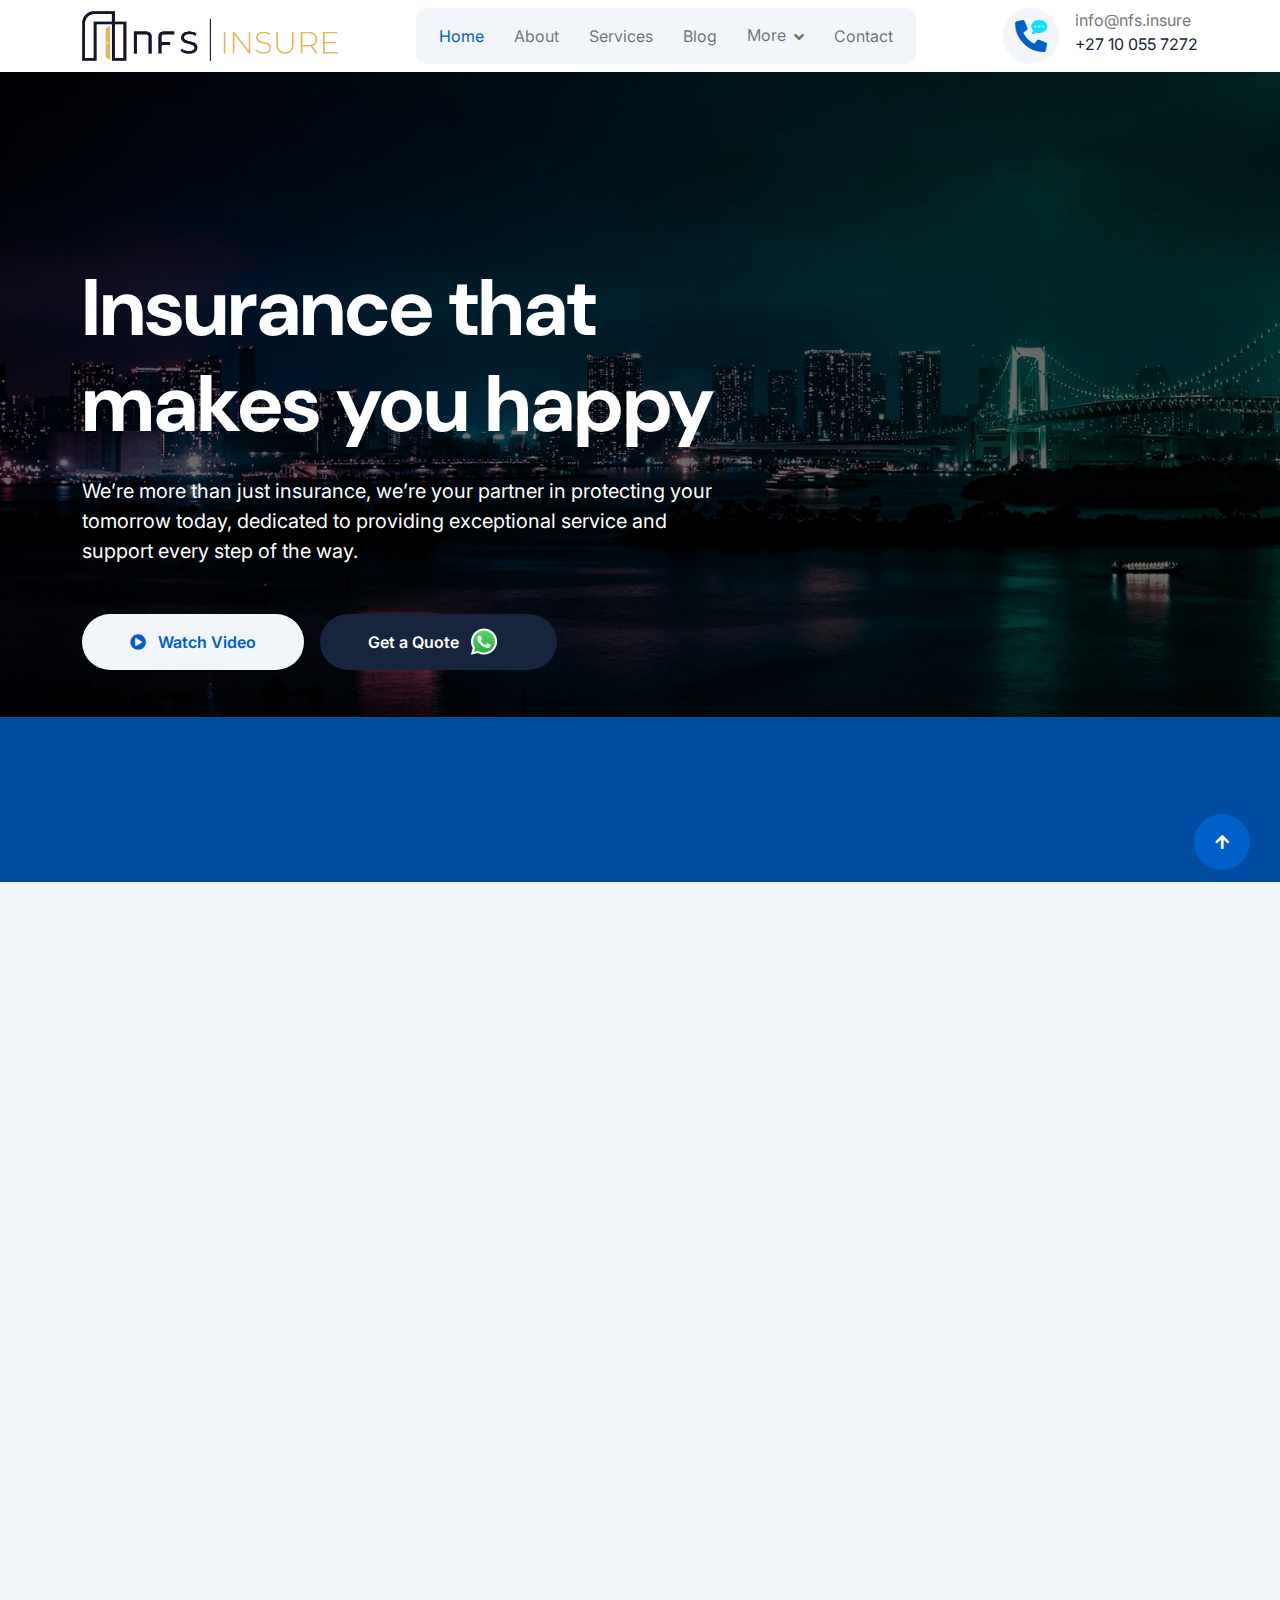
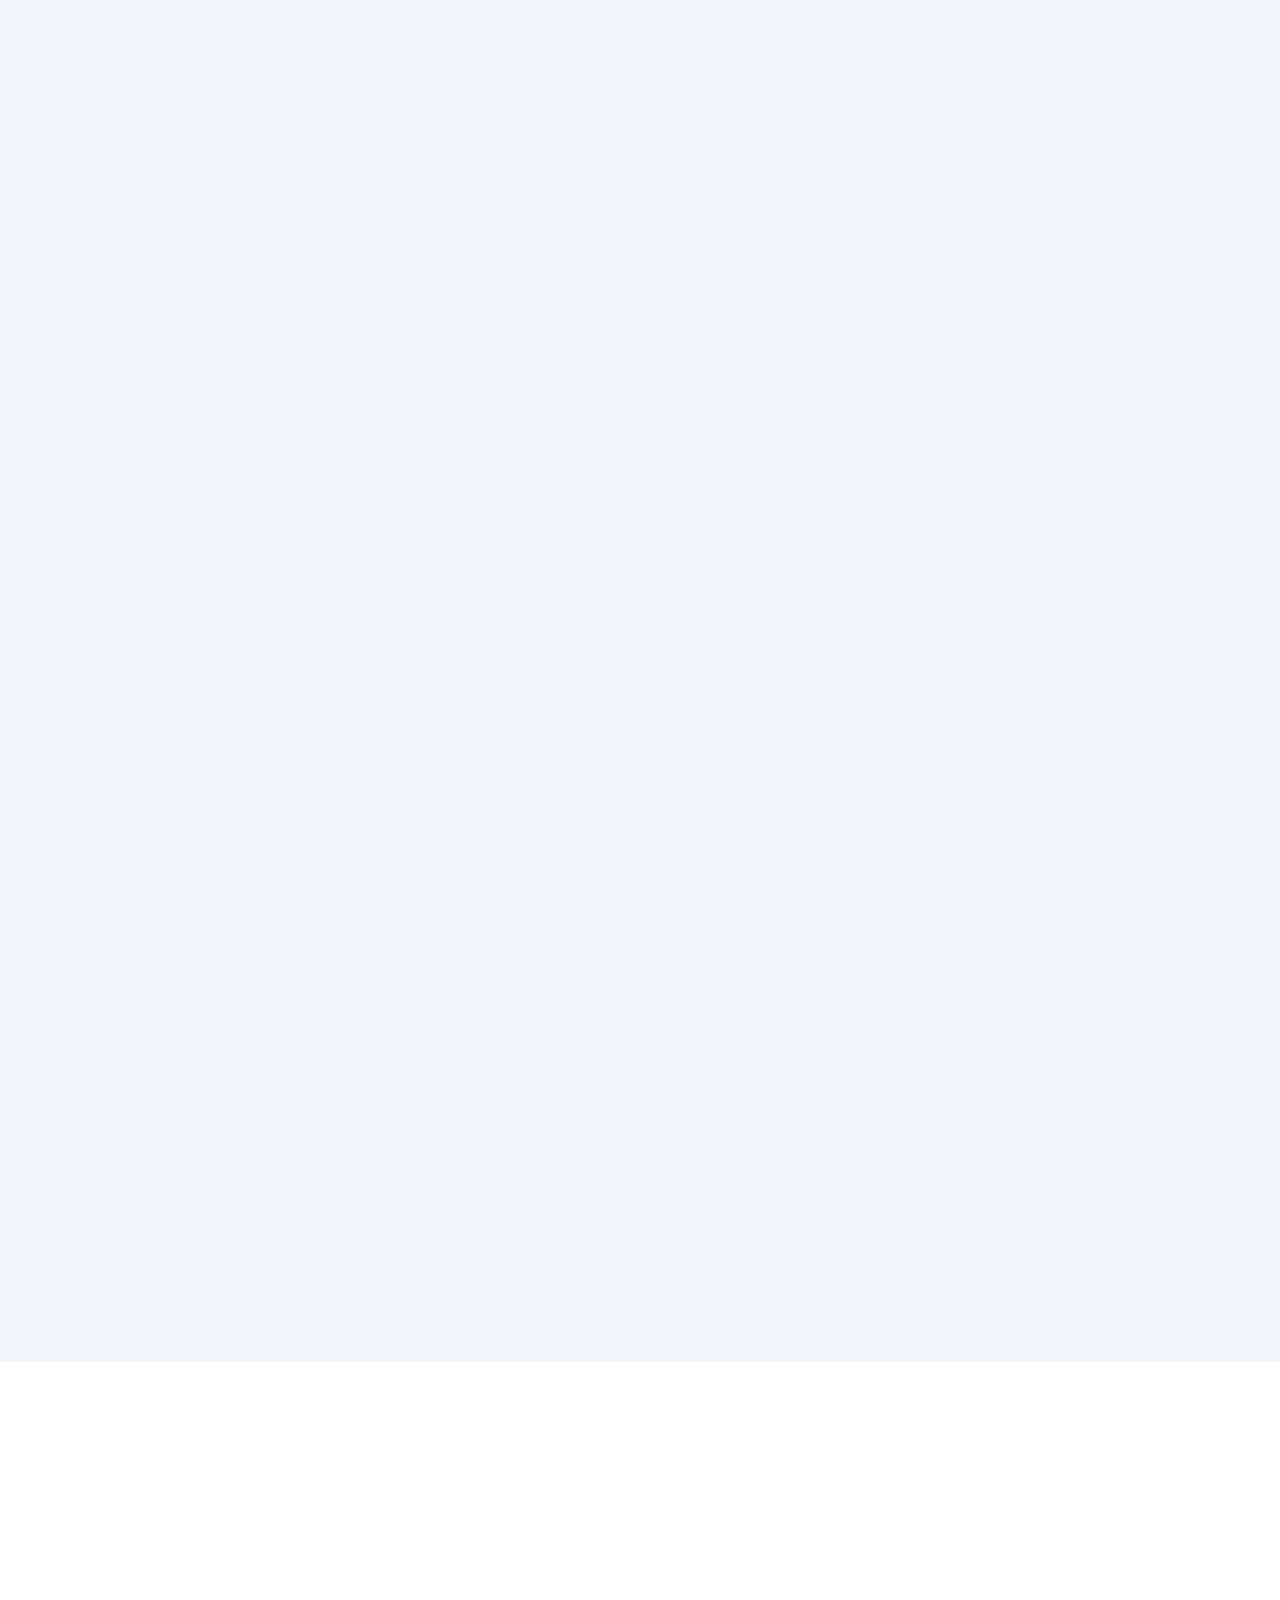
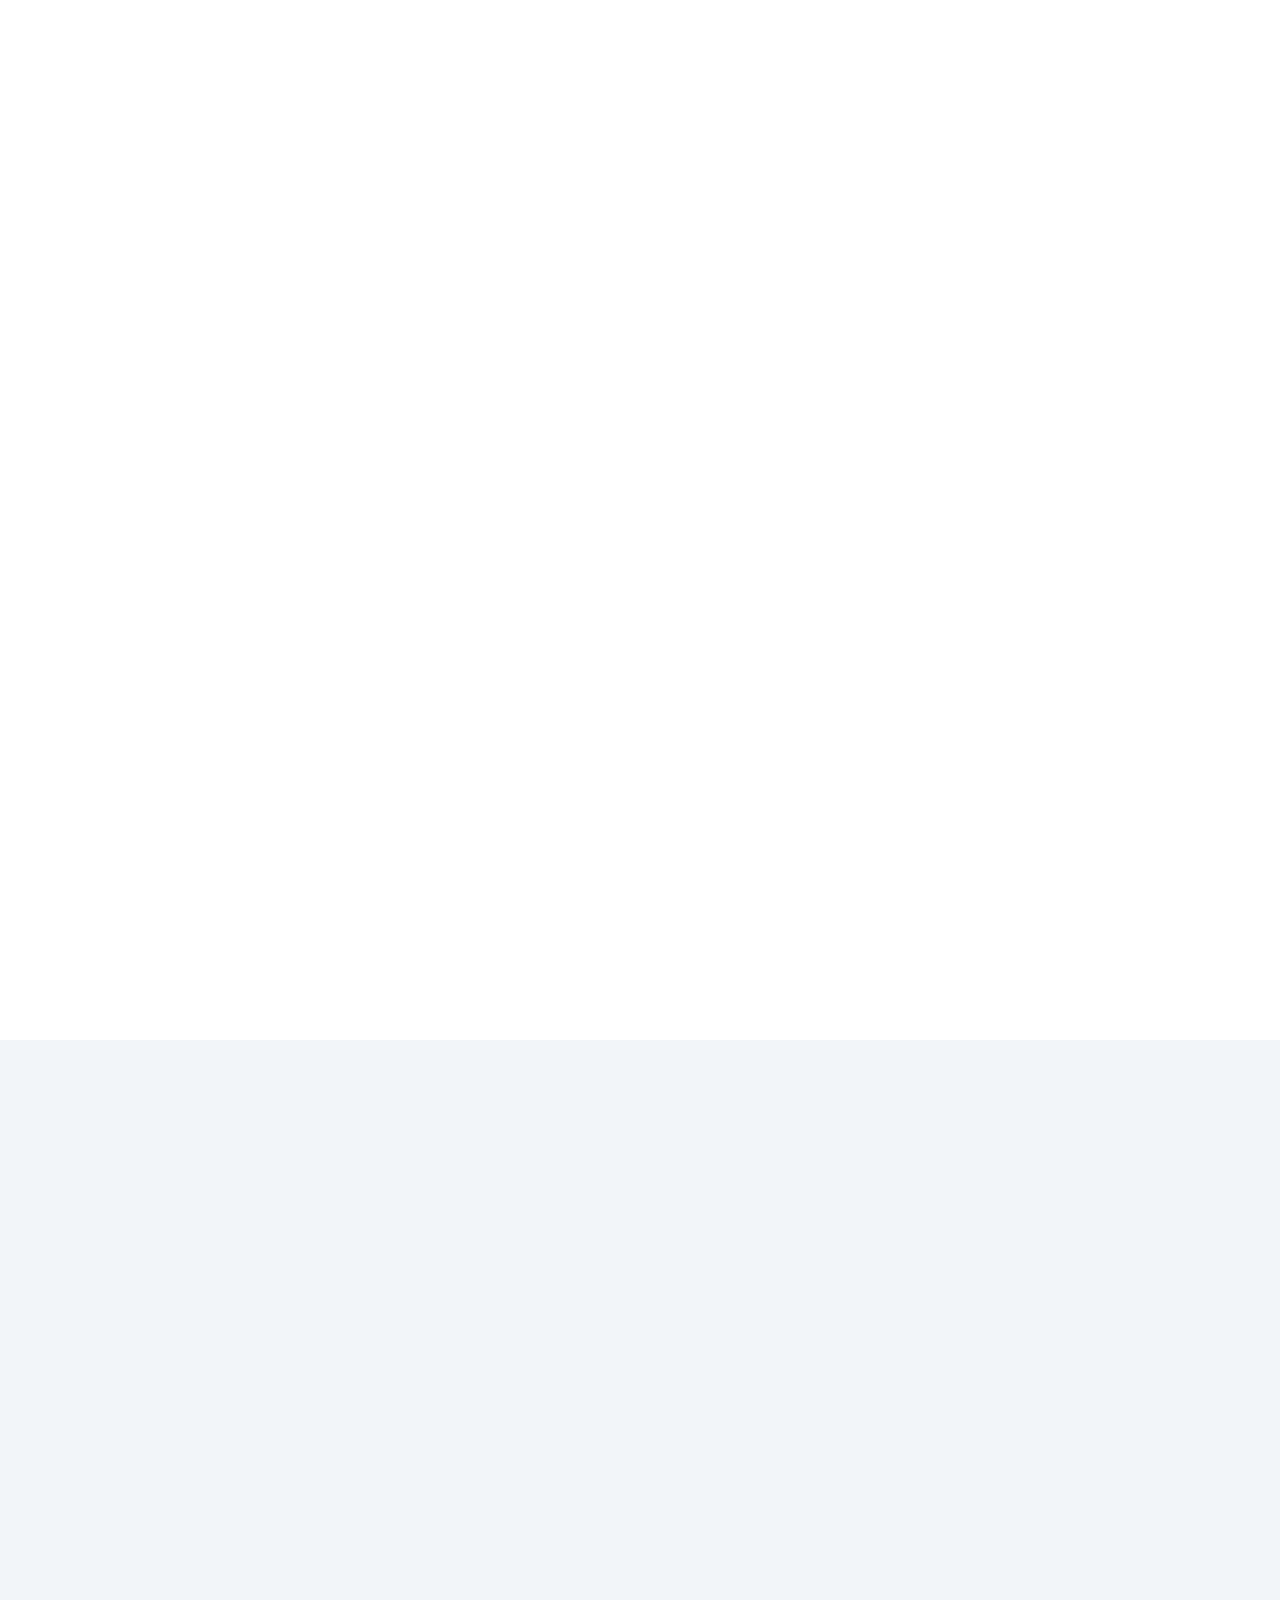
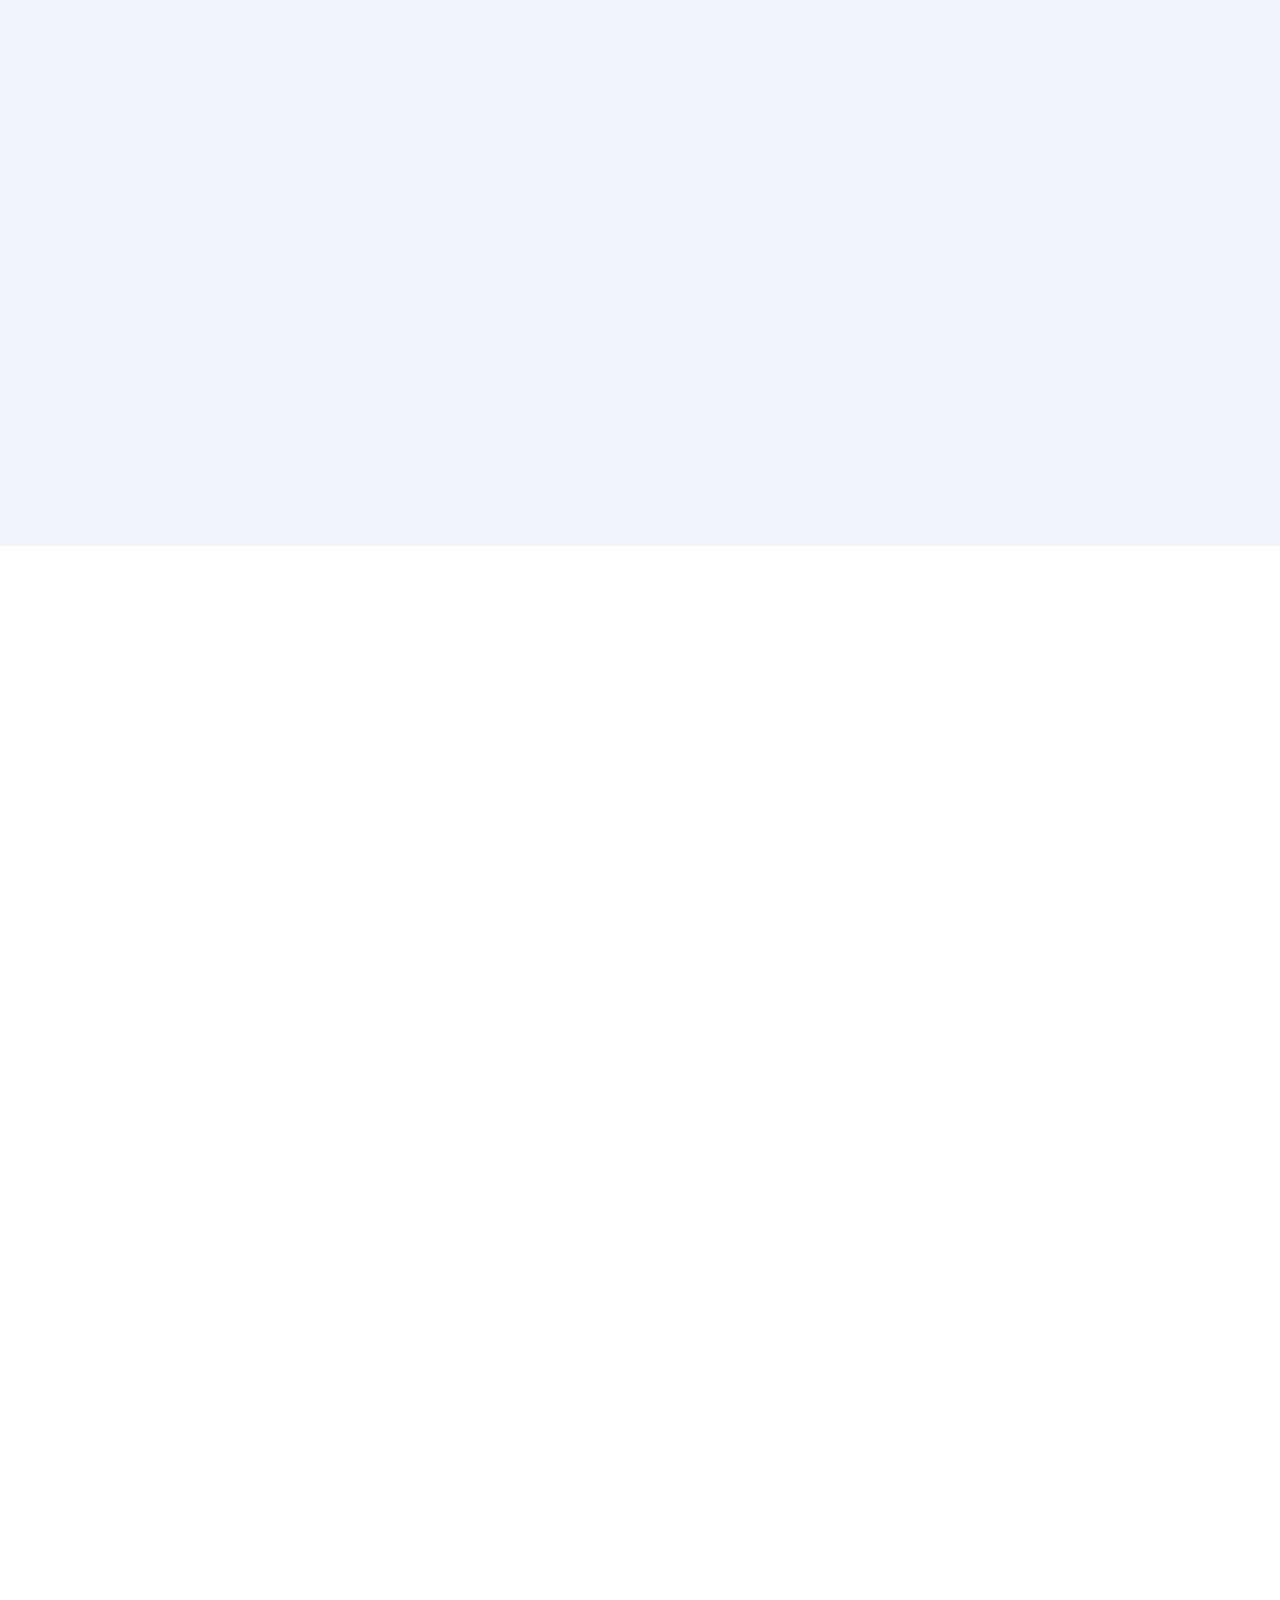
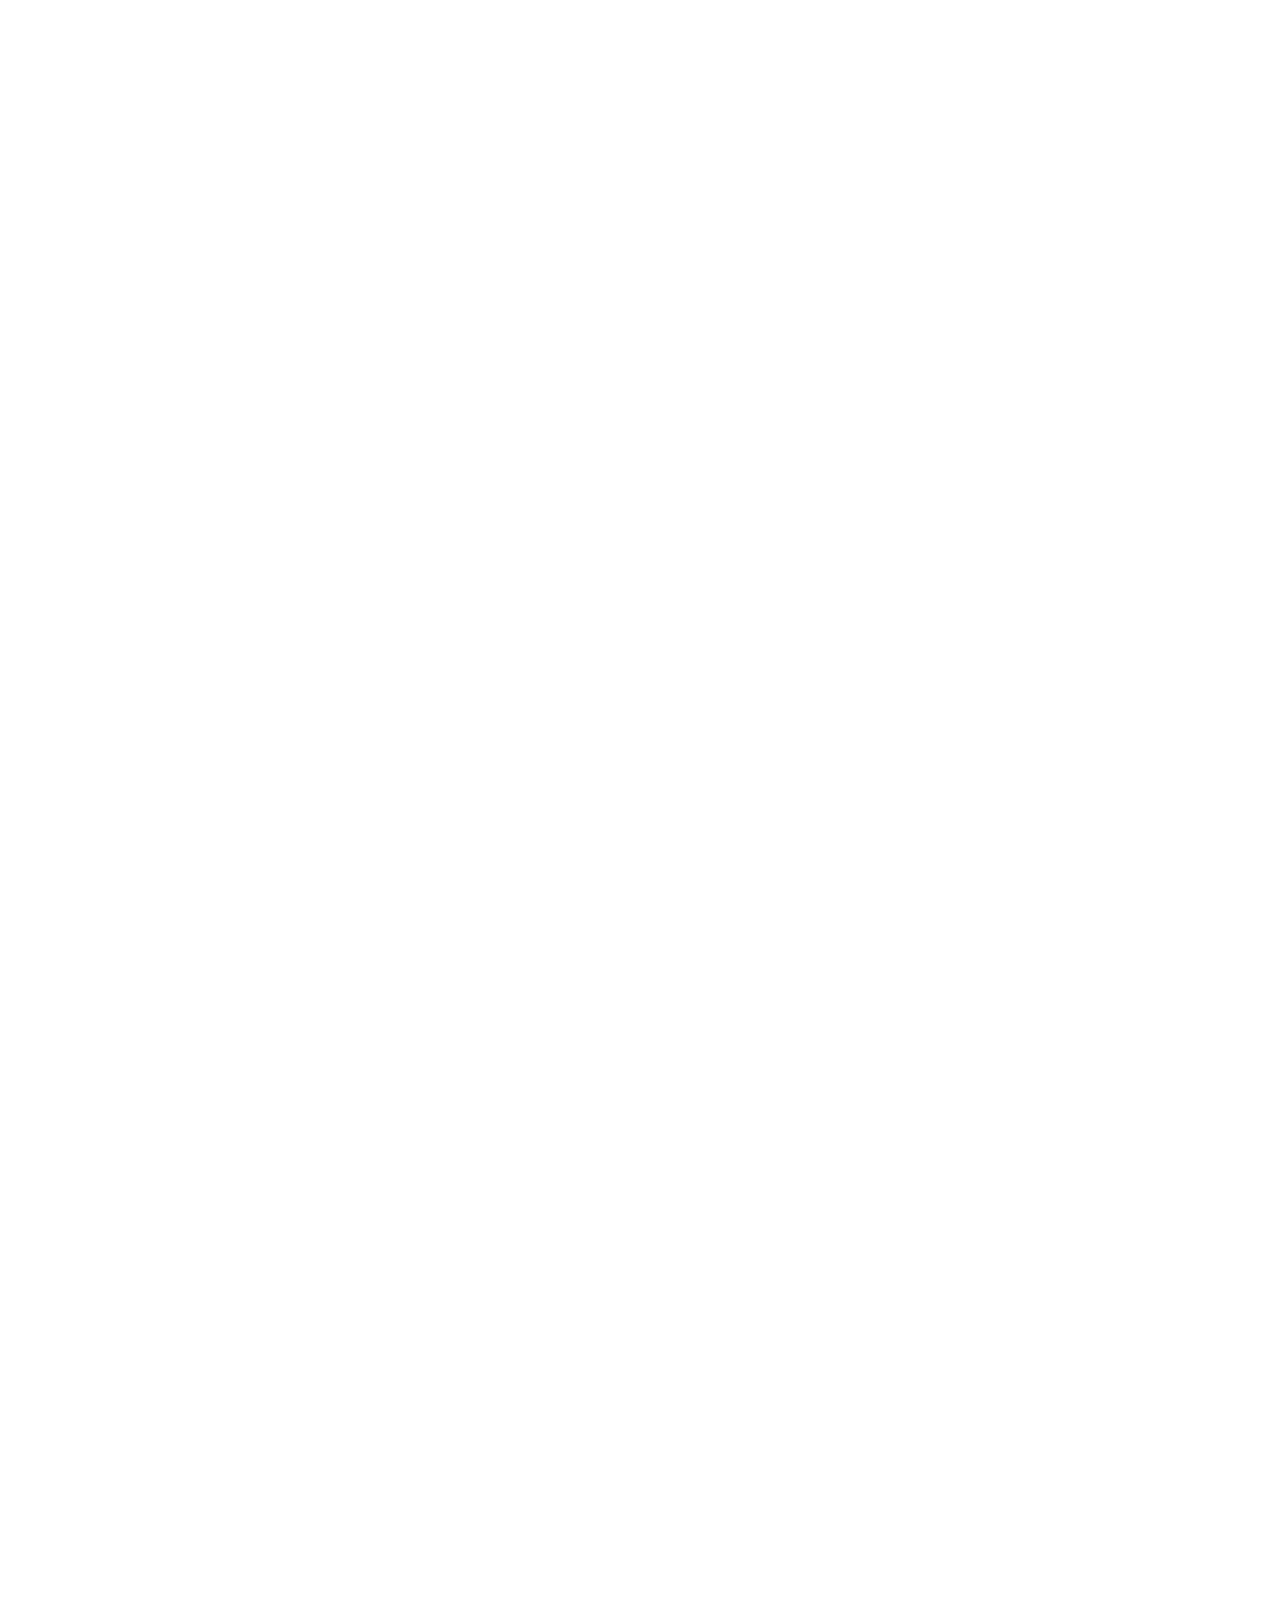
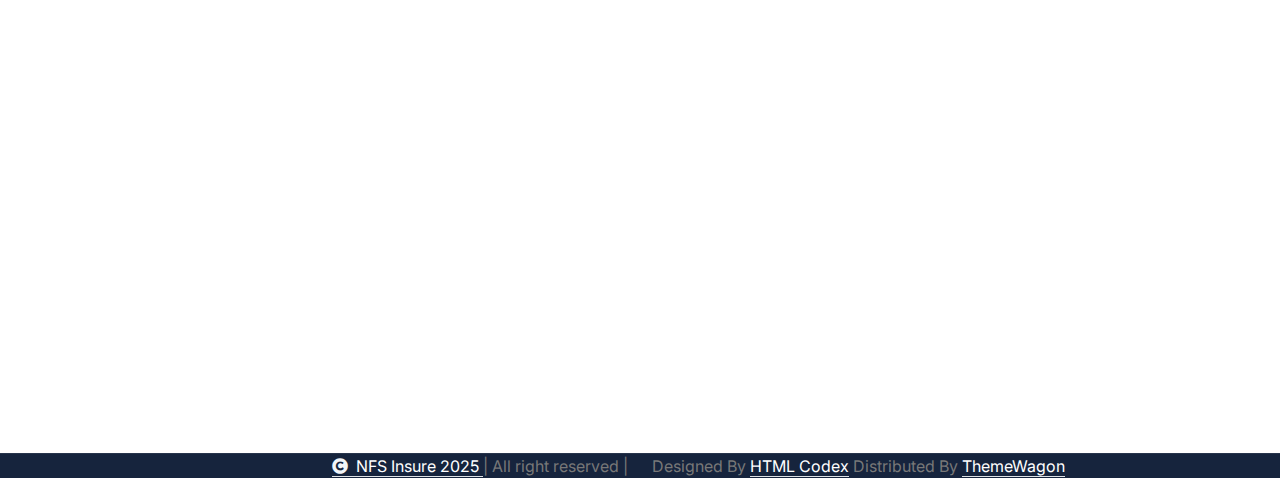
==== index.html @ 6686528e "remove teams dropdown" ====
<!DOCTYPE html>
<html lang="en">

<head>
    <meta charset="utf-8">
    <title>NFS - Insurance</title>
    <meta content="width=device-width, initial-scale=1.0" name="viewport">
    <meta content="" name="keywords">
    <meta content="" name="description">

    <!-- Google Web Fonts -->
    <link rel="preconnect" href="https://fonts.googleapis.com">
    <link rel="preconnect" href="https://fonts.gstatic.com" crossorigin>
    <link
        href="https://fonts.googleapis.com/css2?family=DM+Sans:ital,opsz,wght@0,9..40,100..1000;1,9..40,100..1000&family=Inter:slnt,wght@-10..0,100..900&display=swap"
        rel="stylesheet">

    <!-- Icon Font Stylesheet -->
    <link rel="stylesheet" href="https://use.fontawesome.com/releases/v5.15.4/css/all.css" />
    <link href="https://cdn.jsdelivr.net/npm/bootstrap-icons@1.4.1/font/bootstrap-icons.css" rel="stylesheet">

    <!-- Libraries Stylesheet -->
    <link rel="stylesheet" href="lib/animate/animate.min.css" />
    <link href="lib/lightbox/css/lightbox.min.css" rel="stylesheet">
    <link href="lib/owlcarousel/assets/owl.carousel.min.css" rel="stylesheet">


    <!-- Customized Bootstrap Stylesheet -->
    <link href="css/bootstrap.min.css" rel="stylesheet">

    <!-- Template Stylesheet -->
    <link href="css/style.css" rel="stylesheet">
</head>

<body>

    <!-- Spinner Start -->
    <div id="spinner"
        class="show bg-white position-fixed translate-middle w-100 vh-100 top-50 start-50 d-flex align-items-center justify-content-center">
        <div class="spinner-border text-primary" style="width: 3rem; height: 3rem;" role="status">
            <span class="sr-only">Loading...</span>
        </div>
    </div>
    <!-- Spinner End -->

    <!-- Navbar & Hero Start -->
    <div class="container-fluid nav-bar px-0 px-lg-4 py-lg-0">
        <div class="container">
            <nav class="navbar navbar-expand-lg navbar-light">
                <a href="#" class="navbar-brand p-0">
                    <img src="img/NFS_Insure_Logo_Blue_Mustard_Combination@2x.png" alt="Logo">
                </a>
                <button class="navbar-toggler" type="button" data-bs-toggle="collapse" data-bs-target="#navbarCollapse">
                    <span class="fa fa-bars"></span>
                </button>
                <div class="collapse navbar-collapse" id="navbarCollapse">
                    <div class="navbar-nav mx-0 mx-lg-auto">
                        <a href="index.html" class="nav-item nav-link active">Home</a>
                        <a href="about.html" class="nav-item nav-link">About</a>
                        <a href="service.html" class="nav-item nav-link">Services</a>
                        <a href="blog.html" class="nav-item nav-link">Blog</a>
                        <div class="nav-item dropdown">
                            <a href="#" class="nav-link" data-bs-toggle="dropdown">
                                <span class="dropdown-toggle">More</span>
                            </a>
                            <div class="dropdown-menu">
                                <a href="feature.html" class="dropdown-item">Our Features</a>
                                <a href="testimonial.html" class="dropdown-item">Testimonial</a>
                                <a href="FAQ.html" class="dropdown-item">FAQs</a>
                            </div>
                        </div>
                        <a href="contact.html" class="nav-item nav-link">Contact</a>
                    </div>
                </div>
                <div class="d-none d-xl-flex flex-shrink-0 ps-4">
                    <a href="#" class="btn btn-light btn-lg-square rounded-circle position-relative wow tada"
                        data-wow-delay=".9s">
                        <i class="fa fa-phone-alt fa-2x"></i>
                        <div class="position-absolute" style="top: 7px; right: 12px;">
                            <span><i class="fa fa-comment-dots text-secondary"></i></span>
                        </div>
                    </a>
                    <div class="d-flex flex-column ms-3">
                        <span>info@nfs.insure</span>
                        <a href="tel:+27 10 055 7272"><span class="text-dark">+27 10 055 7272</span></a>
                    </div>
                </div>
            </nav>
        </div>
    </div>
    <!-- Navbar & Hero End -->

    <!-- Modal Search Start -->
    <div class="modal fade" id="searchModal" tabindex="-1" aria-labelledby="exampleModalLabel" aria-hidden="true">
        <div class="modal-dialog modal-fullscreen">
            <div class="modal-content rounded-0">
                <div class="modal-header">
                    <h5 class="modal-title" id="exampleModalLabel">Search by keyword</h5>
                    <button type="button" class="btn-close" data-bs-dismiss="modal" aria-label="Close"></button>
                </div>
                <div class="modal-body d-flex align-items-center bg-primary">
                    <div class="input-group w-75 mx-auto d-flex">
                        <input type="search" class="form-control p-3" placeholder="keywords"
                            aria-describedby="search-icon-1">
                        <span id="search-icon-1" class="btn bg-light border nput-group-text p-3"><i
                                class="fa fa-search"></i></span>
                    </div>
                </div>
            </div>
        </div>
    </div>
    <!-- Modal Search End -->

    <!-- Carousel Start -->
    <div class="header-carousel owl-carousel">
        <div class="header-carousel-item bg-primary">
            <div class="carousel-caption">
                <div class="container">
                    <div class="row g-4 align-items-center">
                        <div class="col-lg-7 animated fadeInLeft">
                            <div class="text-sm-center text-md-start">
                                <h1 class="display-1 text-white mb-4">Insurance that makes you happy</h1>
                                <p class="mb-5 fs-5">We’re more than just insurance, we’re your partner in protecting
                                    your tomorrow today, dedicated to providing exceptional service and support every
                                    step of the way.
                                </p>
                                <div class="d-flex justify-content-center justify-content-md-start flex-shrink-0 mb-4">
                                    <a class="btn btn-light rounded-pill py-3 px-4 px-md-5 me-2" href="#"><i
                                            class="fas fa-play-circle me-2"></i> Watch Video</a>
                                    <a class="btn btn-dark rounded-pill px-4 px-md-5 ms-2" onclick="openWA()">
                                        <span class="d-flex align-items-center">
                                            Get a Quote
                                            <img src="img/WhatsApp-Logo.svg" alt="WhatsApp"
                                                style="height: 44px; width: 50px;">
                                        </span>
                                    </a>
                                </div>
                            </div>
                        </div>
                    </div>
                </div>
            </div>
        </div>
    </div>
    <!-- Carousel End -->

    <!-- Feature Start -->
    <div class="container-fluid feature bg-light py-5">
        <div class="container py-5">
            <div class="text-center mx-auto pb-5 wow fadeInUp" data-wow-delay="0.02s" style="max-width: 800px;">
                <h4 class="text-primary">Our Features</h4>
                <h1 class="display-4 mb-4">Building a Brighter Tomorrow with NFS Insure</h1>
                <p class="mb-0">At NFS Insure, we believe that insurance is more than just a policy - it's a promise of
                    protection and security for a better future. Our mission is to provide you with peace of mind,
                    knowing that you're covered in times of uncertainty.</p>
                <br>
                <p class="mb-0"></p>We're dedicated to being there for you when it matters most, offering personalized
                support and expert guidance to help you navigate life's challenges. Whether you're looking to safeguard
                your loved ones, protect your assets, or simply ensure a secure tomorrow, we're here to assist you every
                step of the way.</p>
                <br>
                <p class="mb-0"></p>Trust NFS Insure to help you build a brighter future. Get in touch with us today to
                discover how our insurance solutions can provide you with the protection and reassurance you deserve.
                </p>
            </div>
            <div class="row g-4">
                <div class="col-md-6 col-lg-6 col-xl-3 wow fadeInUp" data-wow-delay="0.02s">
                    <div class="feature-item p-4 pt-0">
                        <div class="feature-icon p-4 mb-4">
                            <i class="far fa-handshake fa-3x"></i>
                        </div>
                        <h4 class="mb-4">Join the NFS Insure Family.</h4>
                        <p class="mb-4">Being part of the NFS Insure family means being part of a community that
                            prioritizes protection, security, and financial freedom.
                        </p>
                    </div>
                </div>
                <div class="col-md-6 col-lg-6 col-xl-3 wow fadeInUp" data-wow-delay="0.04s">
                    <div class="feature-item p-4 pt-0">
                        <div class="feature-icon p-4 mb-4">
                            <i class="fa fa-dollar-sign fa-3x"></i>
                        </div>
                        <h4 class="mb-4">Start Your Financial Freedom Today.</h4>
                        <p class="mb-4">Ready to take control of your finances and secure your future? At NFS Insure,
                            we're dedicated to helping you achieve financial freedom.
                        </p>
                    </div>
                </div>
                <div class="col-md-6 col-lg-6 col-xl-3 wow fadeInUp" data-wow-delay="0.06s">
                    <div class="feature-item p-4 pt-0">
                        <div class="feature-icon p-4 mb-4">
                            <i class="fa fa-bullseye fa-3x"></i>
                        </div>
                        <h4 class="mb-4">Passionate About Insurance?</h4>
                        <p class="mb-4">Join our dynamic team at NFS Insure! If you're passionate about insurance and
                            <span id="read-more" style="display: none;">
                            dedicated to delivering exceptional customer service, we want to hear from you. Send your CV
                            to hr@nfs.insure and take the first step towards an exciting career in insurance.
                            </span>
                        </p>
                        <a class="btn btn-primary rounded-pill py-2 px-4" onclick="toggleReadMore(this)">Learn More</a>
                    </div>
                </div>
                <div class="col-md-6 col-lg-6 col-xl-3 wow fadeInUp" data-wow-delay="0.08s">
                    <div class="feature-item p-4 pt-0">
                        <div class="feature-icon p-4 mb-4">
                            <i class="fa fa-headphones fa-3x"></i>
                        </div>
                        <h4 class="mb-4">24/7 Online Support at NFS Insure.</h4>
                        <p class="mb-4">At NFS Insure, we're committed to providing you with exceptional support whenever you need it.</p>
                        <span id="read-more" style="display: none;">
                            <p>Our 24/7 online support portal allows you to:</p>
                            <ul>
                                <p class="text-dark"><i class="fa fa-check text-primary me-3"></i>Submit claims and track their status</p>
                                <p class="text-dark"><i class="fa fa-check text-primary me-3"></i>Access your policy documents and details.</p>
                                <p class="text-dark"><i class="fa fa-check text-primary me-3"></i>Get answers to frequently asked questions.</p>
                            </ul>
                        </span>
                        <a class="btn btn-primary rounded-pill py-2 px-4" onclick="toggleReadMore(this)">Learn More</a>
                    </div>
                </div>
            </div>
        </div>
    </div>
    <!-- Feature End -->

    <!-- About Start -->
    <div class="container-fluid bg-light about pb-5">
        <div class="container pb-5">
            <div class="row g-5">
                <div class="col-xl-6 wow fadeInLeft" data-wow-delay="0.02s">
                    <div class="about-item-content bg-white rounded p-5 h-100">
                        <h4 class="text-primary">About Our Company</h4>
                        <h1 class="display-4 mb-4">High Range of Exploring Protection</h1>
                        <p>NFS Insure (Pty) Ltd is a licensed financial services provider authorised to sell long-term
                            insurance subcategory A, operating under the regulatory oversight of the Financial Sector
                            Conduct Authority (FSCA). Our mission is to deliver comprehensive insurance solutions that
                            meet the evolving needs of our clients, integrating Health Insurance, Long-Term Insurance,
                            and Health Service Benefits, while upholding the highest standards of integrity,
                            transparency, and customer service.
                        </p>
                        <p>Through strategic partnerships, innovative technology, and a commitment to regulatory
                            compliance, we aim to establish ourselves as a trusted advisor in the South African
                            insurance market, driving sustainable growth and value creation for all stakeholders.
                        </p>
                        <p class="text-dark"><i class="fa fa-check text-primary me-3"></i>We can save your money.</p>
                        <p class="text-dark"><i class="fa fa-check text-primary me-3"></i>Wide range of plans</p>
                        <p class="text-dark mb-4"><i class="fa fa-check text-primary me-3"></i>Our insurances is
                            flexible</p>
                    </div>
                </div>
                <div class="col-xl-6 wow fadeInRight" data-wow-delay="0.02s">
                    <div class="bg-white rounded p-5 h-100">
                        <div class="row g-4 justify-content-center">
                            <div class="col-12">
                                <div class="rounded bg-light">
                                    <img src="img/about-1.png" class="img-fluid rounded w-100" alt="">
                                </div>
                            </div>
                            <div class="col-sm-6">
                                <div class="counter-item bg-light rounded p-3 h-100">
                                    <div class="counter-counting">
                                        <span class="text-primary fs-2 fw-bold" data-toggle="counter-up">90</span>
                                        <span class="h1 fw-bold text-primary">+</span>
                                    </div>
                                    <h4 class="mb-0 text-dark">Life Insurance</h4>
                                </div>
                            </div>
                            <div class="col-sm-6">
                                <div class="counter-item bg-light rounded p-3 h-100">
                                    <div class="counter-counting">
                                        <span class="text-primary fs-2 fw-bold" data-toggle="counter-up">90</span>
                                        <span class="h1 fw-bold text-primary">+</span>
                                    </div>
                                    <h4 class="mb-0 text-dark">Health Insurance</h4>
                                </div>
                            </div>
                            <div class="col-sm-6">
                                <div class="counter-item bg-light rounded p-3 h-100">
                                    <div class="counter-counting">
                                        <span class="text-primary fs-2 fw-bold" data-toggle="counter-up">35</span>
                                        <span class="h1 fw-bold text-primary">+</span>
                                    </div>
                                    <h4 class="mb-0 text-dark">Car Insurance</h4>
                                </div>
                            </div>
                            <div class="col-sm-6">
                                <div class="counter-item bg-light rounded p-3 h-100">
                                    <div class="counter-counting">
                                        <span class="text-primary fs-2 fw-bold" data-toggle="counter-up">50</span>
                                        <span class="h1 fw-bold text-primary">+</span>
                                    </div>
                                    <h4 class="mb-0 text-dark">Home Insurance</h4>
                                </div>
                            </div>
                        </div>
                    </div>
                </div>
            </div>
        </div>
    </div>
    <!-- About End -->

    <!-- Service Start -->
    <div class="container-fluid service py-5">
        <div class="container py-5">
            <div class="text-center mx-auto pb-5 wow fadeInUp" data-wow-delay="0.02s" style="max-width: 800px;">
                <h4 class="text-primary">Our Services</h4>
                <h1 class="display-4 mb-4">Empowering Your Financial Freedom</h1>
                <p class="mb-0">At NFS Insure, we believe that everyone deserves to achieve their aspirations and secure
                    their future. That's why we're dedicated to providing innovative insurance solutions that protect
                    your tomorrow, today.
                </p><br>
                <p class="mb-0">As a licensed financial services provider (FSP: 53910) and registered credit provider
                    (NCRCP12678), you can trust that our expertise and guidance will help you make informed decisions
                    about your financial well-being.
                </p><br>
                <p class="mb-0">We're proud to be a B-BBEE Level 1 Contributor, demonstrating our commitment to economic
                    empowerment and social responsibility.
                </p><br>
                <p class="mb-0">Join us on your journey to financial freedom. Let's secure your future, together.
                </p>
            </div>
            <div class="row g-4 justify-content-center">
                <div class="col-md-6 col-lg-6 col-xl-3 wow fadeInUp" data-wow-delay="0.02s">
                    <div class="service-item">
                        <div class="service-img">
                            <img src="img/blog-3.png" class="img-fluid rounded-top w-100" alt="">
                            <div class="service-icon p-3">
                                <i class="fa fa-users fa-2x"></i>
                            </div>
                        </div>
                        <div class="service-content p-4">
                            <div class="service-content-inner">
                                <a href="#" class="d-inline-block h4 mb-4">Long-term Insurance Subcategory A</a>
                                <p class="text-dark"><i class="fa fa-check text-primary me-3"></i>Life insurance</p>
                                <p class="text-dark"><i class="fa fa-check text-primary me-3"></i>Disability insurance
                                </p>
                                <p class="text-dark"><i class="fa fa-check text-primary me-3"></i>Critical illness
                                    insurance</p>
                                <p class="text-dark"><i class="fa fa-check text-primary me-3"></i>Funeral insurance</p>
                            </div>
                        </div>
                    </div>
                </div>
                <div class="col-md-6 col-lg-6 col-xl-3 wow fadeInUp" data-wow-delay="0.04s">
                    <div class="service-item">
                        <div class="service-img">
                            <img src="img/blog-4.png" class="img-fluid rounded-top w-100" alt="">
                            <div class="service-icon p-3">
                                <i class="fa fa-hospital fa-2x"></i>
                            </div>
                        </div>
                        <div class="service-content p-4">
                            <div class="service-content-inner">
                                <a href="#" class="d-inline-block h4 mb-4">Health Service Benefits</a>
                                <p class="text-dark"><i class="fa fa-check text-primary me-3"></i>Medical aid schemes
                                </p>
                                <p class="text-dark"><i class="fa fa-check text-primary me-3"></i>Health insurance</p>
                                <p class="text-dark"><i class="fa fa-check text-primary me-3"></i>Hospital plans</p>
                                <p class="text-dark"><i class="fa fa-check text-primary me-3"></i>Gap cover</p>
                            </div>
                        </div>
                    </div>
                </div>
                <div class="col-md-6 col-lg-6 col-xl-3 wow fadeInUp" data-wow-delay="0.06s">
                    <div class="service-item">
                        <div class="service-img">
                            <img src="img/blog-2.png" class="img-fluid rounded-top w-100" alt="">
                            <div class="service-icon p-3">
                                <i class="fa fa-car fa-2x"></i>
                            </div>
                        </div>
                        <div class="service-content p-4">
                            <div class="service-content-inner">
                                <a href="#" class="d-inline-block h4 mb-4">Short-term Insurance Personal Lines A1</a>
                                <p class="text-dark"><i class="fa fa-check text-primary me-3"></i>Home contents
                                    insurance</p>
                                <p class="text-dark"><i class="fa fa-check text-primary me-3"></i>Building insurance</p>
                                <p class="text-dark"><i class="fa fa-check text-primary me-3 mb-5"></i>Personal accident
                                    insurance</p>
                            </div>
                        </div>
                    </div>
                </div>
                <div class="col-md-6 col-lg-6 col-xl-3 wow fadeInUp" data-wow-delay="0.08s">
                    <div class="service-item">
                        <div class="service-img">
                            <img src="img/blog-3.png" class="img-fluid rounded-top w-100" alt="">
                            <div class="service-icon p-3">
                                <i class="fa fa-home fa-2x"></i>
                            </div>
                        </div>
                        <div class="service-content p-4">
                            <div class="service-content-inner">
                                <a href="#" class="d-inline-block h4 mb-4">Long-term Insurance Subcategory C</a>
                                <p class="text-dark"><i class="fa fa-check text-primary me-3"></i>Group life insurance
                                </p>
                                <p class="text-dark"><i class="fa fa-check text-primary me-3"></i>Group disability
                                    insurance</p>
                                <p class="text-dark"><i class="fa fa-check text-primary me-3 mb-4"></i>Group critical
                                    illness insurance</p>
                            </div>
                        </div>
                    </div>
                </div>
            </div>
        </div>
    </div>
    <!-- Service End -->

    <!-- FAQs Start -->
    <div class="container-fluid faq-section bg-light py-5">
        <div class="container py-5">
            <div class="row g-5 align-items-center">
                <div class="col-xl-6 wow fadeInLeft" data-wow-delay="0.02s">
                    <div class="h-100">
                        <div class="mb-5">
                            <h4 class="text-primary">Some Important FAQ's</h4>
                            <h1 class="display-4 mb-0">Common Frequently Asked Questions</h1>
                        </div>
                        <div class="accordion" id="accordionExample">
                            <div class="accordion-item">
                                <h2 class="accordion-header" id="headingOne">
                                    <button class="accordion-button border-0" type="button" data-bs-toggle="collapse"
                                        data-bs-target="#collapseOne" aria-expanded="true" aria-controls="collapseOne">
                                        Q: What does NFS Insure do?
                                    </button>
                                </h2>
                                <div id="collapseOne" class="accordion-collapse collapse show active"
                                    aria-labelledby="headingOne" data-bs-parent="#accordionExample">
                                    <div class="accordion-body rounded">
                                        A: NFS Insure is a licensed financial services provider specializing in insurance solutions, including life insurance, medical insurance, and personal lines.
                                    </div>
                                </div>
                            </div>
                            <div class="accordion-item">
                                <h2 class="accordion-header" id="headingTwo">
                                    <button class="accordion-button collapsed" type="button" data-bs-toggle="collapse"
                                        data-bs-target="#collapseTwo" aria-expanded="false" aria-controls="collapseTwo">
                                        Q: Is NFS Insure a licensed insurance provider?
                                    </button>
                                </h2>
                                <div id="collapseTwo" class="accordion-collapse collapse" aria-labelledby="headingTwo"
                                    data-bs-parent="#accordionExample">
                                    <div class="accordion-body">
                                        A: Yes, NFS Insure is a licensed Financial Services Provider (FSP 53910) and is authorized to provide insurance products and services.
                                    </div>
                                </div>
                            </div>
                            <div class="accordion-item">
                                <h2 class="accordion-header" id="headingThree">
                                    <button class="accordion-button collapsed" type="button" data-bs-toggle="collapse"
                                        data-bs-target="#collapseThree" aria-expanded="false"
                                        aria-controls="collapseThree">
                                        Q: What types of insurance does NFS Insure offer?
                                    </button>
                                </h2>
                                <div id="collapseThree" class="accordion-collapse collapse"
                                    aria-labelledby="headingThree" data-bs-parent="#accordionExample">
                                    <div class="accordion-body">
                                        A: We offer a range of insurance products, including life insurance, medical insurance, and personal lines (e.g., home, vehicle, and contents insurance).
                                    </div>
                                </div>
                            </div>
                            <div class="accordion-item">
                                <h2 class="accordion-header" id="heading4">
                                    <button class="accordion-button collapsed" type="button" data-bs-toggle="collapse"
                                        data-bs-target="#collapse4" aria-expanded="false"
                                        aria-controls="collapse4">
                                        Q: How do I get a quote from NFS Insure?
                                    </button>
                                </h2>
                                <div id="collapse4" class="accordion-collapse collapse"
                                    aria-labelledby="heading4" data-bs-parent="#accordionExample">
                                    <div class="accordion-body">
                                        A: You can request a quote by contacting us through our website, emailing us directly, or calling our office.
                                    </div>
                                </div>
                            </div>
                            <div class="accordion-item">
                                <h2 class="accordion-header" id="heading5">
                                    <button class="accordion-button collapsed" type="button" data-bs-toggle="collapse"
                                        data-bs-target="#collapse5" aria-expanded="false"
                                        aria-controls="collapse5">
                                        Q: Can I purchase insurance policies online?
                                    </button>
                                </h2>
                                <div id="collapse5" class="accordion-collapse collapse"
                                    aria-labelledby="heading5" data-bs-parent="#accordionExample">
                                    <div class="accordion-body">
                                        A: Currently, our insurance policies are not available for online purchase. However, our team is available to assist you with your insurance needs.
                                    </div>
                                </div>
                            </div>
                            <div class="accordion-item">
                                <h2 class="accordion-header" id="heading6">
                                    <button class="accordion-button collapsed" type="button" data-bs-toggle="collapse"
                                        data-bs-target="#collapse6" aria-expanded="false"
                                        aria-controls="collapse6">
                                        Q: How do I file a claim with NFS Insure?
                                    </button>
                                </h2>
                                <div id="collapse6" class="accordion-collapse collapse"
                                    aria-labelledby="heading6" data-bs-parent="#accordionExample">
                                    <div class="accordion-body">
                                        A: To file a claim, please contact our office directly, and our claims team will guide you through the process.
                                    </div>
                                </div>
                            </div>
                            <div class="accordion-item">
                                <h2 class="accordion-header" id="heading7">
                                    <button class="accordion-button collapsed" type="button" data-bs-toggle="collapse"
                                        data-bs-target="#collapse7" aria-expanded="false"
                                        aria-controls="collapse7">
                                        Q: What is the process for canceling or changing my insurance policy?
                                    </button>
                                </h2>
                                <div id="collapse7" class="accordion-collapse collapse"
                                    aria-labelledby="heading7" data-bs-parent="#accordionExample">
                                    <div class="accordion-body">
                                        A: Please contact our office, and our team will assist you with canceling or making changes to your insurance policy.
                                    </div>
                                </div>
                            </div>
                            <div class="accordion-item">
                                <h2 class="accordion-header" id="heading8">
                                    <button class="accordion-button collapsed" type="button" data-bs-toggle="collapse"
                                        data-bs-target="#collapse8" aria-expanded="false"
                                        aria-controls="collapse8">
                                        Q: Does NFS Insure offer any discounts or promotions?
                                    </button>
                                </h2>
                                <div id="collapse8" class="accordion-collapse collapse"
                                    aria-labelledby="heading8" data-bs-parent="#accordionExample">
                                    <div class="accordion-body">
                                        A: Yes, we occasionally offer discounts and promotions. Please contact our office for more information.
                                    </div>
                                </div>
                            </div>
                            <div class="accordion-item">
                                <h2 class="accordion-header" id="heading9">
                                    <button class="accordion-button collapsed" type="button" data-bs-toggle="collapse"
                                        data-bs-target="#collapse9" aria-expanded="false"
                                        aria-controls="collapse9">
                                        Q: How do I access my insurance policy documents?
                                    </button>
                                </h2>
                                <div id="collapse9" class="accordion-collapse collapse"
                                    aria-labelledby="heading9" data-bs-parent="#accordionExample">
                                    <div class="accordion-body">
                                        A: Your policy documents will be emailed to you upon policy issuance. If you need to access your documents again, please contact our office.
                                    </div>
                                </div>
                            </div>
                            <div class="accordion-item">
                                <h2 class="accordion-header" id="heading10">
                                    <button class="accordion-button collapsed" type="button" data-bs-toggle="collapse"
                                        data-bs-target="#collapse10" aria-expanded="false"
                                        aria-controls="collapse10">
                                        Q: What if I have a complaint about my insurance policy or service?
                                    </button>
                                </h2>
                                <div id="collapse10" class="accordion-collapse collapse"
                                    aria-labelledby="heading10" data-bs-parent="#accordionExample">
                                    <div class="accordion-body">
                                        A: We take all complaints seriously. Please contact our office, and our team will work to resolve your issue promptly and fairly.
                                    </div>
                                </div>
                            </div>
                        </div>
                    </div>
                </div>
                <div class="col-xl-6 wow fadeInRight" data-wow-delay="0.04s">
                    <img src="img/carousel-2.png" class="img-fluid w-100" alt="">
                </div>
            </div>
        </div>
    </div>
    <!-- FAQs End -->

    <!-- Blog Start -->
    <div class="container-fluid blog py-5">
        <div class="container py-5">
            <div class="text-center mx-auto pb-5 wow fadeInUp" data-wow-delay="0.02s" style="max-width: 800px;">
                <h4 class="text-primary">From Blog</h4>
                <h1 class="display-4 mb-4">News And Updates</h1>
                <p class="mb-0">Welcome to the NFS Insure blog, your premier destination for staying ahead of the curve
                    in the ever-evolving insurance landscape! Here, we're passionate about empowering you with the
                    knowledge and insights you need to make informed decisions about your insurance coverage.
                    From breaking down complex regulatory updates to sharing expert tips on optimizing insurance
                    processes, our comprehensive guides and in-depth articles cover it all. Whether you're an insurance
                    professional, a business owner, or simply looking to protect your personal assets, our blog is
                    dedicated to providing you with the expertise and analysis you need to stay informed and confident.
                    So, join us on this journey into the world of insurance, and discover how NFS Insure can help you
                    navigate the complexities of risk management and protection. Stay informed, stay empowered!
                </p>
            </div>
            <div class="row g-4 justify-content-center">
                <div class="col-lg-6 col-xl-4 wow fadeInUp" data-wow-delay="0.02s">
                    <div class="blog-item">
                        <div class="blog-img">
                            <img src="img/blog-1.png" class="img-fluid rounded-top w-100" alt="">
                            <div class="blog-categiry py-2 px-4">
                                <span>Business</span>
                            </div>
                        </div>
                        <div class="blog-content p-4">
                            <div class="blog-comment d-flex justify-content-between mb-3">
                                <div class="small"><span class="fa fa-user text-primary"></span> Asanda G</div>
                                <div class="small"><span class="fa fa-calendar text-primary"></span> 16 April 2024</div>
                            </div>
                            <a href="#" class="h4 d-inline-block mb-3">What Do These Updates Mean for You?</a>
                            <p class="mb-3">As a client of NFS Insure, you can rest assured that we are committed to
                                complying with all regulatory requirements. However, it's essential to understand how
                                these updates may impact your financial decisions and insurance policies.
                            <p class="text-dark"><i class="fa fa-check text-primary me-3"></i>Data Protection: The POPI
                                Act emphasizes the importance of data protection. Ensure that you understand how your
                                personal information is being processed and protected.</p>
                            <p class="text-dark"><i class="fa fa-check text-primary me-3"></i>Financial Advice: The FAIS
                                Amendment Act introduces stricter requirements for financial advisors. When seeking
                                financial advice, ensure that your advisor is compliant with the new regulations.</p>
                            <p class="text-dark"><i class="fa fa-check text-primary me-3"></i>Conduct Standard: The
                                FSCA's Conduct Standard emphasizes the importance of fair treatment and transparency.
                                Expect your financial institution to prioritize your needs and provide clear and honest
                                communication.</p>
                            </p>
                        </div>
                    </div>
                </div>
                <div class="col-lg-6 col-xl-4 wow fadeInUp" data-wow-delay="0.04s">
                    <div class="blog-item">
                        <div class="blog-img">
                            <img src="img/blog-2.png" class="img-fluid rounded-top w-100" alt="">
                            <div class="blog-categiry py-2 px-4">
                                <span>Business</span>
                            </div>
                        </div>
                        <div class="blog-content p-4">
                            <div class="blog-comment d-flex justify-content-between mb-3">
                                <div class="small"><span class="fa fa-user text-primary"></span> NFS Insure Management
                                </div>
                                <div class="small"><span class="fa fa-calendar text-primary"></span> 06 Jan 2025</div>
                            </div>
                            <a href="#" class="h4 d-inline-block mb-3">Empowering Businesses, Enriching Communities: NFS
                                Insure's Impact on Joy Nannies</a>
                            <p class="mb-3">At NFS Insure, we're passionate about empowering businesses to succeed. Our
                                mission goes beyond providing insurance solutions - we're dedicated to making a positive
                                impact on the communities we serve.
                                We're thrilled to share a remarkable success story of how NFS Insure has helped Joy
                                Nannies Replace Agencies achieve their goals. Through our comprehensive financial
                                advisory services and business mentorship programs, we've enabled Joy Nannies to
                                overcome challenges and establish a thriving business.
                            <p class="text-dark"><i class="fa fa-check text-primary me-3"></i>From Concept to Reality:
                                Joy Nannies Replace Agencies approached NFS Insure seeking guidance on navigating the
                                complexities of starting a new business. Our team of experts provided tailored financial
                                advice, helping them develop a robust business plan, secure funding, and establish a
                                solid operational foundation.</p>
                            <span id="read-more" style="display: none;">
                                <p class="text-dark"><i class="fa fa-check text-primary me-3"></i>Empowering Job Creation:
                                    Today, Joy Nannies Replace Agencies is not only up and running but also creating
                                    employment opportunities for others. Their success is a testament to the power of
                                    collaboration, mentorship, and innovative thinking.</p>
                                <p class="text-dark"><i class="fa fa-check text-primary me-3"></i>Protecting Your Tomorrow,
                                    Today:
                                    At NFS Insure, we're proud to have played a role in Joy Nannies' journey. Our commitment
                                    to empowering businesses and enriching communities is reflected in our motto:
                                    #ProtectingYourTomorrowToday.
                                    We look forward to continuing our support for Joy Nannies Replace Agencies and other
                                    entrepreneurial ventures, helping them build a brighter, more secure future.</p>
                                </p>
                            </span>
                            <a class="btn btn-primary rounded-pill py-2 px-4 text-white" onclick="toggleReadMore(this)">Learn More</a>
                        </div>
                    </div>
                </div>
                <div class="col-lg-6 col-xl-4 wow fadeInUp" data-wow-delay="0.06s">
                    <div class="blog-item">
                        <div class="blog-img">
                            <img src="img/blog-3.png" class="img-fluid rounded-top w-100" alt="">
                            <div class="blog-categiry py-2 px-4">
                                <span>Business</span>
                            </div>
                        </div>
                        <div class="blog-content p-4">
                            <div class="blog-comment d-flex justify-content-between mb-3">
                                <div class="small"><span class="fa fa-user text-primary"></span> NFS Insure Stakeholders </div>
                                <div class="small"><span class="fa fa-calendar text-primary"></span> 05 Dec 2024</div>
                            </div>
                            <a href="#" class="h4 d-inline-block mb-3">Personalized Insurance</a>
                            <p class="mb-3">At NFS Insure, we specialize in crafting personalized insurance solutions to safeguard your future. Our areas of expertise include:</p>
                            <p class="text-dark"><i class="fa fa-check text-primary me-3"></i>Tailored Group Schemes: Customized insurance plans for businesses and organizations</p>
                            <p class="text-dark"><i class="fa fa-check text-primary me-3"></i>Medical Insurance: Comprehensive medical coverage for individuals and families
                            </p>
                            <p class="text-dark"><i class="fa fa-check text-primary me-3"></i>Personal Lines: Insurance solutions for personal assets, such as homes, vehicles, and more</p>
                            </p>
                        </div>
                    </div>
                </div>
            </div>
        </div>
    </div>
    <!-- Blog End -->

    <!-- Team Start
        <div class="container-fluid team pb-5">
            <div class="container pb-5">
                <div class="text-center mx-auto pb-5 wow fadeInUp" data-wow-delay="0.02s" style="max-width: 800px;">
                    <h4 class="text-primary">Our Team</h4>
                    <h1 class="display-4 mb-4">Meet Our Expert Team Members</h1>
                    <p class="mb-0">Lorem ipsum dolor, sit amet consectetur adipisicing elit. Tenetur adipisci facilis cupiditate recusandae aperiam temporibus corporis itaque quis facere, numquam, ad culpa deserunt sint dolorem autem obcaecati, ipsam mollitia hic.
                    </p>
                </div>
                <div class="row g-4">
                    <div class="col-md-6 col-lg-6 col-xl-3 wow fadeInUp" data-wow-delay="0.02s">
                        <div class="team-item">
                            <div class="team-img">
                                <img src="img/team-1.jpg" class="img-fluid rounded-top w-100" alt="">
                                <div class="team-icon">
                                    <a class="btn btn-primary btn-sm-square rounded-pill mb-2" href=""><i class="fab fa-facebook-f"></i></a>
                                    <a class="btn btn-primary btn-sm-square rounded-pill mb-2" href=""><i class="fab fa-twitter"></i></a>
                                    <a class="btn btn-primary btn-sm-square rounded-pill mb-2" href=""><i class="fab fa-linkedin-in"></i></a>
                                    <a class="btn btn-primary btn-sm-square rounded-pill mb-0" href=""><i class="fab fa-instagram"></i></a>
                                </div>
                            </div>
                            <div class="team-title p-4">
                                <h4 class="mb-0">David James</h4>
                                <p class="mb-0">Manager</p>
                            </div>
                        </div>
                    </div>
                    <div class="col-md-6 col-lg-6 col-xl-3 wow fadeInUp" data-wow-delay="0.04s">
                        <div class="team-item">
                            <div class="team-img">
                                <img src="img/team-2.jpg" class="img-fluid rounded-top w-100" alt="">
                                <div class="team-icon">
                                    <a class="btn btn-primary btn-sm-square rounded-pill mb-2" href=""><i class="fab fa-facebook-f"></i></a>
                                    <a class="btn btn-primary btn-sm-square rounded-pill mb-2" href=""><i class="fab fa-twitter"></i></a>
                                    <a class="btn btn-primary btn-sm-square rounded-pill mb-2" href=""><i class="fab fa-linkedin-in"></i></a>
                                    <a class="btn btn-primary btn-sm-square rounded-pill mb-0" href=""><i class="fab fa-instagram"></i></a>
                                </div>
                            </div>
                            <div class="team-title p-4">
                                <h4 class="mb-0">David James</h4>
                                <p class="mb-0">Manager</p>
                            </div>
                        </div>
                    </div>
                    <div class="col-md-6 col-lg-6 col-xl-3 wow fadeInUp" data-wow-delay="0.06s">
                        <div class="team-item">
                            <div class="team-img">
                                <img src="img/team-3.jpg" class="img-fluid rounded-top w-100" alt="">
                                <div class="team-icon">
                                    <a class="btn btn-primary btn-sm-square rounded-pill mb-2" href=""><i class="fab fa-facebook-f"></i></a>
                                    <a class="btn btn-primary btn-sm-square rounded-pill mb-2" href=""><i class="fab fa-twitter"></i></a>
                                    <a class="btn btn-primary btn-sm-square rounded-pill mb-2" href=""><i class="fab fa-linkedin-in"></i></a>
                                    <a class="btn btn-primary btn-sm-square rounded-pill mb-0" href=""><i class="fab fa-instagram"></i></a>
                                </div>
                            </div>
                            <div class="team-title p-4">
                                <h4 class="mb-0">David James</h4>
                                <p class="mb-0">Manager</p>
                            </div>
                        </div>
                    </div>
                    <div class="col-md-6 col-lg-6 col-xl-3 wow fadeInUp" data-wow-delay="0.08s">
                        <div class="team-item">
                            <div class="team-img">
                                <img src="img/team-4.jpg" class="img-fluid rounded-top w-100" alt="">
                                <div class="team-icon">
                                    <a class="btn btn-primary btn-sm-square rounded-pill mb-2" href=""><i class="fab fa-facebook-f"></i></a>
                                    <a class="btn btn-primary btn-sm-square rounded-pill mb-2" href=""><i class="fab fa-twitter"></i></a>
                                    <a class="btn btn-primary btn-sm-square rounded-pill mb-2" href=""><i class="fab fa-linkedin-in"></i></a>
                                    <a class="btn btn-primary btn-sm-square rounded-pill mb-0" href=""><i class="fab fa-instagram"></i></a>
                                </div>
                            </div>
                            <div class="team-title p-4">
                                <h4 class="mb-0">David James</h4>
                                <p class="mb-0">Manager</p>
                            </div>
                        </div>
                    </div>
                </div>
            </div>
        </div>
        Team End -->

    <!-- Testimonial Start -->
    <div class="container-fluid testimonial pb-5">
        <div class="container pb-5">
            <div class="text-center mx-auto pb-5 wow fadeInUp" data-wow-delay="0.02s" style="max-width: 800px;">
                <h4 class="text-primary">Testimonial</h4>
                <h1 class="display-4 mb-4">What Our Customers Are Saying</h1>
            </div>
            <div class="owl-carousel testimonial-carousel wow fadeInUp" data-wow-delay="0.02s">
                <div class="testimonial-item bg-light rounded">
                    <div class="row g-0">
                        <div class="d-flex flex-column my-auto text-start p-4">
                            <h4 class="text-dark mb-0">Thabo M</h4>
                            <p class="mb-3">Business Owner</p>
                            <div class="d-flex text-primary mb-3">
                                <i class="fas fa-star"></i>
                                <i class="fas fa-star"></i>
                                <i class="fas fa-star"></i>
                                <i class="fas fa-star"></i>
                                <i class="fas fa-star"></i>
                            </div>
                            <p class="mb-0">"I was blown away by the exceptional service I received from NFS Insure.
                                Their team went above and beyond to ensure I had the right coverage for my business. I
                                highly recommend them to anyone looking for reliable and personalized insurance
                                solutions."
                            </p>
                        </div>
                    </div>
                </div>
                <div class="testimonial-item bg-light rounded">
                    <div class="row g-0">
                        <div class="d-flex flex-column my-auto text-start p-4">
                            <h4 class="text-dark mb-0">Nandi P</h4>
                            <p class="mb-3">Individual Client</p>
                            <div class="d-flex text-primary mb-3">
                                <i class="fas fa-star"></i>
                                <i class="fas fa-star"></i>
                                <i class="fas fa-star"></i>
                                <i class="fas fa-star"></i>
                                <i class="fas fa-star text-body"></i>
                            </div>
                            <p class="mb-0">"I've been with NFS Insure for years, and I've never been disappointed.
                                Their medical insurance plans are comprehensive and affordable. The claims process is
                                seamless, and their customer support is top-notch. I have complete peace of mind knowing
                                I'm protected by NFS Insure."
                            </p>
                        </div>
                    </div>
                </div>
                <div class="testimonial-item bg-light rounded">
                    <div class="row g-0">
                        <div class="d-flex flex-column my-auto text-start p-4">
                            <h4 class="text-dark mb-0">Sipho M</h4>
                            <p class="mb-3">Business Owner</p>
                            <div class="d-flex text-primary mb-3">
                                <i class="fas fa-star"></i>
                                <i class="fas fa-star"></i>
                                <i class="fas fa-star"></i>
                                <i class="fas fa-star"></i>
                                <i class="fas fa-star text-body"></i>
                            </div>
                            <p class="mb-0">"As a business owner, it's essential to have a reliable insurance partner.
                                NFS Insure has been instrumental in helping me navigate the complex world of insurance.
                                Their tailored group schemes are innovative and cost-effective. I appreciate their
                                professionalism, expertise, and dedication to customer satisfaction."
                            </p>
                        </div>
                    </div>
                </div>
            </div>
        </div>
    </div>
    <!-- Testimonial End -->


    <!-- Footer Start -->
    <div class="container-fluid footer py-5 wow fadeIn" data-wow-delay="0.02s">
        <div class="container py-5">
            <div class="row g-5">
                <div class="col-xl-9">
                    <div class="mb-5">
                        <div class="row g-4">
                            <div class="col-md-6 col-lg-6 col-xl-5">
                                <div>
                                    <a href="index.html" class="p-0">
                                        <img style="height: 50px;margin-bottom: 10px;"
                                            src="img/NFS_Insure_Logo_Off-white_Mustard_Combination@2x.png" alt="Logo">
                                    </a>
                                    <p class="text-white"><strong style="color: burlywood;">Trading hours </strong>: Monday - Friday (09:00-17:00)
                                        <br>
                                        <strong style="color: burlywood;">Saturday </strong>: (closed)
                                        <br>
                                        <strong style="color: burlywood;">Sunday </strong>: (closed)
                                        <br>
                                        <strong style="color: burlywood;">Public Holiday </strong>: (closed)
                                    </p>
                                </div>
                            </div>
                            <div class="col-md-6 col-lg-6 col-xl-3">
                                <div class="footer-item">
                                    <h4 class="text-white mb-4">Useful Links</h4>
                                    <a href="#"><i class="fas fa-angle-right me-2"></i> About Us</a>
                                    <a href="#"><i class="fas fa-angle-right me-2"></i> Features</a>
                                    <a href="#"><i class="fas fa-angle-right me-2"></i> Services</a>
                                    <a href="#"><i class="fas fa-angle-right me-2"></i> FAQ's</a>
                                    <a href="#"><i class="fas fa-angle-right me-2"></i> Blogs</a>
                                    <a href="#"><i class="fas fa-angle-right me-2"></i> Contact</a>
                                </div>
                            </div>
                            <div class="col-md-6 col-lg-6 col-xl-4">
                                <div class="footer-item">
                                    <h4 class="mb-4 text-white">Instagram</h4>
                                    <div class="row g-3">
                                        <div class="col-4">
                                            <div class="footer-instagram rounded">
                                                <img src="img/instagram-footer-1.jpg" class="img-fluid w-100" alt="">
                                                <div class="footer-search-icon">
                                                    <a href="img/instagram-footer-1.jpg"
                                                        data-lightbox="footerInstagram-1" class="my-auto"><i
                                                            class="fas fa-link text-white"></i></a>
                                                </div>
                                            </div>
                                        </div>
                                        <div class="col-4">
                                            <div class="footer-instagram rounded">
                                                <img src="img/instagram-footer-2.jpg" class="img-fluid w-100" alt="">
                                                <div class="footer-search-icon">
                                                    <a href="img/instagram-footer-2.jpg"
                                                        data-lightbox="footerInstagram-2" class="my-auto"><i
                                                            class="fas fa-link text-white"></i></a>
                                                </div>
                                            </div>
                                        </div>
                                        <div class="col-4">
                                            <div class="footer-instagram rounded">
                                                <img src="img/instagram-footer-3.jpg" class="img-fluid w-100" alt="">
                                                <div class="footer-search-icon">
                                                    <a href="img/instagram-footer-3.jpg"
                                                        data-lightbox="footerInstagram-3" class="my-auto"><i
                                                            class="fas fa-link text-white"></i></a>
                                                </div>
                                            </div>
                                        </div>
                                        <div class="col-4">
                                            <div class="footer-instagram rounded">
                                                <img src="img/instagram-footer-4.jpg" class="img-fluid w-100" alt="">
                                                <div class="footer-search-icon">
                                                    <a href="img/instagram-footer-4.jpg"
                                                        data-lightbox="footerInstagram-4" class="my-auto"><i
                                                            class="fas fa-link text-white"></i></a>
                                                </div>
                                            </div>
                                        </div>
                                        <div class="col-4">
                                            <div class="footer-instagram rounded">
                                                <img src="img/instagram-footer-5.jpg" class="img-fluid w-100" alt="">
                                                <div class="footer-search-icon">
                                                    <a href="img/instagram-footer-5.jpg"
                                                        data-lightbox="footerInstagram-5" class="my-auto"><i
                                                            class="fas fa-link text-white"></i></a>
                                                </div>
                                            </div>
                                        </div>
                                        <div class="col-4">
                                            <div class="footer-instagram rounded">
                                                <img src="img/instagram-footer-6.jpg" class="img-fluid w-100" alt="">
                                                <div class="footer-search-icon">
                                                    <a href="img/instagram-footer-6.jpg"
                                                        data-lightbox="footerInstagram-6" class="my-auto"><i
                                                            class="fas fa-link text-white"></i></a>
                                                </div>
                                            </div>
                                        </div>
                                    </div>
                                </div>
                            </div>
                        </div>
                    </div>
                    <div class="pt-5" style="border-top: 1px solid rgba(255, 255, 255, 0.08);">
                        <div class="row g-0">
                            <div class="col-12">
                                <div class="row g-4">
                                    <div class="col-lg-6 col-xl-4">
                                        <div class="d-flex">
                                            <div class="btn-xl-square bg-primary text-white rounded p-4 me-4">
                                                <i class="fas fa-map-marker-alt fa-2x"></i>
                                            </div>
                                            <div>
                                                <h4 class="text-white">Address</h4>
                                                <p class="mb-0">Eagle Canyon Office Park,
                                                    Corner Christiaan De Wet Street
                                                    and Dolfyn Street,
                                                    Randpark Ridge,
                                                    2154
                                                </p>
                                            </div>
                                        </div>
                                    </div>
                                    <div class="col-lg-6 col-xl-4">
                                        <div class="d-flex">
                                            <div class="btn-xl-square bg-primary text-white rounded p-4 me-4">
                                                <i class="fas fa-envelope fa-2x"></i>
                                            </div>
                                            <div>
                                                <h4 class="text-white">Mail Us</h4>
                                                <p class="mb-0">info@nfs.insure</p>
                                            </div>
                                        </div>
                                    </div>
                                    <div class="col-lg-6 col-xl-4">
                                        <div class="d-flex">
                                            <div class="btn-xl-square bg-primary text-white rounded p-4 me-4">
                                                <i class="fa fa-phone-alt fa-2x"></i>
                                            </div>
                                            <div>
                                                <h4 class="text-white">Telephone</h4>
                                                <p class="mb-0">+27 10 055 7272</p>
                                            </div>
                                        </div>
                                    </div>
                                </div>
                            </div>
                        </div>
                    </div>
                </div>

                <div class="col-xl-3">
                    <div class="footer-item">
                        <h4 class="text-white mb-4">Our Promise</h4>
                        <p class="text-white mb-3">Protecting your tomorrow, today.</p>
                        <div class="d-flex flex-shrink-0">
                            <div class="footer-btn">
                                <a href="#" class="btn btn-lg-square rounded-circle position-relative wow tada"
                                    data-wow-delay=".9s">
                                    <i class="fa fa-phone-alt fa-2x"></i>
                                    <div class="position-absolute" style="top: 2px; right: 12px;">
                                        <span><i class="fa fa-comment-dots text-secondary"></i></span>
                                    </div>
                                </a>
                            </div>
                            <div class="d-flex flex-column ms-3 flex-shrink-0">
                                <span class="text-light">info@nfs.insure</span>
                                <a href="tel:+27 10 055 7272"><span class="text-light">+27 10 055 7272</span></a>
                            </div>
                        </div>
                    </div>
                </div>
            </div>
        </div>
    </div>
    <!-- Footer End -->

    <!-- Copyright Start -->
    <div class="container-fluid copyright">
        <div class="container">
            <div class="row g-4 align-items-center">
                <div class="col-md-6 text-center text-md-end mb-md-0">
                    <span class="text-body"><a href="#" class="border-bottom text-white"><i
                                class="fas fa-copyright text-light me-2"></i>NFS Insure 2025 </a>| All right reserved
                        |</span>
                </div>
                <div class="col-md-6 text-center text-md-start text-body">
                    Designed By <a class="border-bottom text-white" href="https://htmlcodex.com">HTML Codex</a>
                    Distributed By <a class="border-bottom text-white" href="https://themewagon.com">ThemeWagon</a>
                </div>
            </div>
        </div>
    </div>
    <!-- Copyright End -->


    <!-- Back to Top -->
    <a href="#" class="btn btn-primary btn-lg-square rounded-circle back-to-top"><i class="fa fa-arrow-up"></i></a>


    <!-- JavaScript Libraries -->
    <script src="https://ajax.googleapis.com/ajax/libs/jquery/3.6.4/jquery.min.js"></script>
    <script src="https://cdn.jsdelivr.net/npm/bootstrap@5.0.0/dist/js/bootstrap.bundle.min.js"></script>
    <script src="lib/wow/wow.min.js"></script>
    <script src="lib/easing/easing.min.js"></script>
    <script src="lib/waypoints/waypoints.min.js"></script>
    <script src="lib/counterup/counterup.min.js"></script>
    <script src="lib/lightbox/js/lightbox.min.js"></script>
    <script src="lib/owlcarousel/owl.carousel.min.js"></script>


    <!-- Template Javascript -->
    <script src="js/main.js"></script>

    <script>
        function openWA() {
            if (isMobile()) {
                window.open('https://api.whatsapp.com/send?phone=27656363032&text=Good+day+NFS+Insure')
            } else {
                window.open('https://web.whatsapp.com/send?phone=27656363032&text=Good+day+NFS+Insure')
            }
        }

        function isMobile() {
            let check = false;
            (function (a) { if (/(android|bb\d+|meego).+mobile|avantgo|bada\/|blackberry|blazer|compal|elaine|fennec|hiptop|iemobile|ip(hone|od)|iris|kindle|lge |maemo|midp|mmp|mobile.+firefox|netfront|opera m(ob|in)i|palm( os)?|phone|p(ixi|re)\/|plucker|pocket|psp|series(4|6)0|symbian|treo|up\.(browser|link)|vodafone|wap|windows ce|xda|xiino/i.test(a) || /1207|6310|6590|3gso|4thp|50[1-6]i|770s|802s|a wa|abac|ac(er|oo|s\-)|ai(ko|rn)|al(av|ca|co)|amoi|an(ex|ny|yw)|aptu|ar(ch|go)|as(te|us)|attw|au(di|\-m|r |s )|avan|be(ck|ll|nq)|bi(lb|rd)|bl(ac|az)|br(e|v)w|bumb|bw\-(n|u)|c55\/|capi|ccwa|cdm\-|cell|chtm|cldc|cmd\-|co(mp|nd)|craw|da(it|ll|ng)|dbte|dc\-s|devi|dica|dmob|do(c|p)o|ds(12|\-d)|el(49|ai)|em(l2|ul)|er(ic|k0)|esl8|ez([4-7]0|os|wa|ze)|fetc|fly(\-|_)|g1 u|g560|gene|gf\-5|g\-mo|go(\.w|od)|gr(ad|un)|haie|hcit|hd\-(m|p|t)|hei\-|hi(pt|ta)|hp( i|ip)|hs\-c|ht(c(\-| |_|a|g|p|s|t)|tp)|hu(aw|tc)|i\-(20|go|ma)|i230|iac( |\-|\/)|ibro|idea|ig01|ikom|im1k|inno|ipaq|iris|ja(t|v)a|jbro|jemu|jigs|kddi|keji|kgt( |\/)|klon|kpt |kwc\-|kyo(c|k)|le(no|xi)|lg( g|\/(k|l|u)|50|54|\-[a-w])|libw|lynx|m1\-w|m3ga|m50\/|ma(te|ui|xo)|mc(01|21|ca)|m\-cr|me(rc|ri)|mi(o8|oa|ts)|mmef|mo(01|02|bi|de|do|t(\-| |o|v)|zz)|mt(50|p1|v )|mwbp|mywa|n10[0-2]|n20[2-3]|n30(0|2)|n50(0|2|5)|n7(0(0|1)|10)|ne((c|m)\-|on|tf|wf|wg|wt)|nok(6|i)|nzph|o2im|op(ti|wv)|oran|owg1|p800|pan(a|d|t)|pdxg|pg(13|\-([1-8]|c))|phil|pire|pl(ay|uc)|pn\-2|po(ck|rt|se)|prox|psio|pt\-g|qa\-a|qc(07|12|21|32|60|\-[2-7]|i\-)|qtek|r380|r600|raks|rim9|ro(ve|zo)|s55\/|sa(ge|ma|mm|ms|ny|va)|sc(01|h\-|oo|p\-)|sdk\/|se(c(\-|0|1)|47|mc|nd|ri)|sgh\-|shar|sie(\-|m)|sk\-0|sl(45|id)|sm(al|ar|b3|it|t5)|so(ft|ny)|sp(01|h\-|v\-|v )|sy(01|mb)|t2(18|50)|t6(00|10|18)|ta(gt|lk)|tcl\-|tdg\-|tel(i|m)|tim\-|t\-mo|to(pl|sh)|ts(70|m\-|m3|m5)|tx\-9|up(\.b|g1|si)|utst|v400|v750|veri|vi(rg|te)|vk(40|5[0-3]|\-v)|vm40|voda|vulc|vx(52|53|60|61|70|80|81|83|85|98)|w3c(\-| )|webc|whit|wi(g |nc|nw)|wmlb|wonu|x700|yas\-|your|zeto|zte\-/i.test(a.substr(0, 4))) check = true; })(navigator.userAgent || navigator.vendor || window.opera);
            return check;
        };

        function toggleReadMore(button) {
            var readMoreContent = button.parentElement.querySelector('#read-more');
            if (readMoreContent.style.display === "none" || readMoreContent.style.display === "") {
                readMoreContent.style.display = "block";
                button.textContent = "Less";
            } else {
                readMoreContent.style.display = "none";
                button.textContent = "Learn More";
            }
        }
    </script>
</body>

</html>
---- css/style.css ----
/*** Spinner Start ***/
#spinner {
    opacity: 0;
    visibility: hidden;
    transition: opacity .05s ease-out, visibility 0s linear .05s;
    z-index: 99999;
}

#spinner.show {
    transition: opacity .05s ease-out, visibility 0s linear 0s;
    visibility: visible;
    opacity: 1;
}
/*** Spinner End ***/

.back-to-top {
    position: fixed;
    right: 30px;
    bottom: 30px;
    transition: 0.05s;
    z-index: 99;
}


/*** Button Start ***/
.btn {
    font-weight: 600;
    transition: .05s;
}

.btn-square {
    width: 32px;
    height: 32px;
}

.btn-sm-square {
    width: 34px;
    height: 34px;
}

.btn-md-square {
    width: 44px;
    height: 44px;
}

.btn-lg-square {
    width: 56px;
    height: 56px;
}

.btn-xl-square {
    width: 66px;
    height: 66px;
}

.btn-square,
.btn-sm-square,
.btn-md-square,
.btn-lg-square,
.btn-xl-square {
    padding: 0;
    display: flex;
    align-items: center;
    justify-content: center;
    font-weight: normal;
}

.btn.btn-primary {
    color: var(--bs-white);
    border: none;
}

.btn.btn-primary:hover {
    background: var(--bs-dark);
    color: var(--bs-white);
}

.btn.btn-light {
    color: var(--bs-primary);
    border: none;
}

.btn.btn-light:hover {
    color: var(--bs-white);
    background: var(--bs-dark);
}

.btn.btn-dark {
    color: var(--bs-white);
    border: none;
}

.btn.btn-dark:hover {
    color: var(--bs-primary);
    background: var(--bs-light);
}


/*** Topbar Start ***/ 
.topbar .dropdown-toggle::after {
    border: none;
    content: "\f107";
    font-family: "Font Awesome 5 Free";
    font-weight: 600;
    vertical-align: middle;
    margin-left: 8px;
    color: var(--bs-primary);
}

.topbar .dropdown .dropdown-menu a:hover {
    background: var(--bs-primary);
    color: var(--bs-white);
}

.topbar .dropdown .dropdown-menu {
    transform: rotateX(0deg);
    visibility: visible;
    background: var(--bs-light);
    padding-top: 10px;
    border: 0;
    transition: .05s;
    opacity: 1;
}
/*** Topbar End ***/


/*** Navbar Start ***/
.nav-bar {
    background: var(--bs-white);
    transition: 0.1s;
}

.navbar-light .navbar-brand img {
    max-height: 60px;
    transition: .05s;
}

.nav-bar .navbar-light .navbar-brand img {
    max-height: 50px;
}

.navbar .navbar-nav .nav-item .nav-link {
    padding: 0;
}

.navbar .navbar-nav .nav-item {
    display: flex;
    align-items: center;
    padding: 15px;
}

.navbar-light .navbar-nav .nav-item:hover,
.navbar-light .navbar-nav .nav-item.active,
.navbar-light .navbar-nav .nav-item:hover .nav-link,
.navbar-light .navbar-nav .nav-item.active .nav-link {
    color: var(--bs-primary);
}

@media (max-width: 991px) {

    .navbar .navbar-nav .nav-link {
        padding: 0;
    }

    .navbar .navbar-nav .nav-item {
        display: flex;
        padding: 20px;
        flex-direction: column;
        justify-content: start;
        align-items: start;
    }

    .navbar .navbar-nav .nav-btn {
        display: flex;
        justify-content: start;
    }

    .navbar .navbar-nav {
        width: 80%;
        display: flex;
        margin-top: 20px;
        padding-bottom: 20px;
        background: var(--bs-light);
        border-radius: 10px;
    }

    .navbar.navbar-expand-lg .navbar-toggler {
        padding: 8px 15px;
        border: 1px solid var(--bs-primary);
        color: var(--bs-primary);
    }
}

.navbar .dropdown-toggle::after {
    border: none;
    content: "\f107";
    font-family: "Font Awesome 5 Free";
    font-weight: 600;
    vertical-align: middle;
    margin-left: 8px;
}

.dropdown .dropdown-menu .dropdown-item:hover {
    background: var(--bs-primary);
    color: var(--bs-white);
}

@media (min-width: 992px) {
    .navbar .nav-btn {
        display: flex;
        align-items: center;
        justify-content: end;
    }

    .navbar .navbar-nav {
        width: 80%;
        display: flex;
        justify-content: center;
        align-items: center;
        background: var(--bs-light);
        border-radius: 10px;
    }

    .navbar .navbar-nav .nav-btn {
        width: 100%;
        display: flex;
        margin-left: auto;
    }

    .navbar .nav-item .dropdown-menu {
        display: block;
        visibility: hidden;
        top: 100%;
        transform: rotateX(-75deg);
        transform-origin: 0% 0%;
        border: 0;
        border-radius: 10px;
        transition: .05s;
        opacity: 0;
    }

    .navbar .nav-item:hover .dropdown-menu {
        transform: rotateX(0deg);
        visibility: visible;
        margin-top: 20px;
        background: var(--bs-light);
        transition: .05s;
        opacity: 1;
    }
}
/*** Navbar End ***/


/*** Carousel Hero Header Start ***/
.header-carousel .header-carousel-item {
    background-image: url(../img/bg01.jpg);
    height: 90vh;
    background-repeat: no-repeat;
    background-size: cover;
    background-position: 0 -165px;
}

.header-carousel .owl-nav .owl-prev,
.header-carousel .owl-nav .owl-next {
    position: absolute;
    width: 60px;
    height: 60px;
    border-radius: 60px;
    background: var(--bs-light);
    color: var(--bs-primary);
    font-size: 26px;
    display: flex;
    align-items: center;
    justify-content: center;
    transition: 0.05s;
}

.header-carousel .owl-nav .owl-prev {
    bottom: 30px;
    left: 50%;
    transform: translateX(-50%);
    margin-left: 30px;
}
.header-carousel .owl-nav .owl-next {
    bottom: 30px;
    right: 50%;
    transform: translateX(-50%);
    margin-right: 30px;
}

.header-carousel .owl-nav .owl-prev:hover,
.header-carousel .owl-nav .owl-next:hover {
    box-shadow: inset 0 0 100px 0 var(--bs-secondary);
    color: var(--bs-white);
}

.header-carousel .header-carousel-item .carousel-caption {
    position: absolute;
    width: 100%;
    height: 100%;
    left: 0;
    bottom: 0;
    background: rgba(0, 0, 0, .2);
    display: flex;
    align-items: center;
}

@media (max-width: 991px) {
    .header-carousel .header-carousel-item .carousel-caption {
        padding-top: 45px;
    }

    .header-carousel .header-carousel-item {
        background-image: url(../img/bg01.jpg);
        height: 50vh;
        background-repeat: no-repeat;
        background-size: cover;
        background-position: 0 0px;
    }
}

@media (max-width: 767px) {
    .header-carousel .header-carousel-item {
        background-image: url(../img/bg01.jpg);
        height: 50vh;
        background-repeat: no-repeat;
        background-size: cover;
        background-position: 0 0px;
    }

    .header-carousel .owl-nav .owl-prev {
        bottom: -30px;
        left: 50%;
        transform: translateX(-50%);
        margin-left: -45px;
    }

    .header-carousel .owl-nav .owl-next {
        bottom: -30px;
        left: 50%;
        transform: translateX(-50%);
        margin-left: 45px;
    }
}
/*** Carousel Hero Header End ***/


/*** Single Page Hero Header Start ***/
.bg-breadcrumb {
    position: relative;
    overflow: hidden;
    background: linear-gradient(rgba(1, 95, 201, 0.9), rgba(0, 0, 0, 0.2)), url(../img/bg-breadcrumb.jpg);
    background-position: center center;
    background-repeat: no-repeat;
    background-size: cover;
    padding: 60px 0 60px 0;
    transition: 0.05s;
}

.bg-breadcrumb .breadcrumb {
    position: relative;
}

.bg-breadcrumb .breadcrumb .breadcrumb-item a {
    color: var(--bs-white);
}
/*** Single Page Hero Header End ***/


/*** Feature Start ***/
.feature .feature-item {
    border-radius: 10px;
    background: var(--bs-white);
    transition: 0.4s;
}

.feature .feature-item:hover {
    background: var(--bs-primary);
}

.feature .feature-item .feature-icon {
    position: relative;
    width: 100px;
    display: inline-flex;
    align-items: center;
    justify-content: center;
    border-bottom-left-radius: 10px;
    border-bottom-right-radius: 10px;
    background: var(--bs-light);
}

.feature .feature-item:hover .feature-icon i {
    z-index: 9;
}

.feature .feature-item .feature-icon::after {
    content: "";
    position: absolute;
    width: 100%;
    height: 0;
    top: 0;
    left: 0;
    border-bottom-left-radius: 10px;
    border-bottom-right-radius: 10px;
    background: var(--bs-dark);
    transition: 0.4s;
    z-index: 1;
}

.feature .feature-item:hover .feature-icon::after {
    height: 100%;
}

.feature .feature-item .feature-icon {
    color: var(--bs-primary);
}

.feature .feature-item .feature-icon,
.feature .feature-item h4,
.feature .feature-item p {
    transition: 0.4s;
}

.feature .feature-item:hover .feature-icon {
    color: var(--bs-white);
}
.feature .feature-item:hover h4,
.feature .feature-item:hover p {
    color: var(--bs-white);
}

.feature .feature-item:hover a.btn {
    background: var(--bs-white);
    color: var(--bs-primary);
}

.feature .feature-item:hover a.btn:hover {
    background: var(--bs-dark);
    color: var(--bs-white);
}
/*** Feature End ***/


/*** Service Start ***/
.service .service-item {
    border-radius: 10px;
}
.service .service-item .service-img {
    position: relative;
    overflow: hidden;
    border-top-left-radius: 10px;
    border-top-right-radius: 10px;
}

.service .service-item .service-img img {
    transition: 0.05s;
}

.service .service-item:hover .service-img img {
    transform: scale(1.1);
}

.service .service-item .service-img::after {
    content: "";
    position: absolute;
    width: 100%;
    height: 0;
    top: 0;
    left: 0;
    border-top-left-radius: 10px;
    border-top-right-radius: 10px;
    background: rgba(1, 95, 201, .2);
    transition: 0.05s;
    z-index: 1;
}

.service .service-item:hover .service-img::after {
    height: 100%;
}

.service .service-item .service-img .service-icon {
    position: absolute;
    width: 70px;
    bottom: 0;
    right: 25px;
    border-top-left-radius: 10px;
    border-top-right-radius: 10px;
    background: var(--bs-light);
    display: flex;
    align-items: center;
    justify-content: center;
    transition: 0.05s;
    z-index: 9;
}

.service .service-item .service-img .service-icon i {
    color: var(--bs-primary);
    transition: 0.05s;
}

.service .service-item:hover .service-img .service-icon i {
    transform: rotateX(360deg);
    color: var(--bs-white);
}

.service .service-item:hover .service-img .service-icon {
    bottom: 0;
    color: var(--bs-white);
    background: var(--bs-primary);
}

.service .service-content {
    position: relative;
    border-bottom-left-radius: 10px;
    border-bottom-right-radius: 10px;
    background: var(--bs-light);
}

.service .service-item .service-content .service-content-inner {
    position: relative;
    z-index: 9;
}

.service .service-item .service-content .service-content-inner .h4,
.service .service-item .service-content .service-content-inner p {
    transition: 0.05s;
}

.service .service-item:hover .service-content .service-content-inner .h4,
.service .service-item:hover .service-content .service-content-inner p {
    color: var(--bs-white);
}

.service .service-item:hover .service-content .service-content-inner .btn.btn-primary {
    color: var(--bs-primary);
    background: var(--bs-white);
}

.service .service-item:hover .service-content .service-content-inner .btn.btn-primary:hover {
    color: var(--bs-white);
    background: var(--bs-dark);
}

.service .service-item:hover .service-content .service-content-inner .h4:hover {
    color: var(--bs-dark);
}

.service .service-item .service-content::after {
    content: "";
    position: absolute;
    width: 100%;
    height: 0;
    bottom: 0;
    left: 0;
    border-bottom-left-radius: 10px;
    border-bottom-right-radius: 10px;
    background: var(--bs-primary);
    transition: 0.05s;
    z-index: 1;
}

.service .service-item:hover .service-content::after {
    height: 100%;
}
/*** Service End ***/


/*** FAQs Start ***/
.faq-section .accordion .accordion-item .accordion-header .accordion-button {
    color: var(--bs-white);
    background: rgba(1, 95, 201, .8);
    font-size: 18px;
}

.faq-section .accordion .accordion-item .accordion-header .accordion-button.collapsed {
    color: var(--bs-primary);
    background: var(--bs-light);
}
/*** FAQs End ***/


/*** Blog Start ***/
.blog .blog-item {
    border-radius: 10px;
    transition: 0.05s;
}

.blog .blog-item:hover {
    box-shadow: 0 0 45px rgba(0, 0, 0, .1);
}

.blog .blog-item:hover .blog-content {
    background: var(--bs-white);
}

.blog .blog-item .blog-img {
    border-top-left-radius: 10px;
    border-top-right-radius: 10px;
    position: relative;
    overflow: hidden;
}

.blog .blog-item .blog-img img {
    transition: 0.05s;
}

.blog .blog-item:hover .blog-img img {
    transform: scale(1.2);
}

.blog .blog-item .blog-img::after {
    content: "";
    position: absolute;
    width: 100%;
    height: 0;
    top: 0;
    left: 0;
    border-top-left-radius: 10px;
    border-top-right-radius: 10px;
    background: rgba(1, 95, 201, .2);
    transition: 0.05s;
    z-index: 1;
}

.blog .blog-item:hover .blog-img::after {
    height: 100%;
}

.blog .blog-item .blog-img .blog-categiry {
    position: absolute;
    bottom: 0;
    right: 0;
    border-top-left-radius: 10px;
    display: inline-flex;
    color: var(--bs-white);
    background: var(--bs-primary);
    z-index: 9;
}

.blog .blog-item .blog-content {
    border-bottom-left-radius: 10px;
    border-bottom-right-radius: 10px;
    background: var(--bs-light);
}

.blog .blog-item .blog-content a.btn {
    color: var(--bs-dark);
}

.blog .blog-item:hover .blog-content a.btn:hover {
    color: var(--bs-primary);
}
/*** Blog End ***/


/*** Team Start ***/
.team .team-item .team-img {
    position: relative;
    overflow: hidden;
    border-top-left-radius: 10px;
    border-top-right-radius: 10px;
} 

.team .team-item .team-img img {
    transition: 0.05s;
}

.team .team-item:hover .team-img img {
    transform: scale(1.1);
}

.team .team-item .team-img::after {
    content: "";
    position: absolute;
    width: 100%;
    height: 0;
    top: 0;
    left: 0;
    border-top-left-radius: 10px;
    border-top-right-radius: 10px;
    transition: 0.05s;
}

.team .team-item:hover .team-img::after {
    height: 100%;
    background: rgba(255, 255, 255, 0.3);
}

.team .team-item .team-img .team-icon {
    position: absolute;
    bottom: 20px;
    right: 20px;
    margin-bottom: -100%;
    transition: 0.05s;
    z-index: 9;
}

.team .team-item:hover .team-img .team-icon {
    margin-bottom: 0;
}

.team .team-item .team-title {
    color: var(--bs-white);
    background: var(--bs-primary);
    border-bottom-left-radius: 10px;
    border-bottom-right-radius: 10px;
    transition: 0.05s;
}

.team .team-item .team-title h4 {
    color: var(--bs-white);
}

.team .team-item:hover .team-title {
    background: var(--bs-dark);
}
/*** Team End ***/


/*** Testimonial Start ***/
.testimonial-carousel .owl-stage-outer {
    margin-top: 58px;
    margin-right: -1px;
}

.testimonial .owl-nav .owl-prev {
    position: absolute;
    top: -58px;
    left: 0;
    background: var(--bs-primary);
    color: var(--bs-white);
    padding: 5px 30px;
    border-radius: 30px;
    transition: 0.05s;
}

.testimonial .owl-nav .owl-prev:hover {
    background: var(--bs-dark);
    color: var(--bs-white);
}

.testimonial .owl-nav .owl-next {
    position: absolute;
    top: -58px;
    right: 0;
    background: var(--bs-primary);
    color: var(--bs-white);
    padding: 5px 30px;
    border-radius: 30px;
    transition: 0.05s;
}

.testimonial .owl-nav .owl-next:hover {
    background: var(--bs-dark);
    color: var(--bs-white);
}
/*** Testimonial End ***/


/*** Contact Start ***/
.contact .contact-img {
    position: relative;
}

.contact .contact-img::after {
    content: "";
    position: absolute;
    width: 100%;
    height: 100%;
    top: 0;
    left: 0;
    border-radius: 30% 70% 70% 30% / 30% 30% 70% 70%;
    background: rgba(255, 255, 255, 0.9);
    z-index: 1;
    animation-name: image-efects;
    animation-duration: 10s;
    animation-delay: 1s;
    animation-iteration-count: infinite;
    animation-direction: alternate;
    transition: 0.05s
}

@keyframes image-efects {
    0%  {border-radius: 30% 70% 70% 30% / 30% 30% 70% 70%;}

    25% {border-radius: 35% 65% 27% 73% / 71% 25% 75% 29%;}

    50% {border-radius: 41% 59% 45% 55% / 32% 21% 79% 68%;}

    75% {border-radius: 69% 31% 39% 61% / 70% 83% 17% 30%;}

    100% {border-radius: 30% 70% 70% 30% / 30% 30% 70% 70%;}
}

.contact .contact-img .contact-img-inner {
    position: relative;
    z-index: 9;
}
/*** Contact End ***/


/*** Footer Start ***/
.footer {
    background: var(--bs-dark);
}

.footer .footer-item {
    display: flex;
    flex-direction: column;
}

.footer .footer-item a {
    line-height: 35px;
    color: var(--bs-body);
    transition: 0.05s;
}

.footer .footer-item p {
    line-height: 35px;
}

.footer .footer-item a:hover {
    color: var(--bs-primary);
}

.footer .footer-item .footer-btn a,
.footer .footer-item .footer-btn a i {
    transition: 0.05s;
}

.footer .footer-item .footer-btn a:hover {
    background: var(--bs-white);
}

.footer .footer-item .footer-btn a:hover i {
    color: var(--bs-primary);
}


.footer .footer-item .footer-instagram {
    position: relative;
    overflow: hidden;
}

.footer .footer-item .footer-instagram img {
    transition: 0.05s;
}

.footer .footer-item .footer-instagram:hover img {
    transform: scale(1.2);
}

.footer .footer-item .footer-instagram .footer-search-icon {
    position: absolute;
    width: 100%;
    height: 100%;
    top: 0;
    left: 0;
    display: flex;
    align-items: center;
    justify-content: center;
    transition: 0.05s;
    opacity: 0;
}

.footer .footer-item .footer-instagram:hover .footer-search-icon {
    opacity: 1;
    background: rgba(0, 0, 0, .6);
}

.footer .footer-item .footer-btn a {
    background: var(--bs-light);
    color: var(--bs-primary);
}

.footer .footer-item .footer-btn a:hover {
    background: var(--bs-primary);
}

.footer .footer-item .footer-btn a:hover i {
    color: var(--bs-white);
}
/*** Footer End ***/


/*** copyright Start ***/
.copyright {
    background: var(--bs-dark);
    border-top: 1px solid rgba(255, 255, 255, .08);
}
/*** copyright end ***/
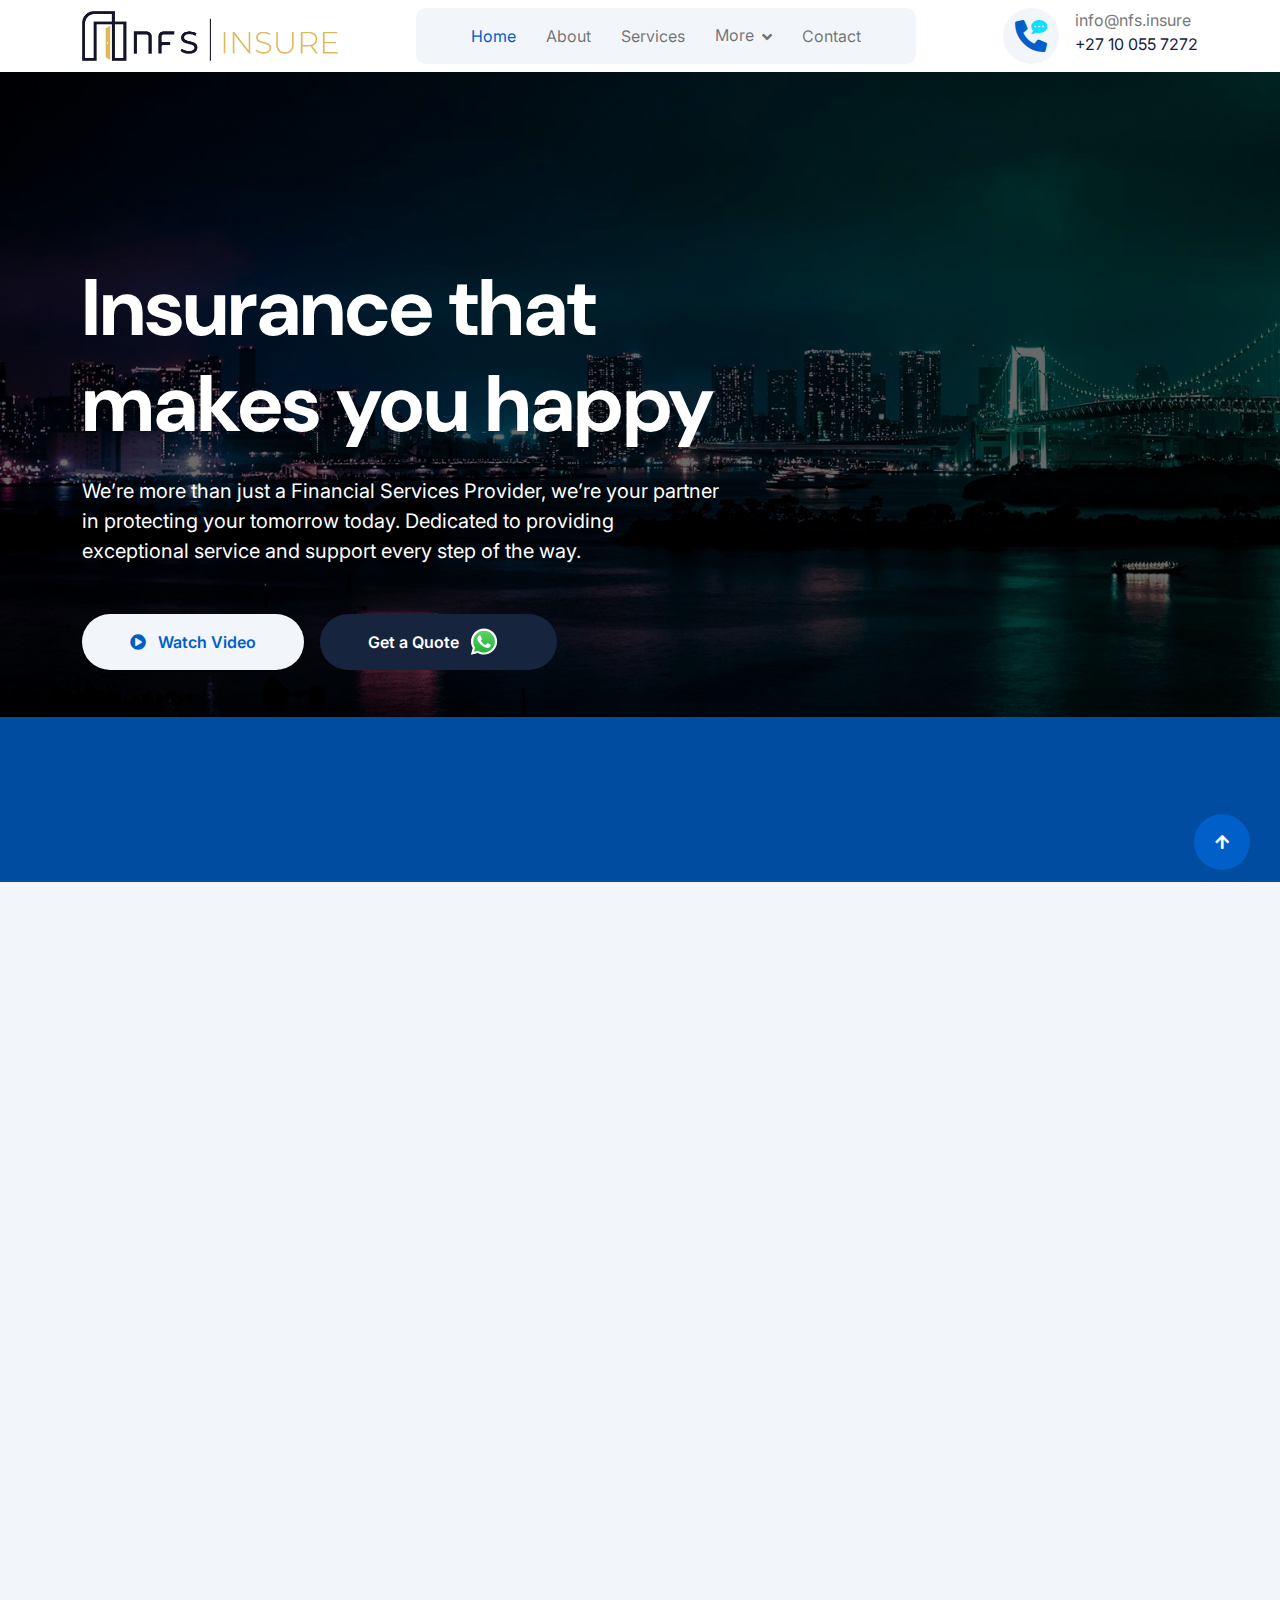
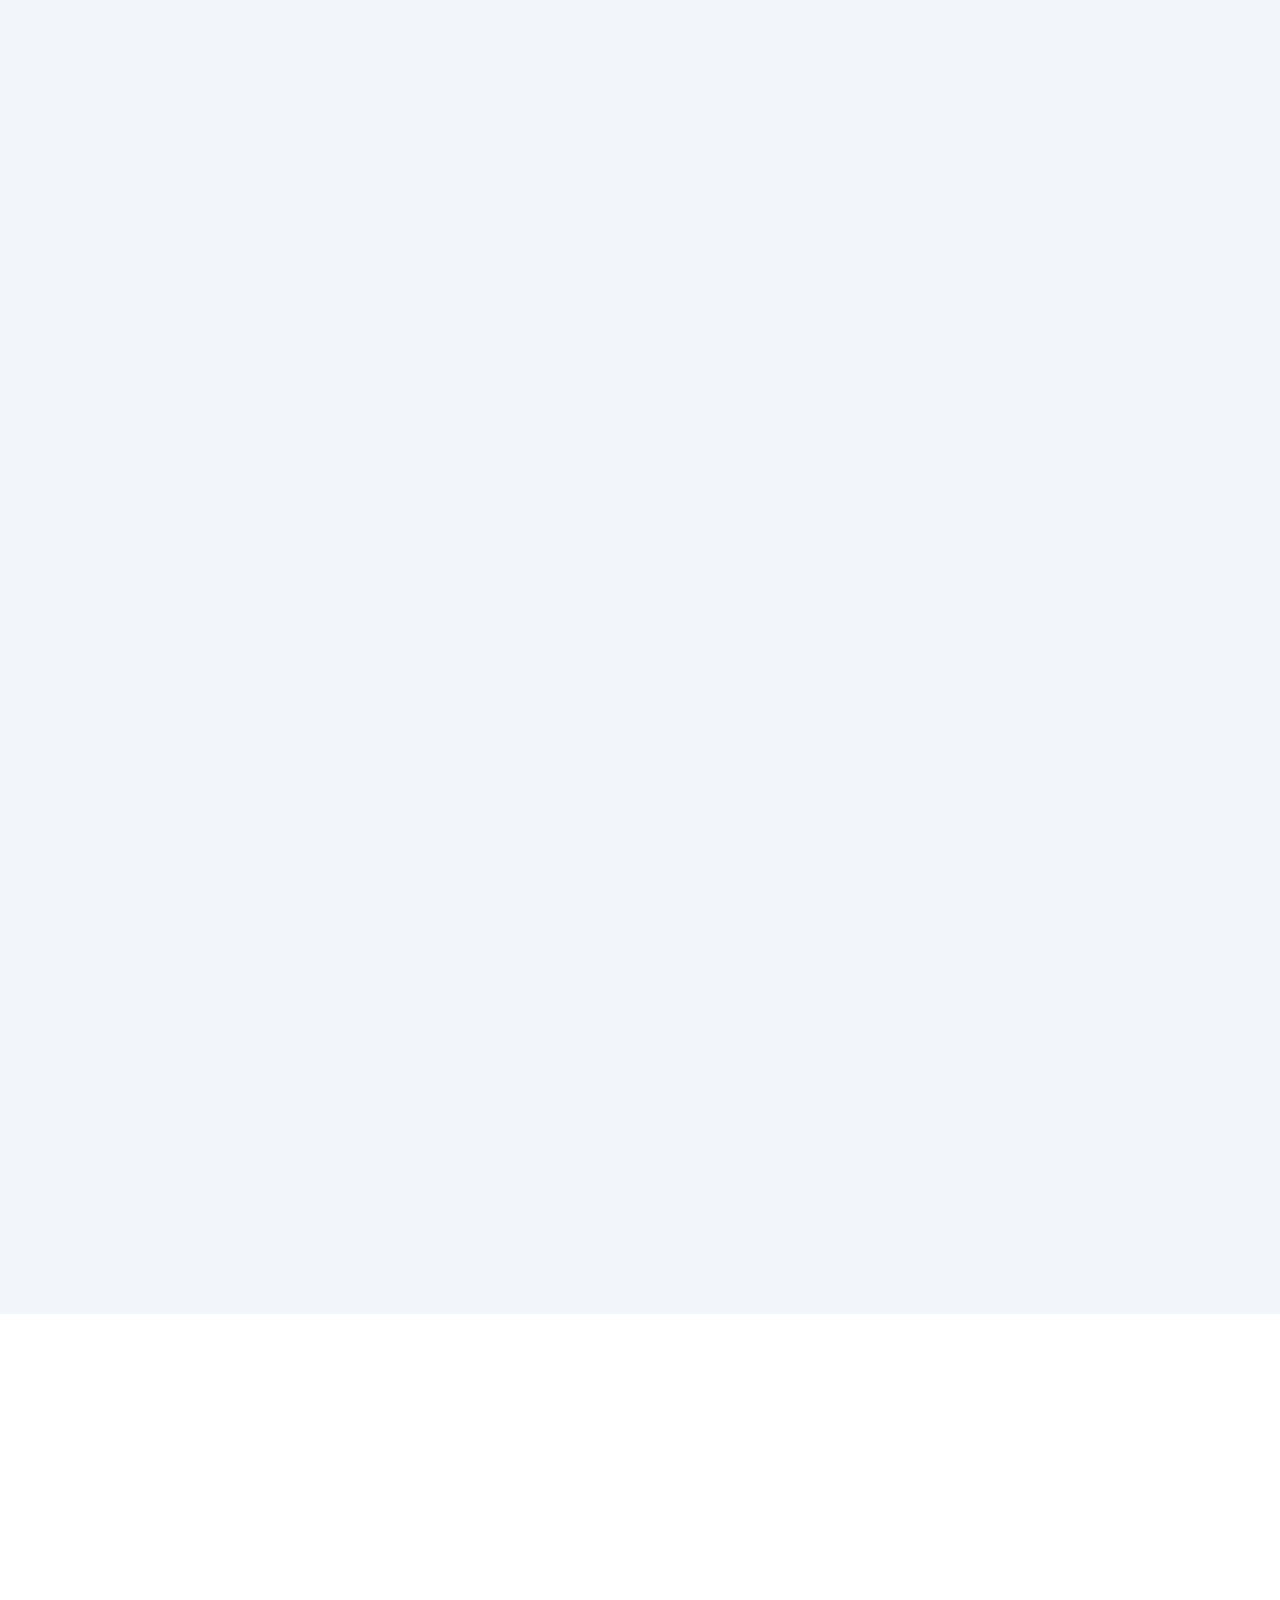
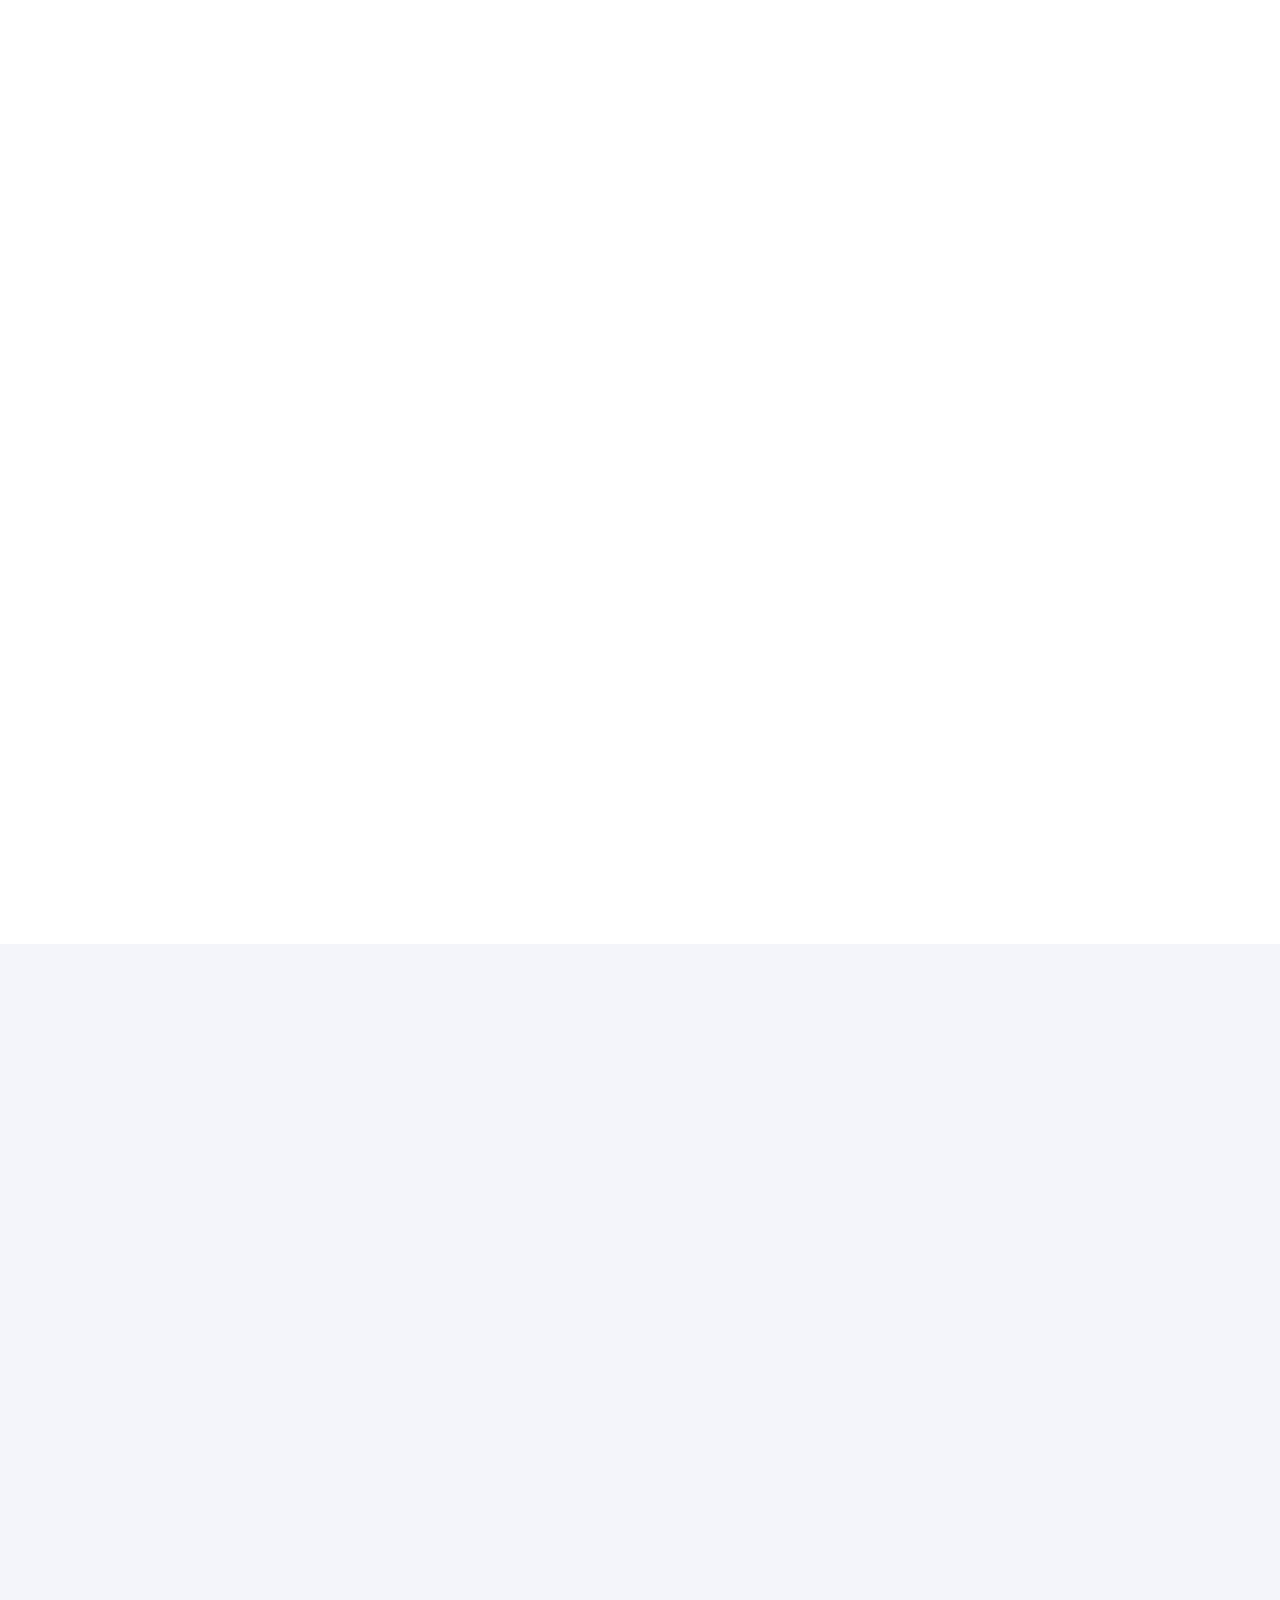
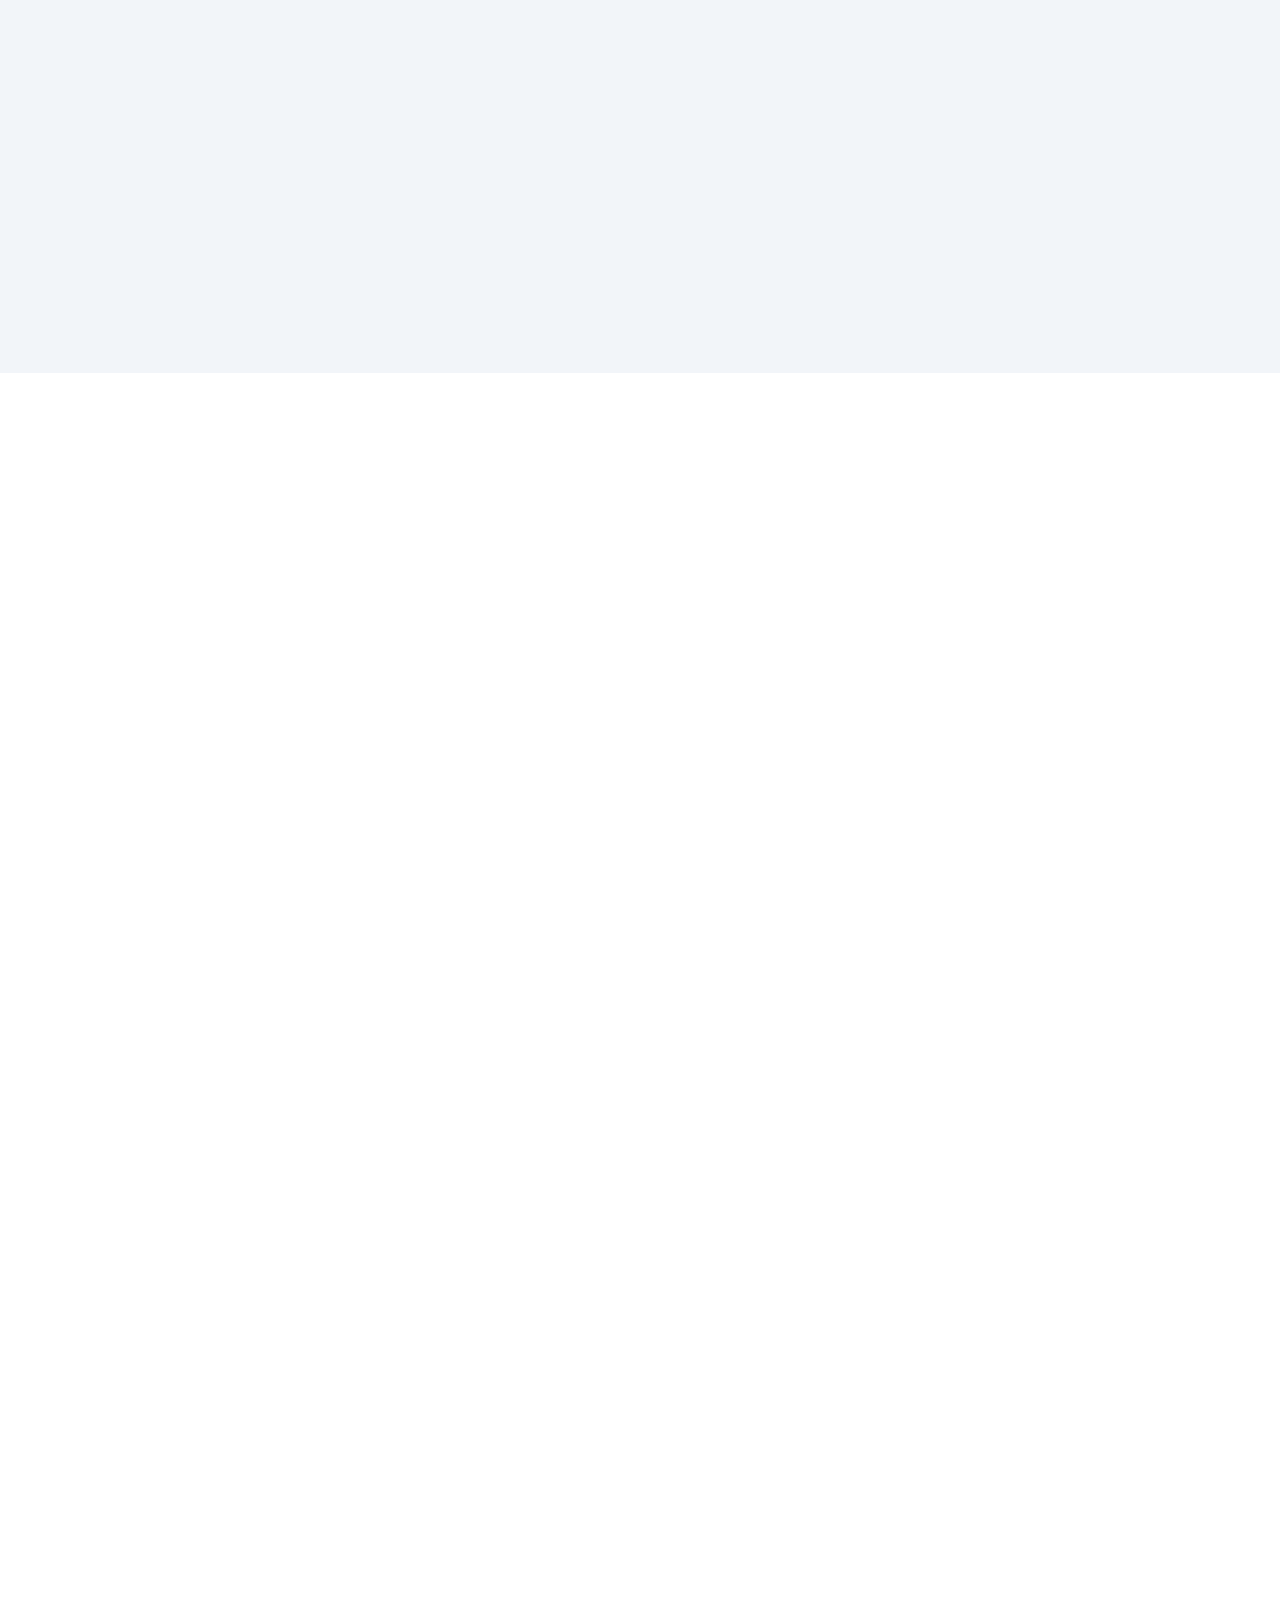
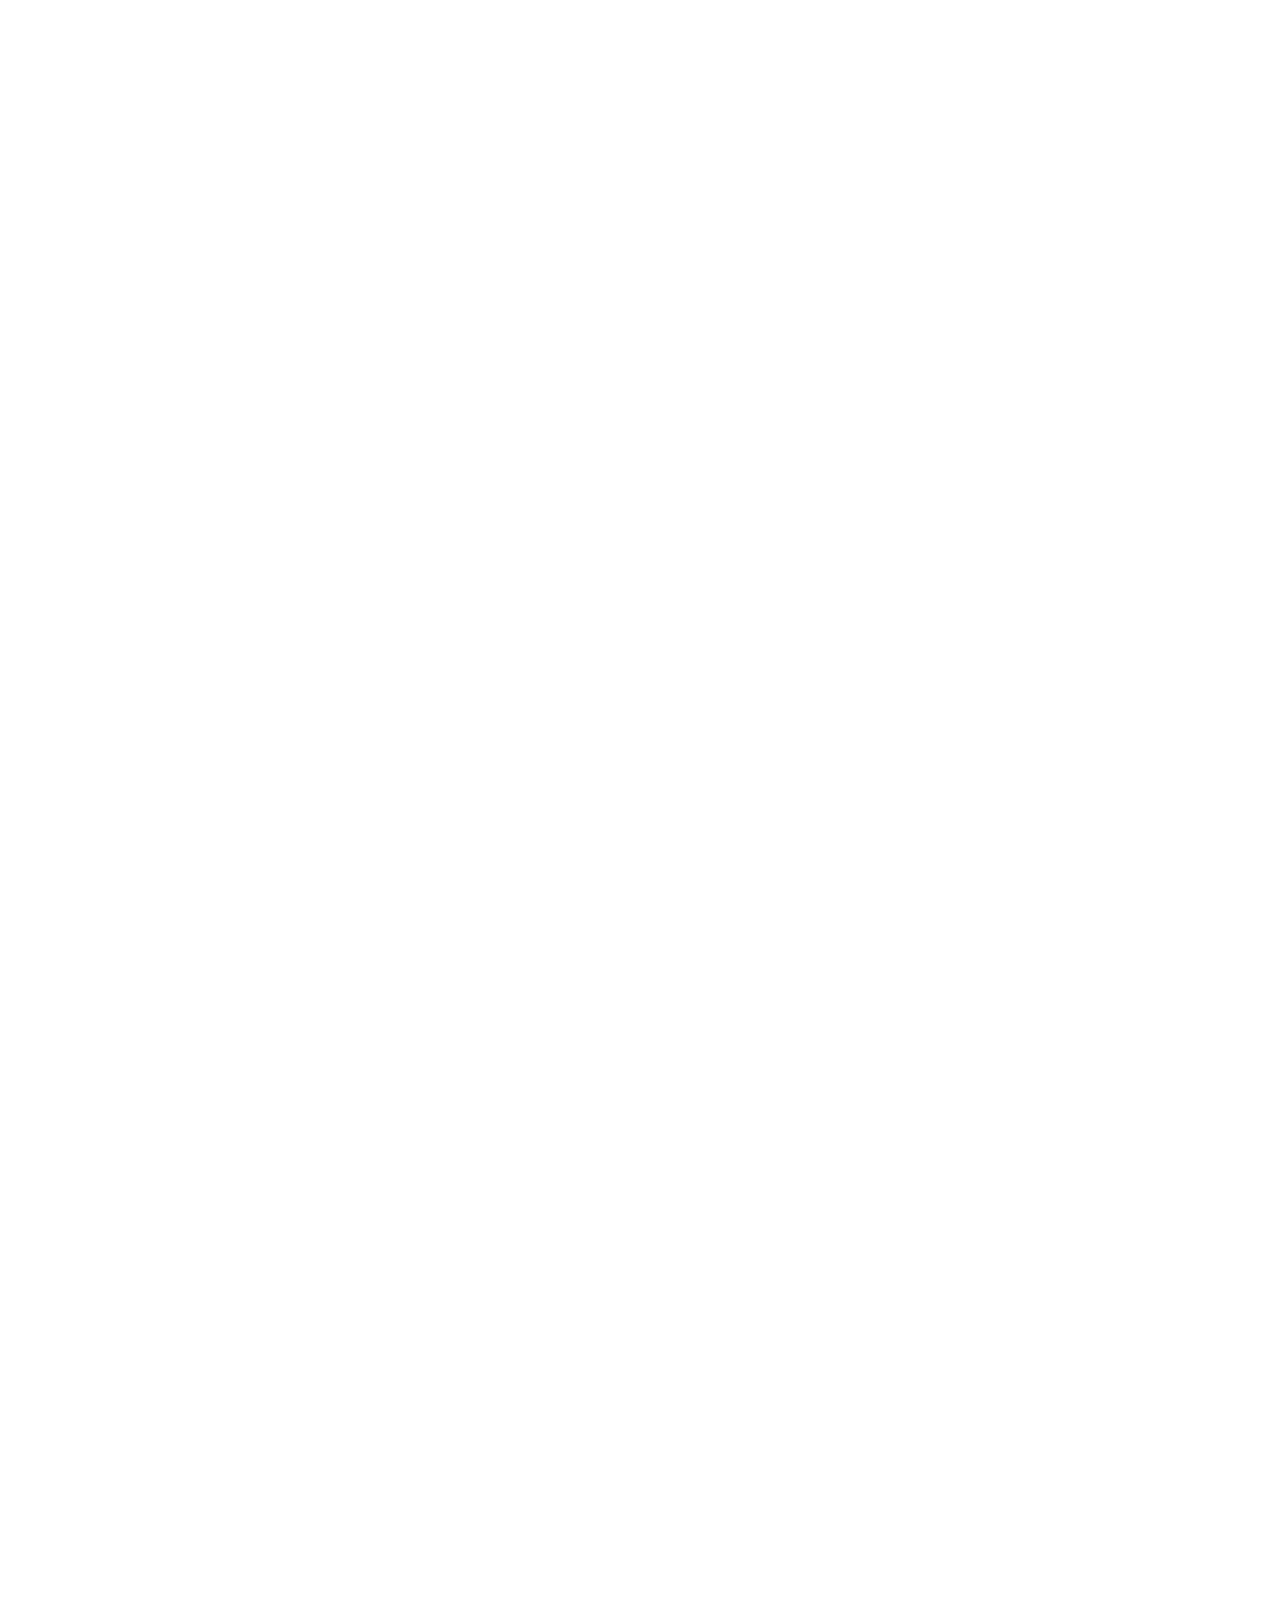
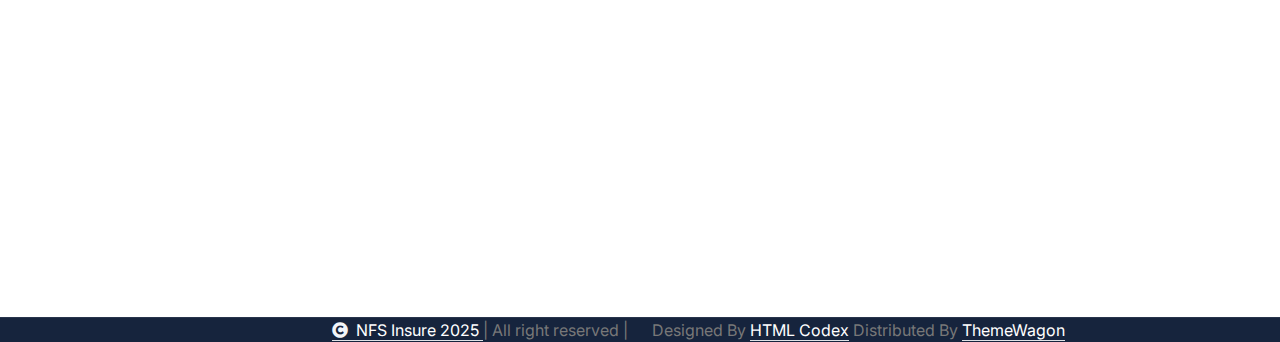
==== commit 8f8b6544: "suggestion changes" ====
--- a/index.html
+++ b/index.html
@@ -58,7 +58,7 @@
                         <a href="index.html" class="nav-item nav-link active">Home</a>
                         <a href="about.html" class="nav-item nav-link">About</a>
                         <a href="service.html" class="nav-item nav-link">Services</a>
-                        <a href="blog.html" class="nav-item nav-link">Blog</a>
+                        <!-- <a href="blog.html" class="nav-item nav-link">Blog</a> -->
                         <div class="nav-item dropdown">
                             <a href="#" class="nav-link" data-bs-toggle="dropdown">
                                 <span class="dropdown-toggle">More</span>
@@ -120,9 +120,8 @@
                         <div class="col-lg-7 animated fadeInLeft">
                             <div class="text-sm-center text-md-start">
                                 <h1 class="display-1 text-white mb-4">Insurance that makes you happy</h1>
-                                <p class="mb-5 fs-5">We’re more than just insurance, we’re your partner in protecting
-                                    your tomorrow today, dedicated to providing exceptional service and support every
-                                    step of the way.
+                                <p class="mb-5 fs-5">We’re more than just a Financial Services Provider, we’re your partner in protecting your
+                                    tomorrow today. Dedicated to providing exceptional service and support every step of the way.
                                 </p>
                                 <div class="d-flex justify-content-center justify-content-md-start flex-shrink-0 mb-4">
                                     <a class="btn btn-light rounded-pill py-3 px-4 px-md-5 me-2" href="#"><i
@@ -171,7 +170,7 @@
                         </div>
                         <h4 class="mb-4">Join the NFS Insure Family.</h4>
                         <p class="mb-4">Being part of the NFS Insure family means being part of a community that
-                            prioritizes protection, security, and financial freedom.
+                            prioritises protection, security, and financial freedom.
                         </p>
                     </div>
                 </div>
@@ -191,14 +190,13 @@
                         <div class="feature-icon p-4 mb-4">
                             <i class="fa fa-bullseye fa-3x"></i>
                         </div>
-                        <h4 class="mb-4">Passionate About Insurance?</h4>
-                        <p class="mb-4">Join our dynamic team at NFS Insure! If you're passionate about insurance and
-                            <span id="read-more" style="display: none;">
-                            dedicated to delivering exceptional customer service, we want to hear from you. Send your CV
-                            to hr@nfs.insure and take the first step towards an exciting career in insurance.
-                            </span>
+                        <h4 class="mb-4">Join The Team</h4>
+                        <p class="mb-4">Join our dynamic team at NFS
+                            Insure! If you&#39;re passionate about
+                            insurance and dedicated to
+                            delivering exceptional customer
+                            service, we want to hear from you.
                         </p>
-                        <a class="btn btn-primary rounded-pill py-2 px-4" onclick="toggleReadMore(this)">Learn More</a>
                     </div>
                 </div>
                 <div class="col-md-6 col-lg-6 col-xl-3 wow fadeInUp" data-wow-delay="0.08s">
@@ -232,21 +230,34 @@
                     <div class="about-item-content bg-white rounded p-5 h-100">
                         <h4 class="text-primary">About Our Company</h4>
                         <h1 class="display-4 mb-4">High Range of Exploring Protection</h1>
-                        <p>NFS Insure (Pty) Ltd is a licensed financial services provider authorised to sell long-term
-                            insurance subcategory A, operating under the regulatory oversight of the Financial Sector
-                            Conduct Authority (FSCA). Our mission is to deliver comprehensive insurance solutions that
-                            meet the evolving needs of our clients, integrating Health Insurance, Long-Term Insurance,
-                            and Health Service Benefits, while upholding the highest standards of integrity,
-                            transparency, and customer service.
+                        <p>NFS Insure (Pty) Ltd is a licensed
+                            Financial Services Provider (FSP
+                            No. 53910) registered with the
+                            Financial Sector Conduct Authority
+                            (FSCA) and The Council for
+                            Medical Schemes (Accreditation
+                            No. ORG53309). Our mission is to
+                            deliver comprehensive insurance
+                            solutions that meet the evolving
+                            needs of our clients, integrating
+                            various products and solutions,
+                            while upholding the highest
+                            standards of integrity,
+                            transparency, and customer
+                            service.
                         </p>
-                        <p>Through strategic partnerships, innovative technology, and a commitment to regulatory
-                            compliance, we aim to establish ourselves as a trusted advisor in the South African
-                            insurance market, driving sustainable growth and value creation for all stakeholders.
+                        <p>Through strategic partnerships,
+                            innovative technology, and a
+                            commitment to regulatory
+                            compliance, we aim to establish
+                            ourselves as a trusted advisor in
+                            the South African insurance
+                            market, driving sustainable growth
+                            and value creation for all
+                            stakeholders.
                         </p>
-                        <p class="text-dark"><i class="fa fa-check text-primary me-3"></i>We can save your money.</p>
-                        <p class="text-dark"><i class="fa fa-check text-primary me-3"></i>Wide range of plans</p>
-                        <p class="text-dark mb-4"><i class="fa fa-check text-primary me-3"></i>Our insurances is
-                            flexible</p>
+                        <p class="text-dark"><i class="fa fa-check text-primary me-3"></i>We can save you money.</p>
+                        <p class="text-dark"><i class="fa fa-check text-primary me-3"></i>Wide range of options</p>
                     </div>
                 </div>
                 <div class="col-xl-6 wow fadeInRight" data-wow-delay="0.02s">
@@ -259,37 +270,21 @@
                             </div>
                             <div class="col-sm-6">
                                 <div class="counter-item bg-light rounded p-3 h-100">
-                                    <div class="counter-counting">
-                                        <span class="text-primary fs-2 fw-bold" data-toggle="counter-up">90</span>
-                                        <span class="h1 fw-bold text-primary">+</span>
-                                    </div>
                                     <h4 class="mb-0 text-dark">Life Insurance</h4>
                                 </div>
                             </div>
                             <div class="col-sm-6">
                                 <div class="counter-item bg-light rounded p-3 h-100">
-                                    <div class="counter-counting">
-                                        <span class="text-primary fs-2 fw-bold" data-toggle="counter-up">90</span>
-                                        <span class="h1 fw-bold text-primary">+</span>
-                                    </div>
                                     <h4 class="mb-0 text-dark">Health Insurance</h4>
                                 </div>
                             </div>
                             <div class="col-sm-6">
                                 <div class="counter-item bg-light rounded p-3 h-100">
-                                    <div class="counter-counting">
-                                        <span class="text-primary fs-2 fw-bold" data-toggle="counter-up">35</span>
-                                        <span class="h1 fw-bold text-primary">+</span>
-                                    </div>
                                     <h4 class="mb-0 text-dark">Car Insurance</h4>
                                 </div>
                             </div>
                             <div class="col-sm-6">
                                 <div class="counter-item bg-light rounded p-3 h-100">
-                                    <div class="counter-counting">
-                                        <span class="text-primary fs-2 fw-bold" data-toggle="counter-up">50</span>
-                                        <span class="h1 fw-bold text-primary">+</span>
-                                    </div>
                                     <h4 class="mb-0 text-dark">Home Insurance</h4>
                                 </div>
                             </div>
@@ -307,22 +302,28 @@
             <div class="text-center mx-auto pb-5 wow fadeInUp" data-wow-delay="0.02s" style="max-width: 800px;">
                 <h4 class="text-primary">Our Services</h4>
                 <h1 class="display-4 mb-4">Empowering Your Financial Freedom</h1>
-                <p class="mb-0">At NFS Insure, we believe that everyone deserves to achieve their aspirations and secure
-                    their future. That's why we're dedicated to providing innovative insurance solutions that protect
-                    your tomorrow, today.
+                <p class="mb-0">At NFS Insure, we believe that
+                    everyone deserves to achieve their
+                    aspirations and secure their future.
+                    That&#39;s why we&#39;re dedicated to
+                    providing innovative insurance
+                    solutions that protect your
+                    tomorrow, today.
                 </p><br>
-                <p class="mb-0">As a licensed financial services provider (FSP: 53910) and registered credit provider
-                    (NCRCP12678), you can trust that our expertise and guidance will help you make informed decisions
+                <p class="mb-0">As a licensed financial services
+                    provider (FSP: 53910) and
+                    registered credit provider
+                    (NCRCP12678), you can trust that
+                    our expertise and guidance will
+                    help you make informed decisions
                     about your financial well-being.
                 </p><br>
                 <p class="mb-0">We're proud to be a B-BBEE Level 1 Contributor, demonstrating our commitment to economic
                     empowerment and social responsibility.
-                </p><br>
-                <p class="mb-0">Join us on your journey to financial freedom. Let's secure your future, together.
                 </p>
             </div>
             <div class="row g-4 justify-content-center">
-                <div class="col-md-6 col-lg-6 col-xl-3 wow fadeInUp" data-wow-delay="0.02s">
+                <div class="col-md-6 col-lg-6 col-xl-2 wow fadeInUp" data-wow-delay="0.02s">
                     <div class="service-item">
                         <div class="service-img">
                             <img src="img/blog-3.png" class="img-fluid rounded-top w-100" alt="">
@@ -332,18 +333,18 @@
                         </div>
                         <div class="service-content p-4">
                             <div class="service-content-inner">
-                                <a href="#" class="d-inline-block h4 mb-4">Long-term Insurance Subcategory A</a>
-                                <p class="text-dark"><i class="fa fa-check text-primary me-3"></i>Life insurance</p>
-                                <p class="text-dark"><i class="fa fa-check text-primary me-3"></i>Disability insurance
+                                <a href="#" class="d-inline-block h4 mb-4">Risk Cover</a>
+                                <p class="text-dark"><i class="fa fa-check text-primary me-3"></i>Life Cover</p>
+                                <p class="text-dark"><i class="fa fa-check text-primary me-3"></i>Critical Illness Cover
                                 </p>
-                                <p class="text-dark"><i class="fa fa-check text-primary me-3"></i>Critical illness
-                                    insurance</p>
-                                <p class="text-dark"><i class="fa fa-check text-primary me-3"></i>Funeral insurance</p>
-                            </div>
-                        </div>
-                    </div>
-                </div>
-                <div class="col-md-6 col-lg-6 col-xl-3 wow fadeInUp" data-wow-delay="0.04s">
+                                <p class="text-dark"><i class="fa fa-check text-primary me-3"></i>Disability Insurance</p>
+                                <p class="text-dark"><i class="fa fa-check text-primary me-3"></i>Income Protection</p>
+                                <p class="text-dark"><i class="fa fa-check text-primary me-3"></i>Funeral Cover</p>
+                            </div>
+                        </div>
+                    </div>
+                </div>
+                <div class="col-md-6 col-lg-6 col-xl-2 wow fadeInUp" data-wow-delay="0.04s">
                     <div class="service-item">
                         <div class="service-img">
                             <img src="img/blog-4.png" class="img-fluid rounded-top w-100" alt="">
@@ -353,17 +354,14 @@
                         </div>
                         <div class="service-content p-4">
                             <div class="service-content-inner">
-                                <a href="#" class="d-inline-block h4 mb-4">Health Service Benefits</a>
-                                <p class="text-dark"><i class="fa fa-check text-primary me-3"></i>Medical aid schemes
+                                <a href="#" class="d-inline-block h4 mb-4">Medical Aid</a>
+                                <p class="text-dark"><i class="fa fa-check text-primary me-3"></i>Various plan options of Individuals and Corporates
                                 </p>
-                                <p class="text-dark"><i class="fa fa-check text-primary me-3"></i>Health insurance</p>
-                                <p class="text-dark"><i class="fa fa-check text-primary me-3"></i>Hospital plans</p>
-                                <p class="text-dark"><i class="fa fa-check text-primary me-3"></i>Gap cover</p>
-                            </div>
-                        </div>
-                    </div>
-                </div>
-                <div class="col-md-6 col-lg-6 col-xl-3 wow fadeInUp" data-wow-delay="0.06s">
+                            </div>
+                        </div>
+                    </div>
+                </div>
+                <div class="col-md-6 col-lg-6 col-xl-2 wow fadeInUp" data-wow-delay="0.06s">
                     <div class="service-item">
                         <div class="service-img">
                             <img src="img/blog-2.png" class="img-fluid rounded-top w-100" alt="">
@@ -373,17 +371,15 @@
                         </div>
                         <div class="service-content p-4">
                             <div class="service-content-inner">
-                                <a href="#" class="d-inline-block h4 mb-4">Short-term Insurance Personal Lines A1</a>
-                                <p class="text-dark"><i class="fa fa-check text-primary me-3"></i>Home contents
-                                    insurance</p>
-                                <p class="text-dark"><i class="fa fa-check text-primary me-3"></i>Building insurance</p>
-                                <p class="text-dark"><i class="fa fa-check text-primary me-3 mb-5"></i>Personal accident
-                                    insurance</p>
-                            </div>
-                        </div>
-                    </div>
-                </div>
-                <div class="col-md-6 col-lg-6 col-xl-3 wow fadeInUp" data-wow-delay="0.08s">
+                                <a href="#" class="d-inline-block h4 mb-4">Short-Term Insurance</a>
+                                <p class="text-dark"><i class="fa fa-check text-primary me-3"></i>Motor &amp; Household Insurance</p>
+                                <p class="text-dark"><i class="fa fa-check text-primary me-3"></i>Commercial Insurance</p>
+                                <p class="text-dark"><i class="fa fa-check text-primary me-3"></i>Health and Accident Cover for Individuals and Corporates</p>
+                            </div>
+                        </div>
+                    </div>
+                </div>
+                <div class="col-md-6 col-lg-6 col-xl-2 wow fadeInUp" data-wow-delay="0.08s">
                     <div class="service-item">
                         <div class="service-img">
                             <img src="img/blog-3.png" class="img-fluid rounded-top w-100" alt="">
@@ -393,13 +389,26 @@
                         </div>
                         <div class="service-content p-4">
                             <div class="service-content-inner">
-                                <a href="#" class="d-inline-block h4 mb-4">Long-term Insurance Subcategory C</a>
-                                <p class="text-dark"><i class="fa fa-check text-primary me-3"></i>Group life insurance
+                                <a href="#" class="d-inline-block h4 mb-4">Savings and Investments</a>
+                                <p class="text-dark"><i class="fa fa-check text-primary me-3"></i>Savings and Investments
                                 </p>
-                                <p class="text-dark"><i class="fa fa-check text-primary me-3"></i>Group disability
-                                    insurance</p>
-                                <p class="text-dark"><i class="fa fa-check text-primary me-3 mb-4"></i>Group critical
-                                    illness insurance</p>
+                            </div>
+                        </div>
+                    </div>
+                </div>
+                <div class="col-md-6 col-lg-6 col-xl-2 wow fadeInUp" data-wow-delay="0.08s">
+                    <div class="service-item">
+                        <div class="service-img">
+                            <img src="img/blog-3.png" class="img-fluid rounded-top w-100" alt="">
+                            <div class="service-icon p-3">
+                                <i class="fa fa-home fa-2x"></i>
+                            </div>
+                        </div>
+                        <div class="service-content p-4">
+                            <div class="service-content-inner">
+                                <a href="#" class="d-inline-block h4 mb-4">Pension and Annuities</a>
+                                <p class="text-dark"><i class="fa fa-check text-primary me-3"></i>Retirement Planning
+                                </p>
                             </div>
                         </div>
                     </div>
@@ -444,7 +453,7 @@
                                 <div id="collapseTwo" class="accordion-collapse collapse" aria-labelledby="headingTwo"
                                     data-bs-parent="#accordionExample">
                                     <div class="accordion-body">
-                                        A: Yes, NFS Insure is a licensed Financial Services Provider (FSP 53910) and is authorized to provide insurance products and services.
+                                        A: NFS is not an insurance provider, it provides financial services on behalf of insurers/medical schemes
                                     </div>
                                 </div>
                             </div>
@@ -459,7 +468,7 @@
                                 <div id="collapseThree" class="accordion-collapse collapse"
                                     aria-labelledby="headingThree" data-bs-parent="#accordionExample">
                                     <div class="accordion-body">
-                                        A: We offer a range of insurance products, including life insurance, medical insurance, and personal lines (e.g., home, vehicle, and contents insurance).
+                                        A: we have agreements with various insurers and medical schemes, we find the best solution for our clients
                                     </div>
                                 </div>
                             </div>
@@ -474,7 +483,7 @@
                                 <div id="collapse4" class="accordion-collapse collapse"
                                     aria-labelledby="heading4" data-bs-parent="#accordionExample">
                                     <div class="accordion-body">
-                                        A: You can request a quote by contacting us through our website, emailing us directly, or calling our office.
+                                        A: You can request a quote by contacting us through our website, emailing us directly, or calling our office. Reminder that a privacy notice form should be completed along with FNA and ROA.
                                     </div>
                                 </div>
                             </div>
@@ -489,7 +498,7 @@
                                 <div id="collapse5" class="accordion-collapse collapse"
                                     aria-labelledby="heading5" data-bs-parent="#accordionExample">
                                     <div class="accordion-body">
-                                        A: Currently, our insurance policies are not available for online purchase. However, our team is available to assist you with your insurance needs.
+                                        A: NFS not an insurance company, NFS acts as the advisor contracted with various insurers/medical schemes
                                     </div>
                                 </div>
                             </div>
@@ -534,7 +543,7 @@
                                 <div id="collapse8" class="accordion-collapse collapse"
                                     aria-labelledby="heading8" data-bs-parent="#accordionExample">
                                     <div class="accordion-body">
-                                        A: Yes, we occasionally offer discounts and promotions. Please contact our office for more information.
+                                        A: How does this work? Insurers don’t normally offer discounts. When all products fall under one umbrella, then maybe there can be savings.
                                     </div>
                                 </div>
                             </div>
@@ -550,21 +559,6 @@
                                     aria-labelledby="heading9" data-bs-parent="#accordionExample">
                                     <div class="accordion-body">
                                         A: Your policy documents will be emailed to you upon policy issuance. If you need to access your documents again, please contact our office.
-                                    </div>
-                                </div>
-                            </div>
-                            <div class="accordion-item">
-                                <h2 class="accordion-header" id="heading10">
-                                    <button class="accordion-button collapsed" type="button" data-bs-toggle="collapse"
-                                        data-bs-target="#collapse10" aria-expanded="false"
-                                        aria-controls="collapse10">
-                                        Q: What if I have a complaint about my insurance policy or service?
-                                    </button>
-                                </h2>
-                                <div id="collapse10" class="accordion-collapse collapse"
-                                    aria-labelledby="heading10" data-bs-parent="#accordionExample">
-                                    <div class="accordion-body">
-                                        A: We take all complaints seriously. Please contact our office, and our team will work to resolve your issue promptly and fairly.
                                     </div>
                                 </div>
                             </div>
@@ -872,14 +866,16 @@
                                         <img style="height: 50px;margin-bottom: 10px;"
                                             src="img/NFS_Insure_Logo_Off-white_Mustard_Combination@2x.png" alt="Logo">
                                     </a>
-                                    <p class="text-white"><strong style="color: burlywood;">Trading hours </strong>: Monday - Friday (09:00-17:00)
-                                        <br>
-                                        <strong style="color: burlywood;">Saturday </strong>: (closed)
-                                        <br>
-                                        <strong style="color: burlywood;">Sunday </strong>: (closed)
-                                        <br>
-                                        <strong style="color: burlywood;">Public Holiday </strong>: (closed)
-                                    </p>
+                                    <p class="text-white">NFS Insure (Pty) Ltd is an Authorised Financial Services Provider (FSP No. 53910)</p>
+                                    <div class="col-md-6 col-lg-6 col-xl-6">
+                                        <div class="footer-item">
+                                    <a href="#"><i class="fas fa-angle-right me-2"></i> PAIA Manual</a>
+                                    <a href="#"><i class="fas fa-angle-right me-2"></i> Conflict of Interest</a>
+                                    <a href="#"><i class="fas fa-angle-right me-2"></i> Complaints</a>
+                                    <a href="#"><i class="fas fa-angle-right me-2"></i> TCF</a>
+                                    <a href="#"><i class="fas fa-angle-right me-2"></i> Privacy Notice</a>
+                                </div>
+                            </div>
                                 </div>
                             </div>
                             <div class="col-md-6 col-lg-6 col-xl-3">
@@ -901,8 +897,7 @@
                                             <div class="footer-instagram rounded">
                                                 <img src="img/instagram-footer-1.jpg" class="img-fluid w-100" alt="">
                                                 <div class="footer-search-icon">
-                                                    <a href="img/instagram-footer-1.jpg"
-                                                        data-lightbox="footerInstagram-1" class="my-auto"><i
+                                                    <a href="https://www.instagram.com" target="_blank"><i
                                                             class="fas fa-link text-white"></i></a>
                                                 </div>
                                             </div>
@@ -911,9 +906,8 @@
                                             <div class="footer-instagram rounded">
                                                 <img src="img/instagram-footer-2.jpg" class="img-fluid w-100" alt="">
                                                 <div class="footer-search-icon">
-                                                    <a href="img/instagram-footer-2.jpg"
-                                                        data-lightbox="footerInstagram-2" class="my-auto"><i
-                                                            class="fas fa-link text-white"></i></a>
+                                                    <a href="https://www.instagram.com" target="_blank"><i
+                                                        class="fas fa-link text-white"></i></a>
                                                 </div>
                                             </div>
                                         </div>
@@ -921,9 +915,8 @@
                                             <div class="footer-instagram rounded">
                                                 <img src="img/instagram-footer-3.jpg" class="img-fluid w-100" alt="">
                                                 <div class="footer-search-icon">
-                                                    <a href="img/instagram-footer-3.jpg"
-                                                        data-lightbox="footerInstagram-3" class="my-auto"><i
-                                                            class="fas fa-link text-white"></i></a>
+                                                    <a href="https://www.instagram.com" target="_blank"><i
+                                                        class="fas fa-link text-white"></i></a>
                                                 </div>
                                             </div>
                                         </div>
@@ -931,9 +924,8 @@
                                             <div class="footer-instagram rounded">
                                                 <img src="img/instagram-footer-4.jpg" class="img-fluid w-100" alt="">
                                                 <div class="footer-search-icon">
-                                                    <a href="img/instagram-footer-4.jpg"
-                                                        data-lightbox="footerInstagram-4" class="my-auto"><i
-                                                            class="fas fa-link text-white"></i></a>
+                                                    <a href="https://www.instagram.com" target="_blank"><i
+                                                        class="fas fa-link text-white"></i></a>
                                                 </div>
                                             </div>
                                         </div>
@@ -941,9 +933,8 @@
                                             <div class="footer-instagram rounded">
                                                 <img src="img/instagram-footer-5.jpg" class="img-fluid w-100" alt="">
                                                 <div class="footer-search-icon">
-                                                    <a href="img/instagram-footer-5.jpg"
-                                                        data-lightbox="footerInstagram-5" class="my-auto"><i
-                                                            class="fas fa-link text-white"></i></a>
+                                                    <a href="https://www.instagram.com" target="_blank"><i
+                                                        class="fas fa-link text-white"></i></a>
                                                 </div>
                                             </div>
                                         </div>
@@ -951,9 +942,8 @@
                                             <div class="footer-instagram rounded">
                                                 <img src="img/instagram-footer-6.jpg" class="img-fluid w-100" alt="">
                                                 <div class="footer-search-icon">
-                                                    <a href="img/instagram-footer-6.jpg"
-                                                        data-lightbox="footerInstagram-6" class="my-auto"><i
-                                                            class="fas fa-link text-white"></i></a>
+                                                    <a href="https://www.instagram.com" target="_blank"><i
+                                                        class="fas fa-link text-white"></i></a>
                                                 </div>
                                             </div>
                                         </div>
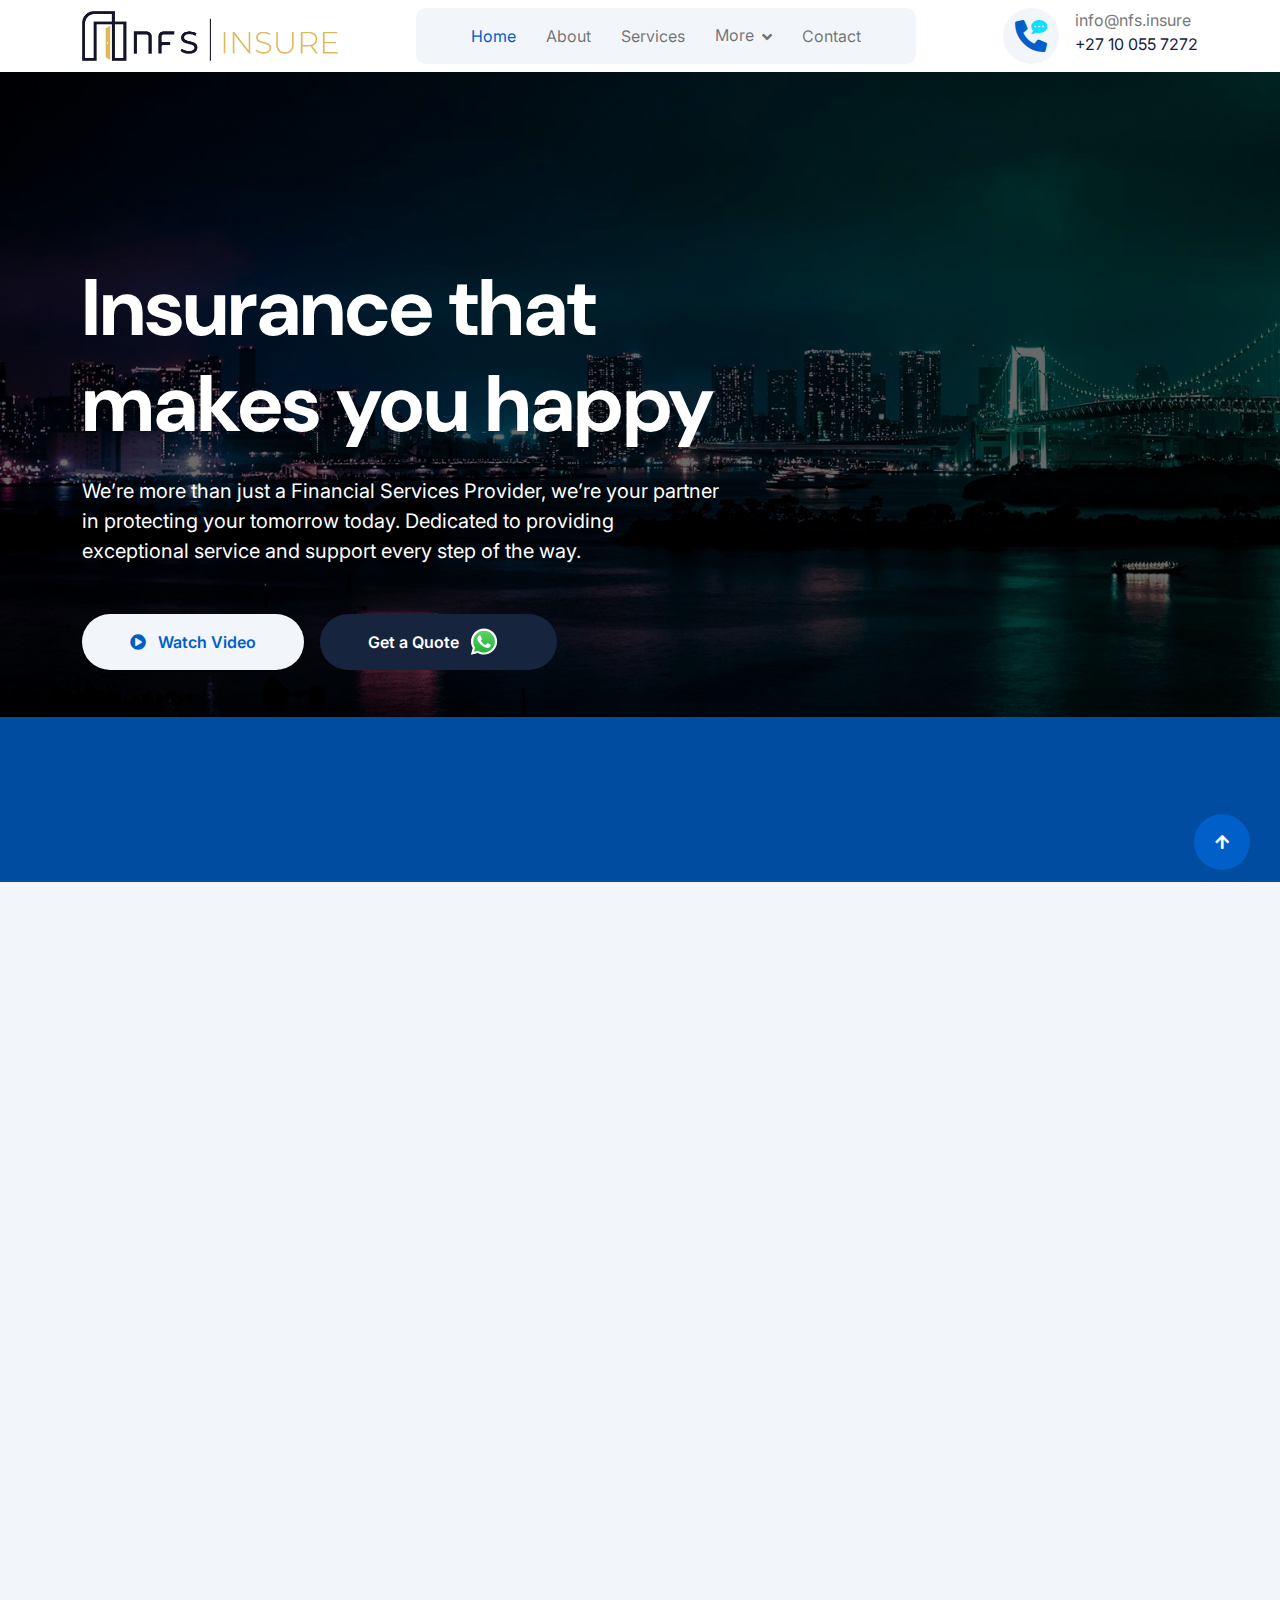
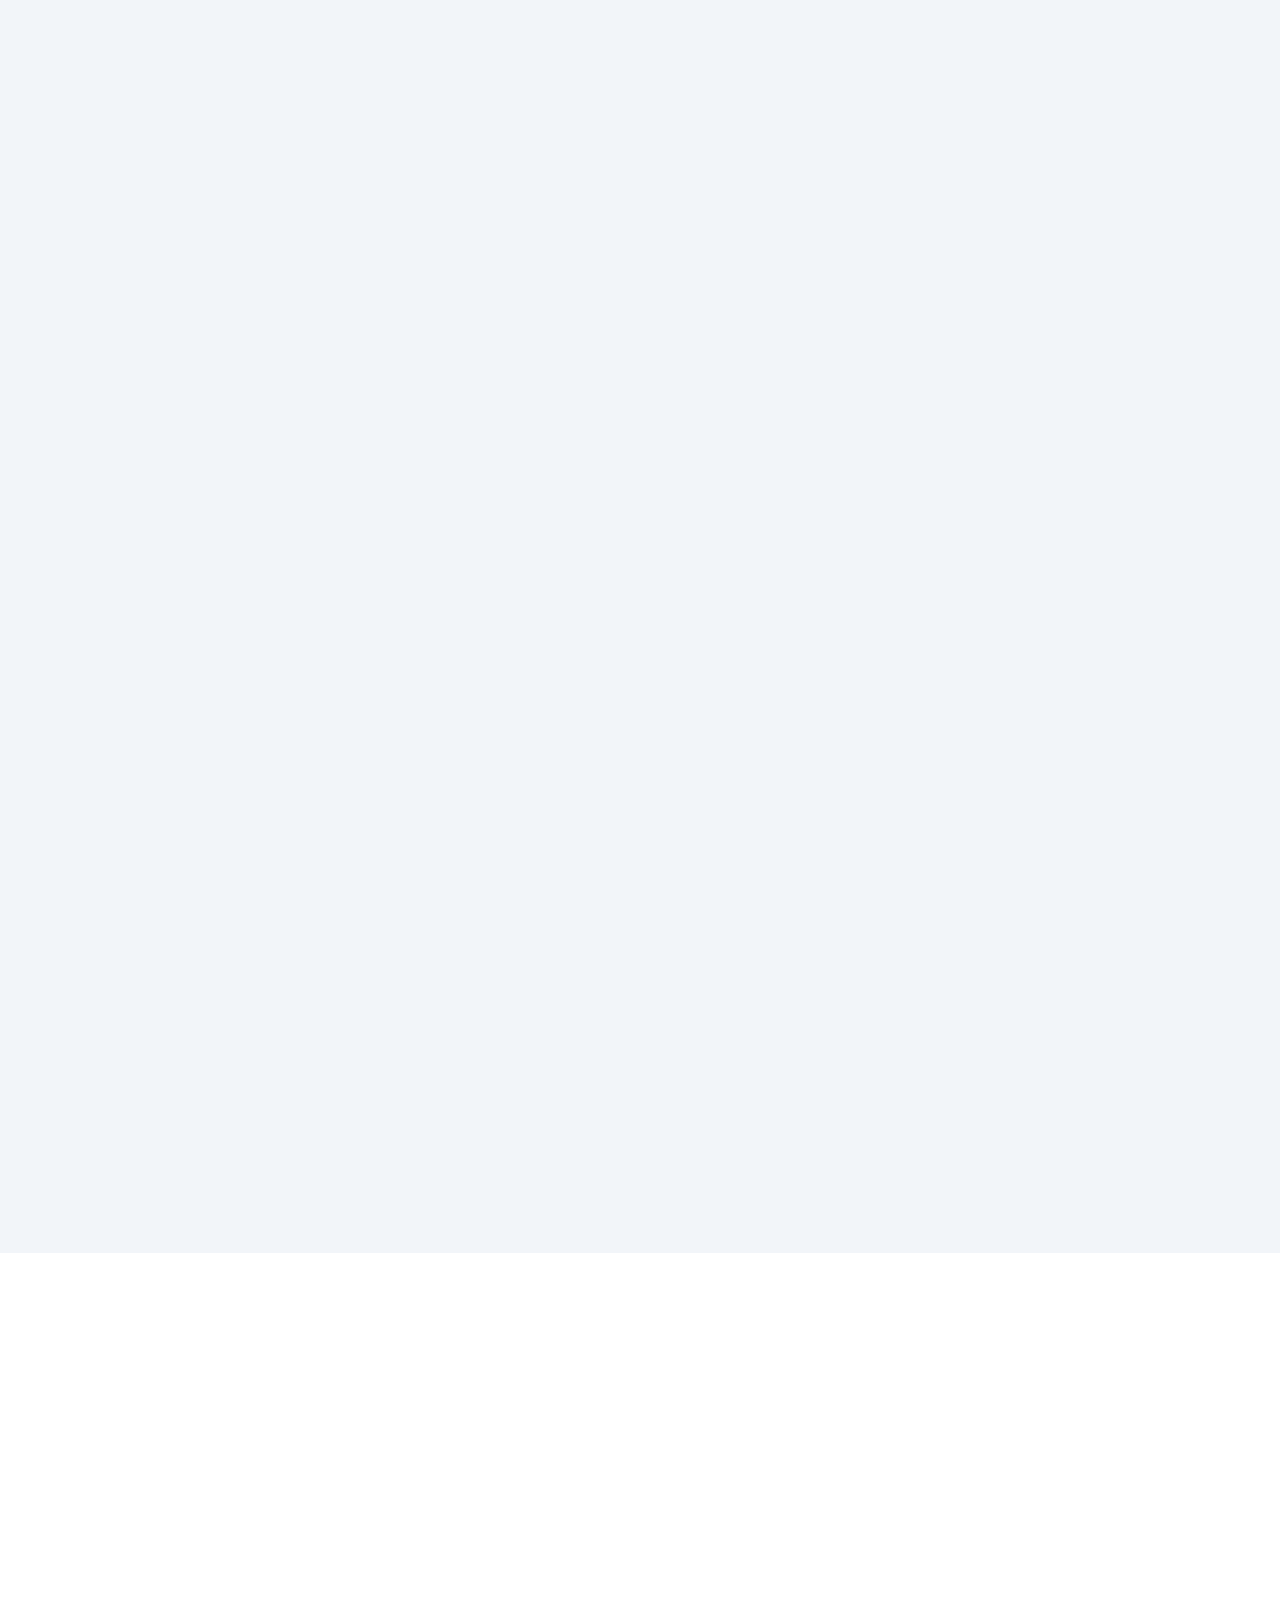
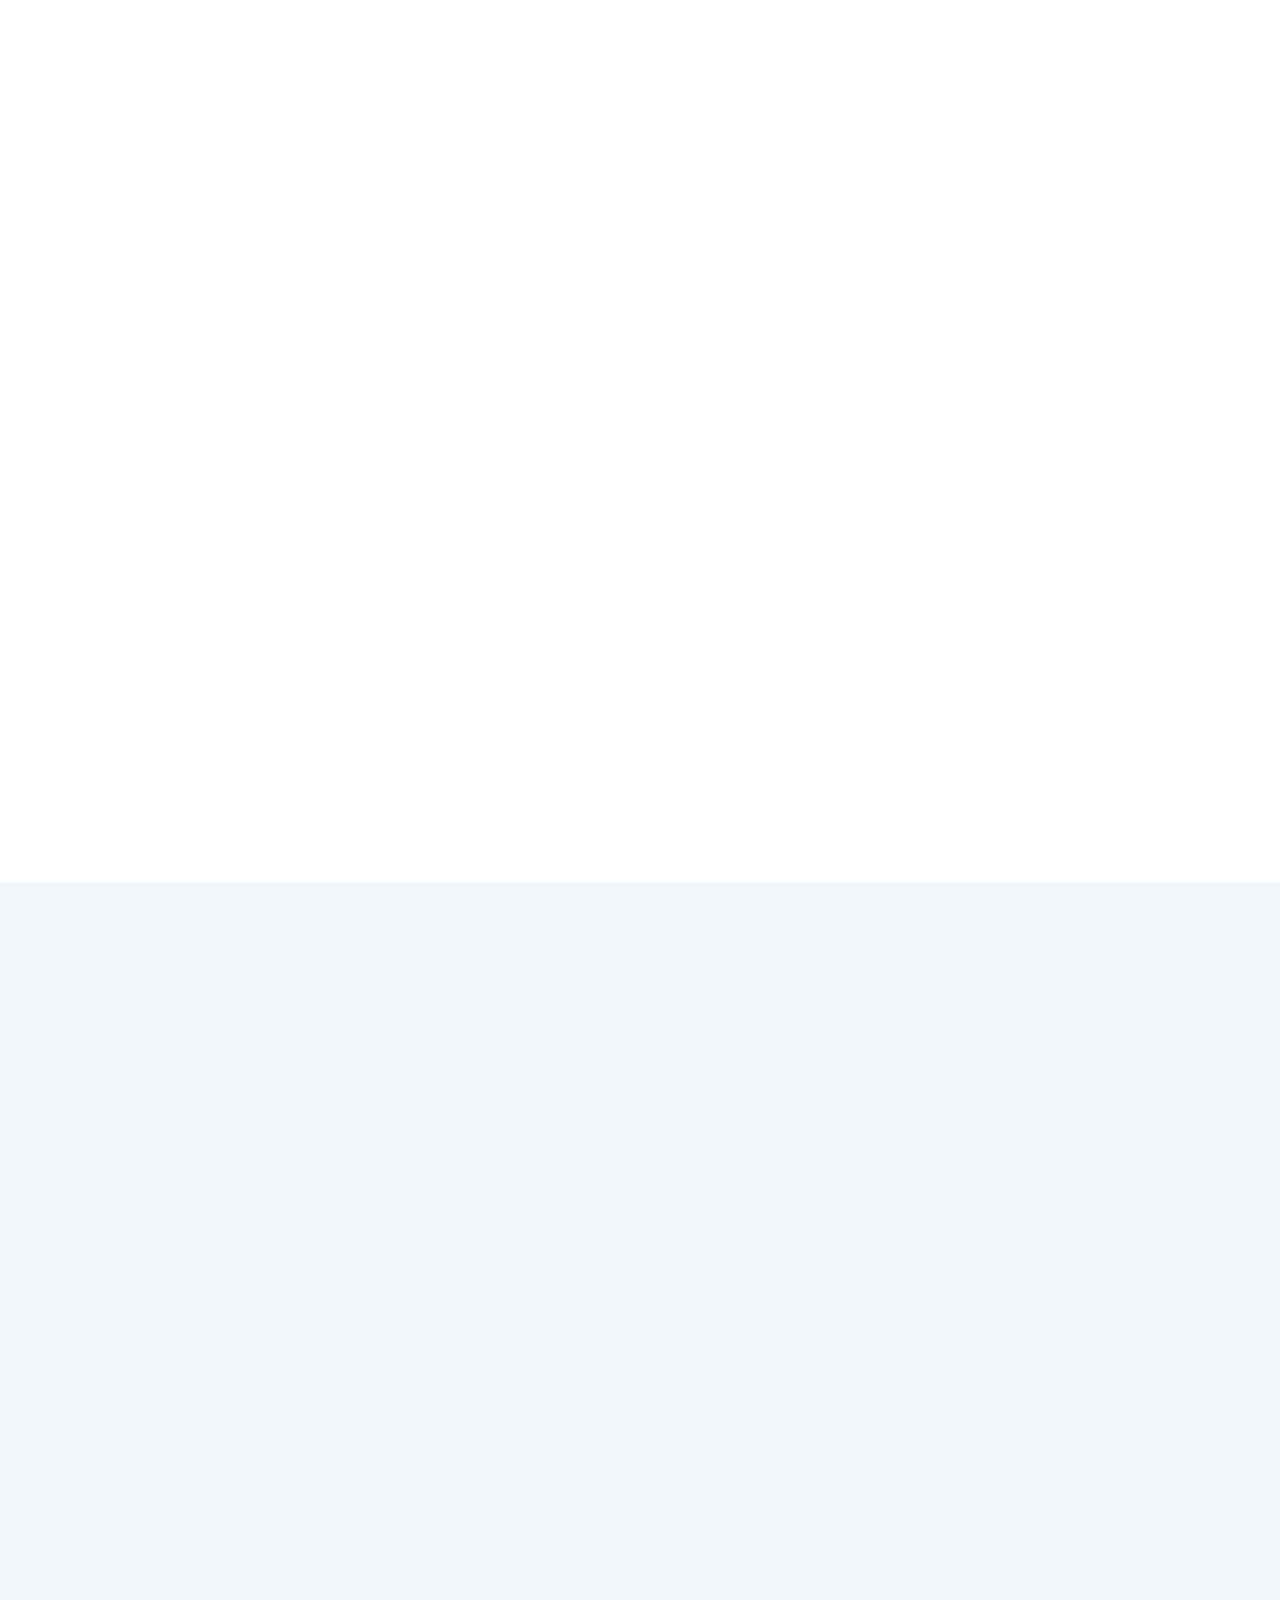
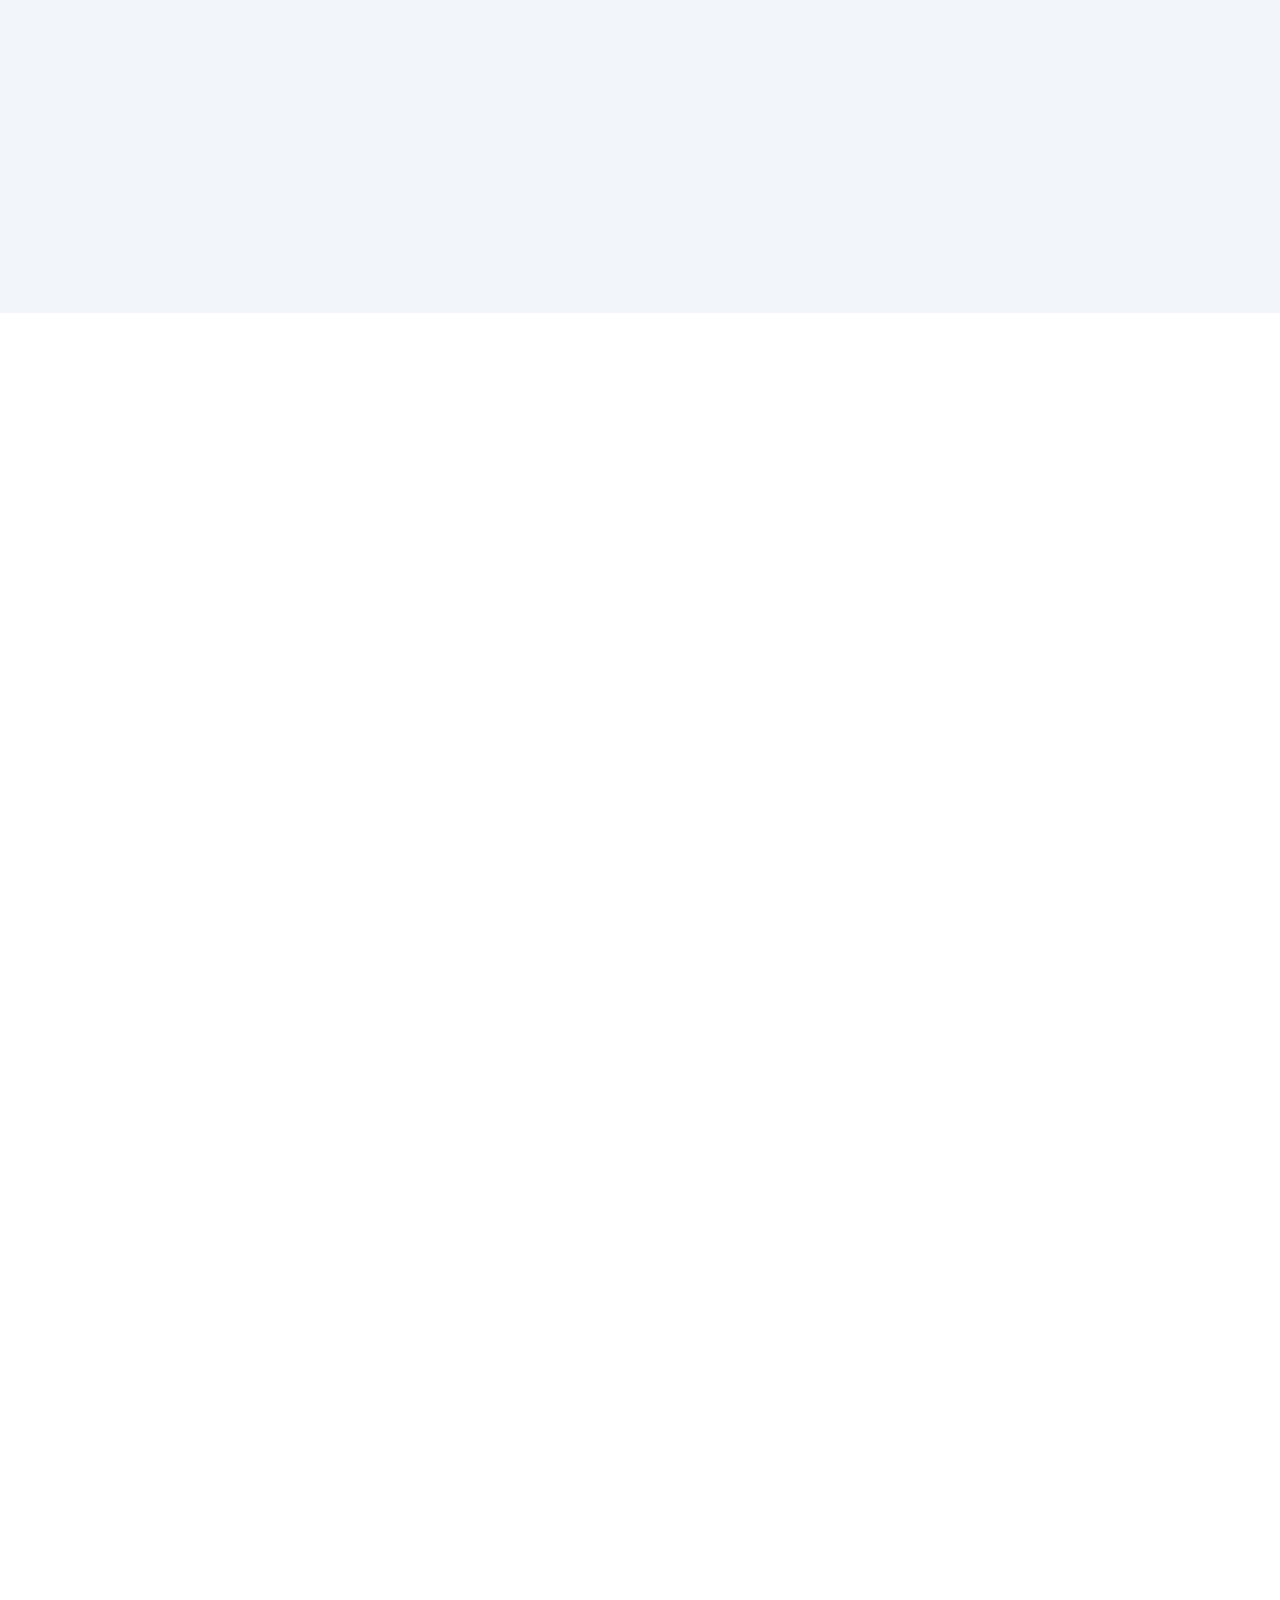
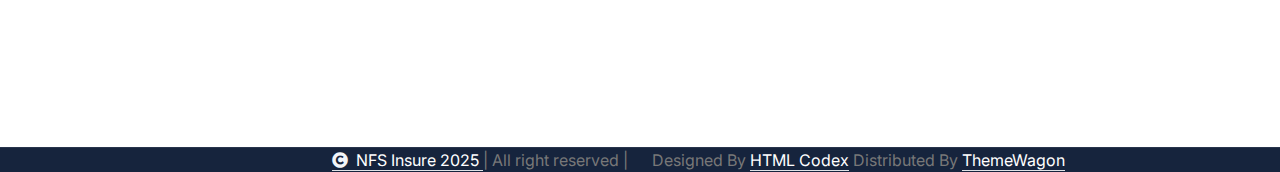
==== commit e949e4ab: "remove blog" ====
--- a/index.html
+++ b/index.html
@@ -163,18 +163,7 @@
                 </p>
             </div>
             <div class="row g-4">
-                <div class="col-md-6 col-lg-6 col-xl-3 wow fadeInUp" data-wow-delay="0.02s">
-                    <div class="feature-item p-4 pt-0">
-                        <div class="feature-icon p-4 mb-4">
-                            <i class="far fa-handshake fa-3x"></i>
-                        </div>
-                        <h4 class="mb-4">Join the NFS Insure Family.</h4>
-                        <p class="mb-4">Being part of the NFS Insure family means being part of a community that
-                            prioritises protection, security, and financial freedom.
-                        </p>
-                    </div>
-                </div>
-                <div class="col-md-6 col-lg-6 col-xl-3 wow fadeInUp" data-wow-delay="0.04s">
+                <div class="col-md-6 col-lg-6 col-xl-4 wow fadeInUp" data-wow-delay="0.04s">
                     <div class="feature-item p-4 pt-0">
                         <div class="feature-icon p-4 mb-4">
                             <i class="fa fa-dollar-sign fa-3x"></i>
@@ -185,7 +174,7 @@
                         </p>
                     </div>
                 </div>
-                <div class="col-md-6 col-lg-6 col-xl-3 wow fadeInUp" data-wow-delay="0.06s">
+                <div class="col-md-6 col-lg-6 col-xl-4 wow fadeInUp" data-wow-delay="0.06s">
                     <div class="feature-item p-4 pt-0">
                         <div class="feature-icon p-4 mb-4">
                             <i class="fa fa-bullseye fa-3x"></i>
@@ -199,7 +188,7 @@
                         </p>
                     </div>
                 </div>
-                <div class="col-md-6 col-lg-6 col-xl-3 wow fadeInUp" data-wow-delay="0.08s">
+                <div class="col-md-6 col-lg-6 col-xl-4 wow fadeInUp" data-wow-delay="0.08s">
                     <div class="feature-item p-4 pt-0">
                         <div class="feature-icon p-4 mb-4">
                             <i class="fa fa-headphones fa-3x"></i>
@@ -574,7 +563,7 @@
     <!-- FAQs End -->
 
     <!-- Blog Start -->
-    <div class="container-fluid blog py-5">
+    <!-- <div class="container-fluid blog py-5">
         <div class="container py-5">
             <div class="text-center mx-auto pb-5 wow fadeInUp" data-wow-delay="0.02s" style="max-width: 800px;">
                 <h4 class="text-primary">From Blog</h4>
@@ -693,7 +682,7 @@
                 </div>
             </div>
         </div>
-    </div>
+    </div> -->
     <!-- Blog End -->
 
     <!-- Team Start
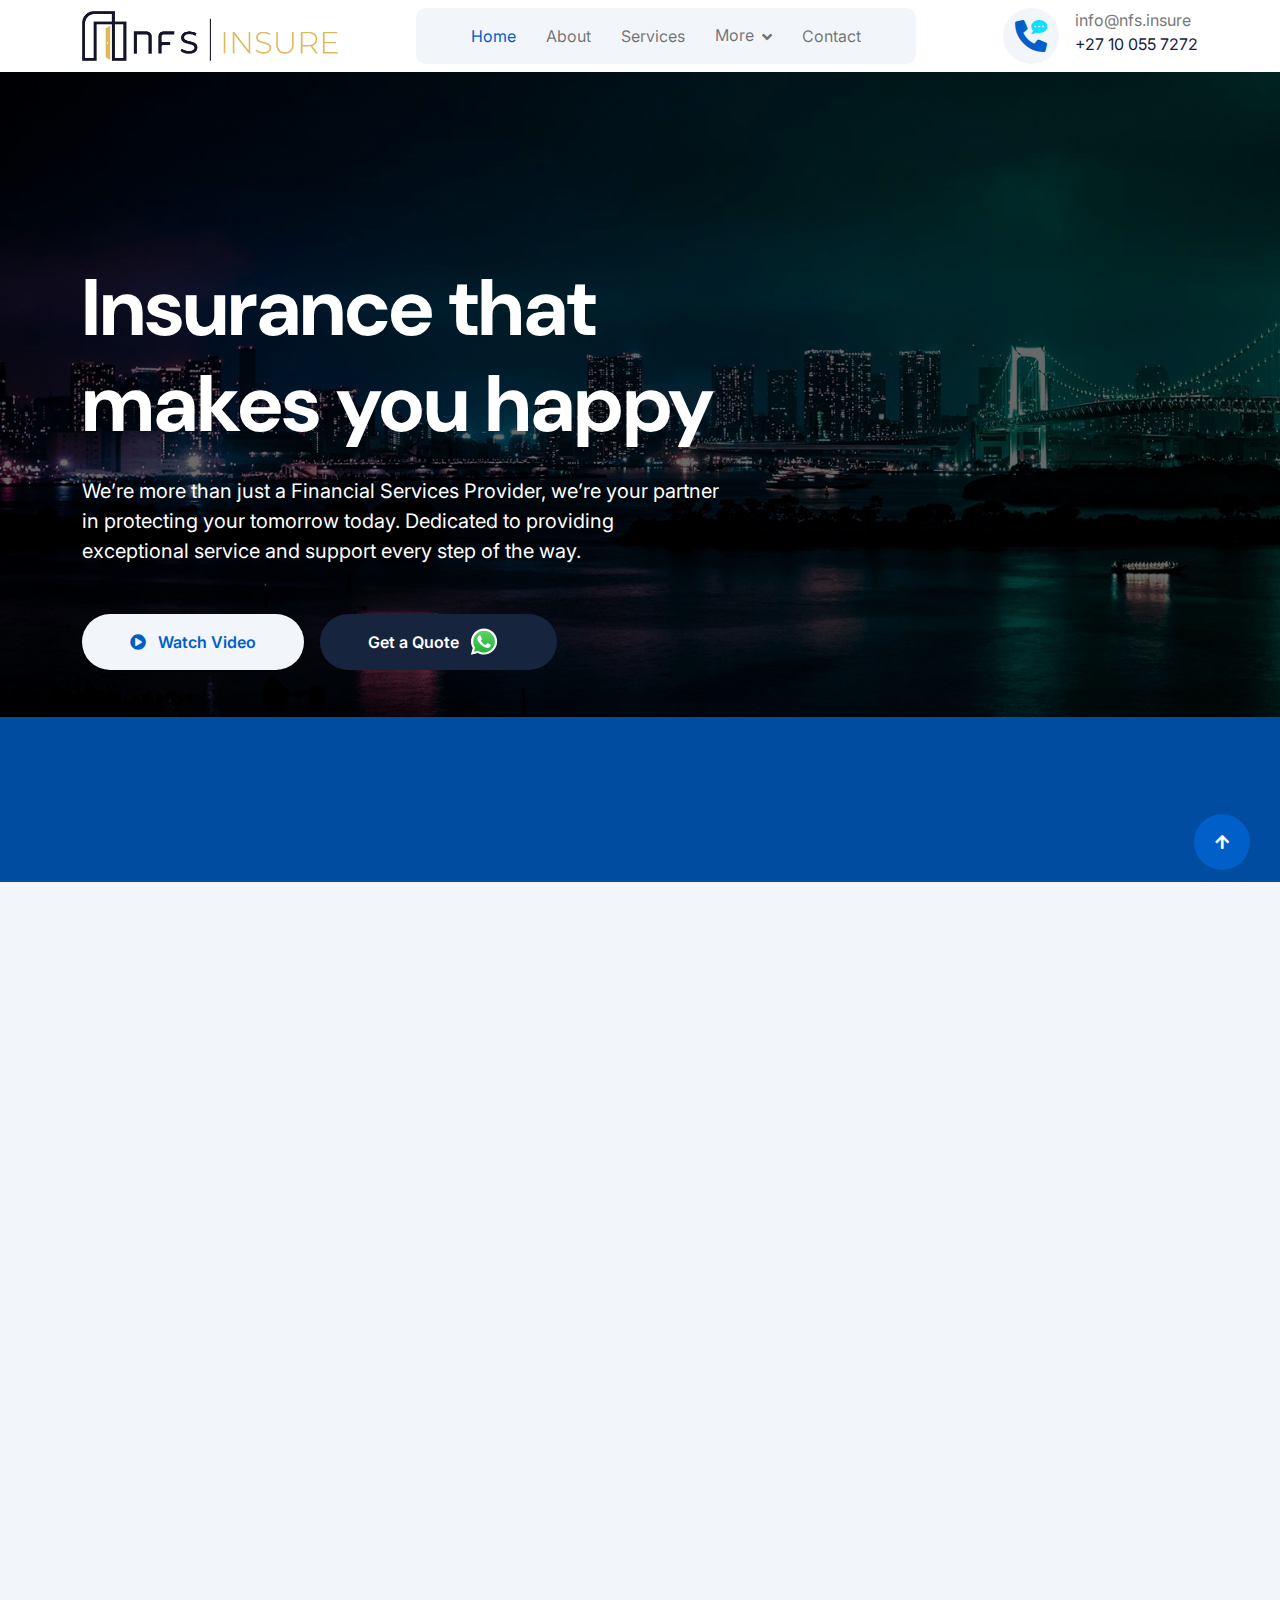
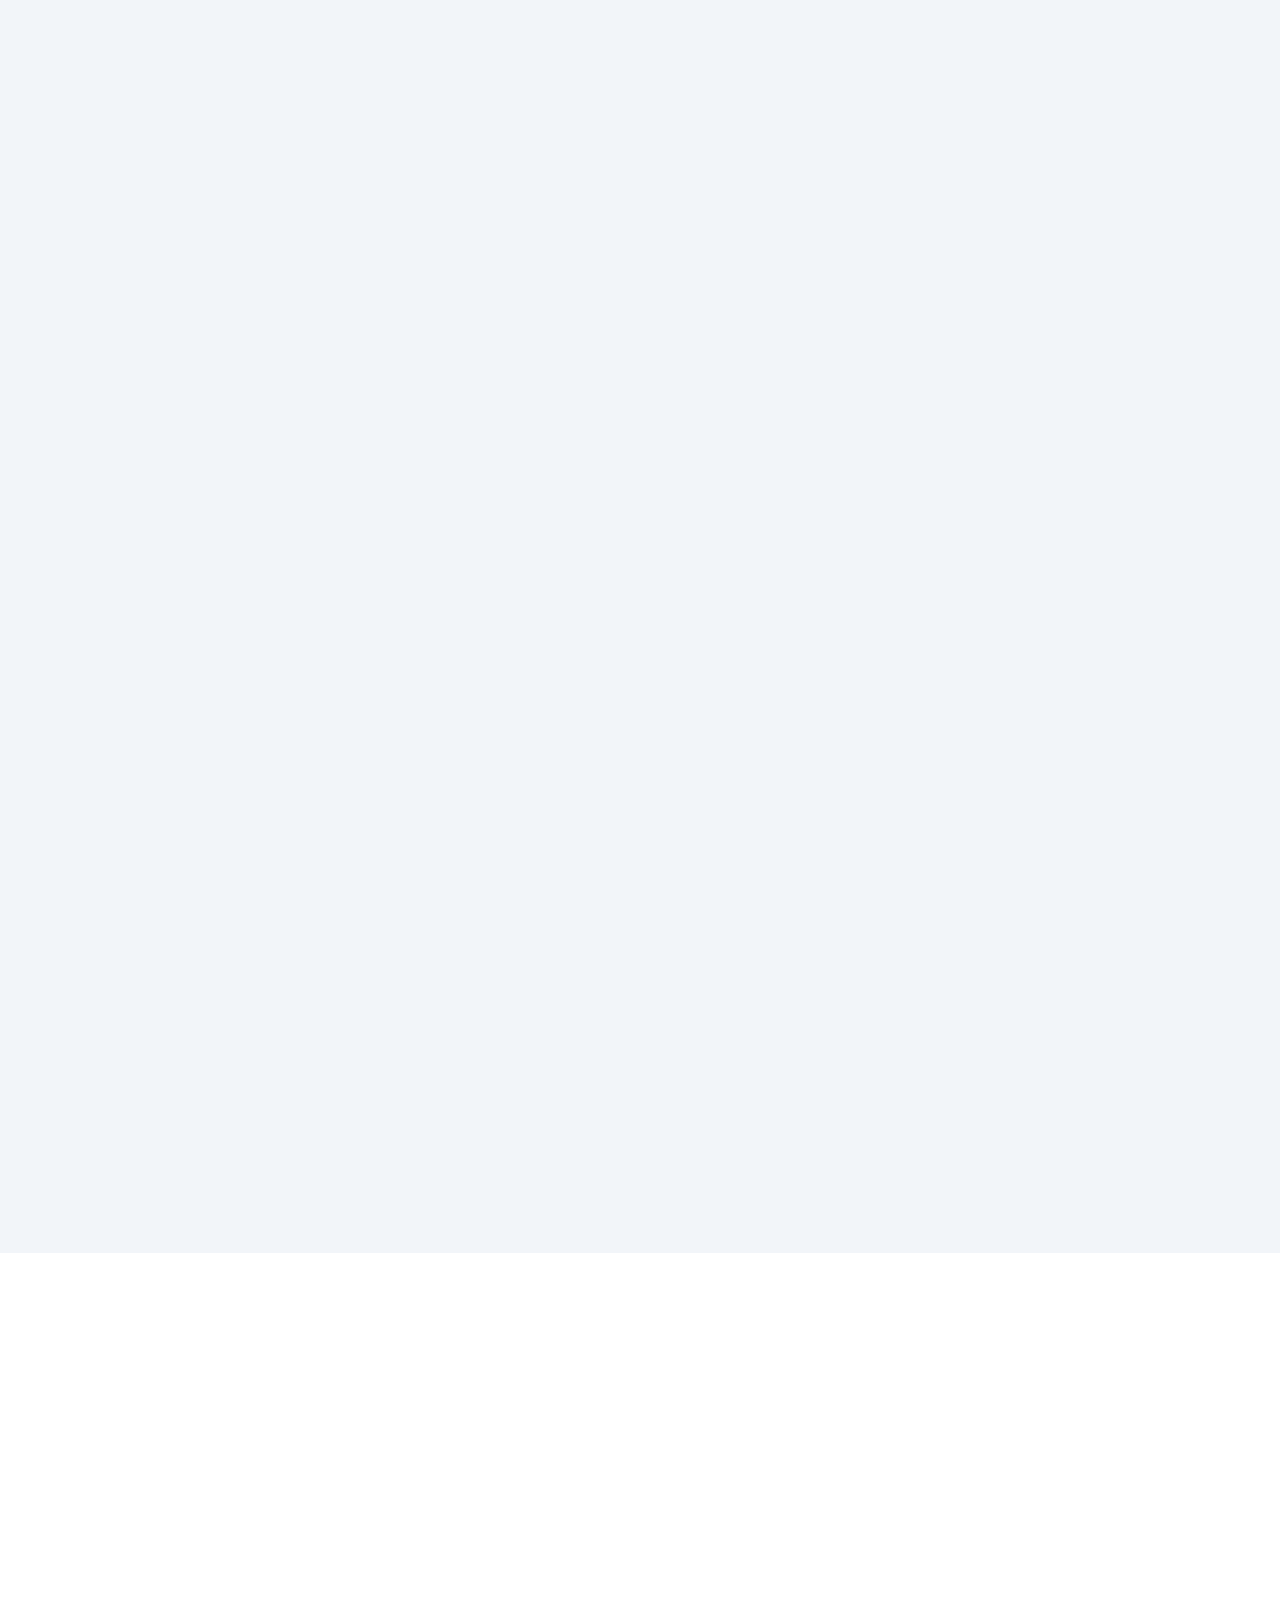
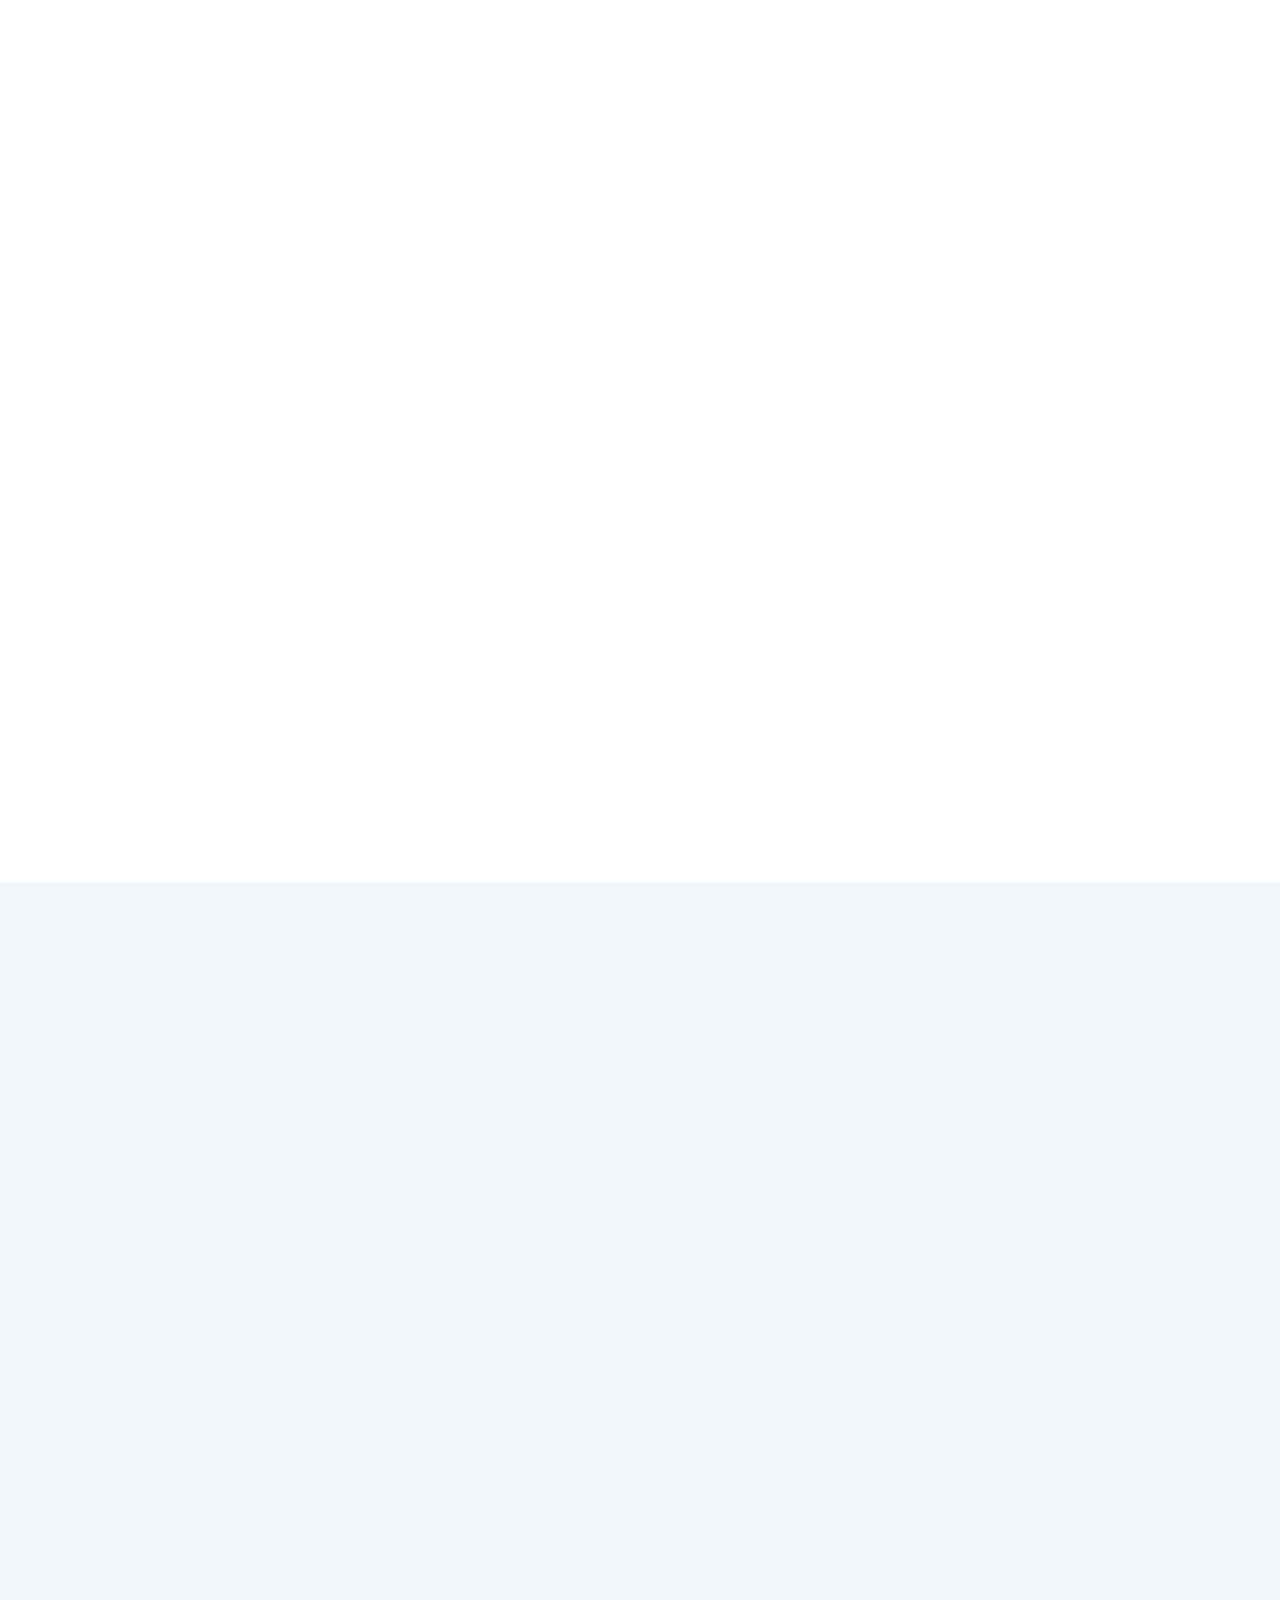
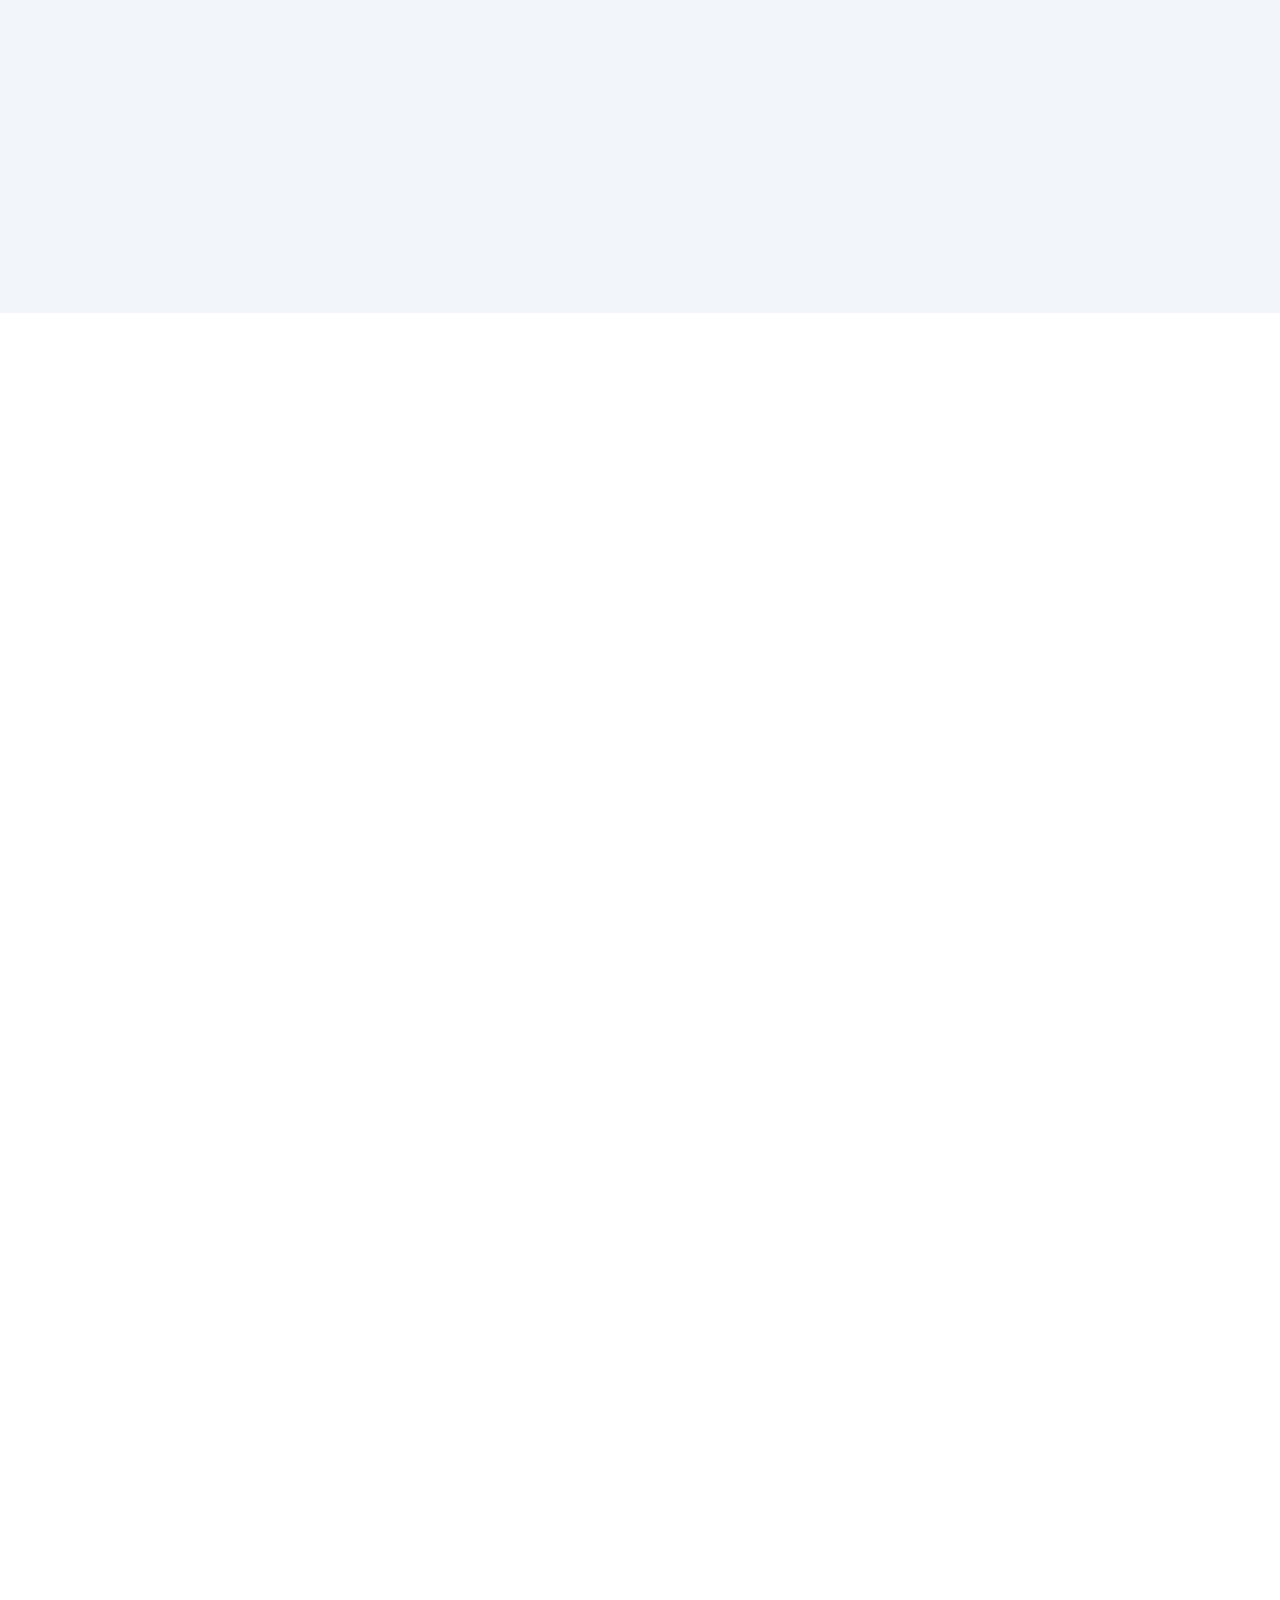
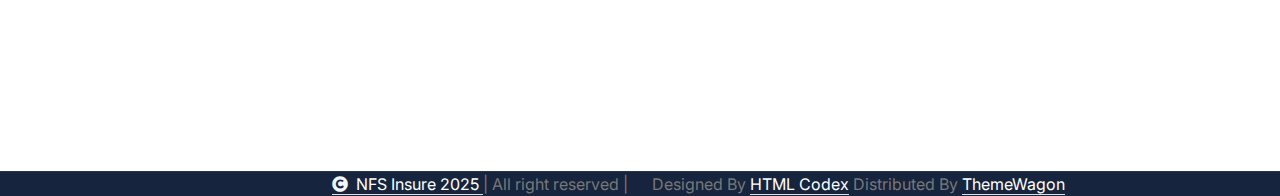
==== commit 6c676b7a: "Consultant update" ====
--- a/index.html
+++ b/index.html
@@ -219,7 +219,7 @@
                     <div class="about-item-content bg-white rounded p-5 h-100">
                         <h4 class="text-primary">About Our Company</h4>
                         <h1 class="display-4 mb-4">High Range of Exploring Protection</h1>
-                        <p>NFS Insure (Pty) Ltd is a licensed
+                        <p>NFS Insure Consultant (Pty) Ltd is a licensed
                             Financial Services Provider (FSP
                             No. 53910) registered with the
                             Financial Sector Conduct Authority
@@ -855,7 +855,7 @@
                                         <img style="height: 50px;margin-bottom: 10px;"
                                             src="img/NFS_Insure_Logo_Off-white_Mustard_Combination@2x.png" alt="Logo">
                                     </a>
-                                    <p class="text-white">NFS Insure (Pty) Ltd is an Authorised Financial Services Provider (FSP No. 53910)</p>
+                                    <p class="text-white">NFS Insure Consultant (Pty) Ltd is an Authorised Financial Services Provider (FSP No. 53910)</p>
                                     <div class="col-md-6 col-lg-6 col-xl-6">
                                         <div class="footer-item">
                                     <a href="#"><i class="fas fa-angle-right me-2"></i> PAIA Manual</a>
@@ -874,7 +874,7 @@
                                     <a href="#"><i class="fas fa-angle-right me-2"></i> Features</a>
                                     <a href="#"><i class="fas fa-angle-right me-2"></i> Services</a>
                                     <a href="#"><i class="fas fa-angle-right me-2"></i> FAQ's</a>
-                                    <a href="#"><i class="fas fa-angle-right me-2"></i> Blogs</a>
+                                    
                                     <a href="#"><i class="fas fa-angle-right me-2"></i> Contact</a>
                                 </div>
                             </div>
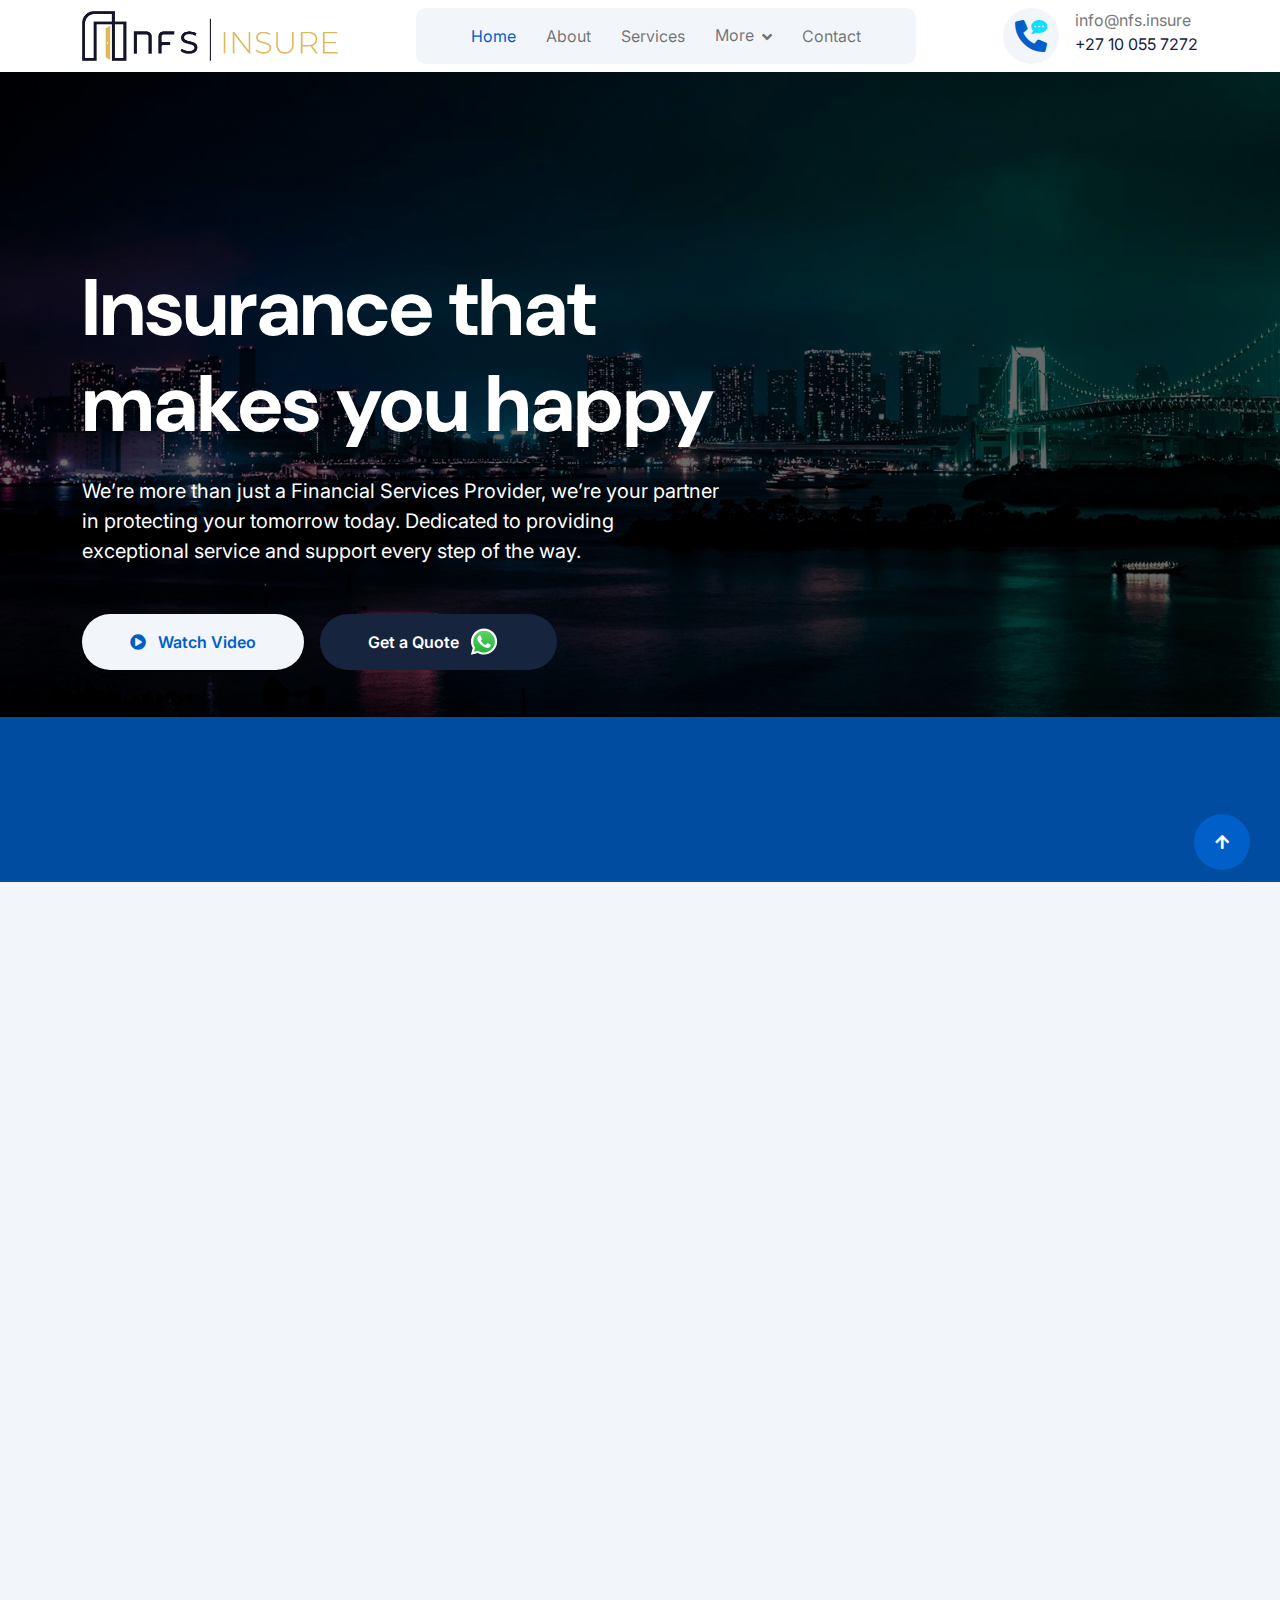
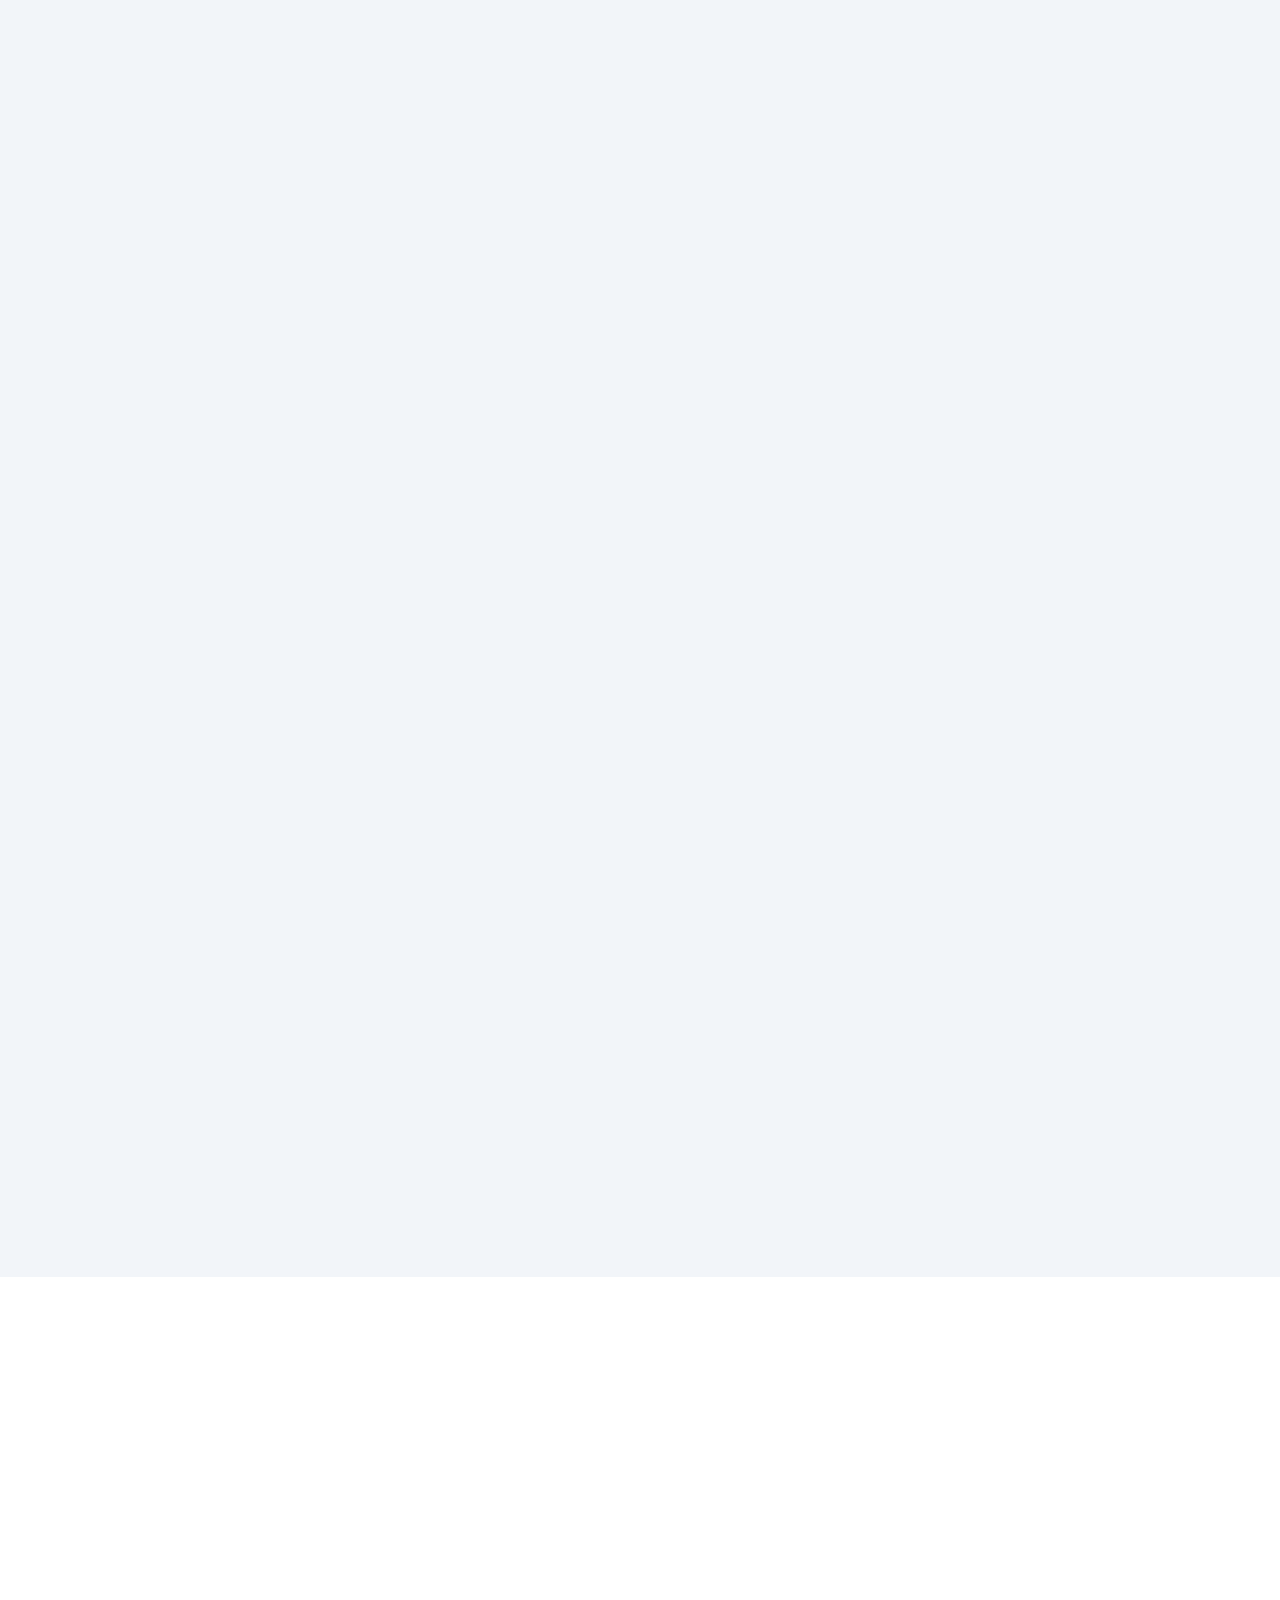
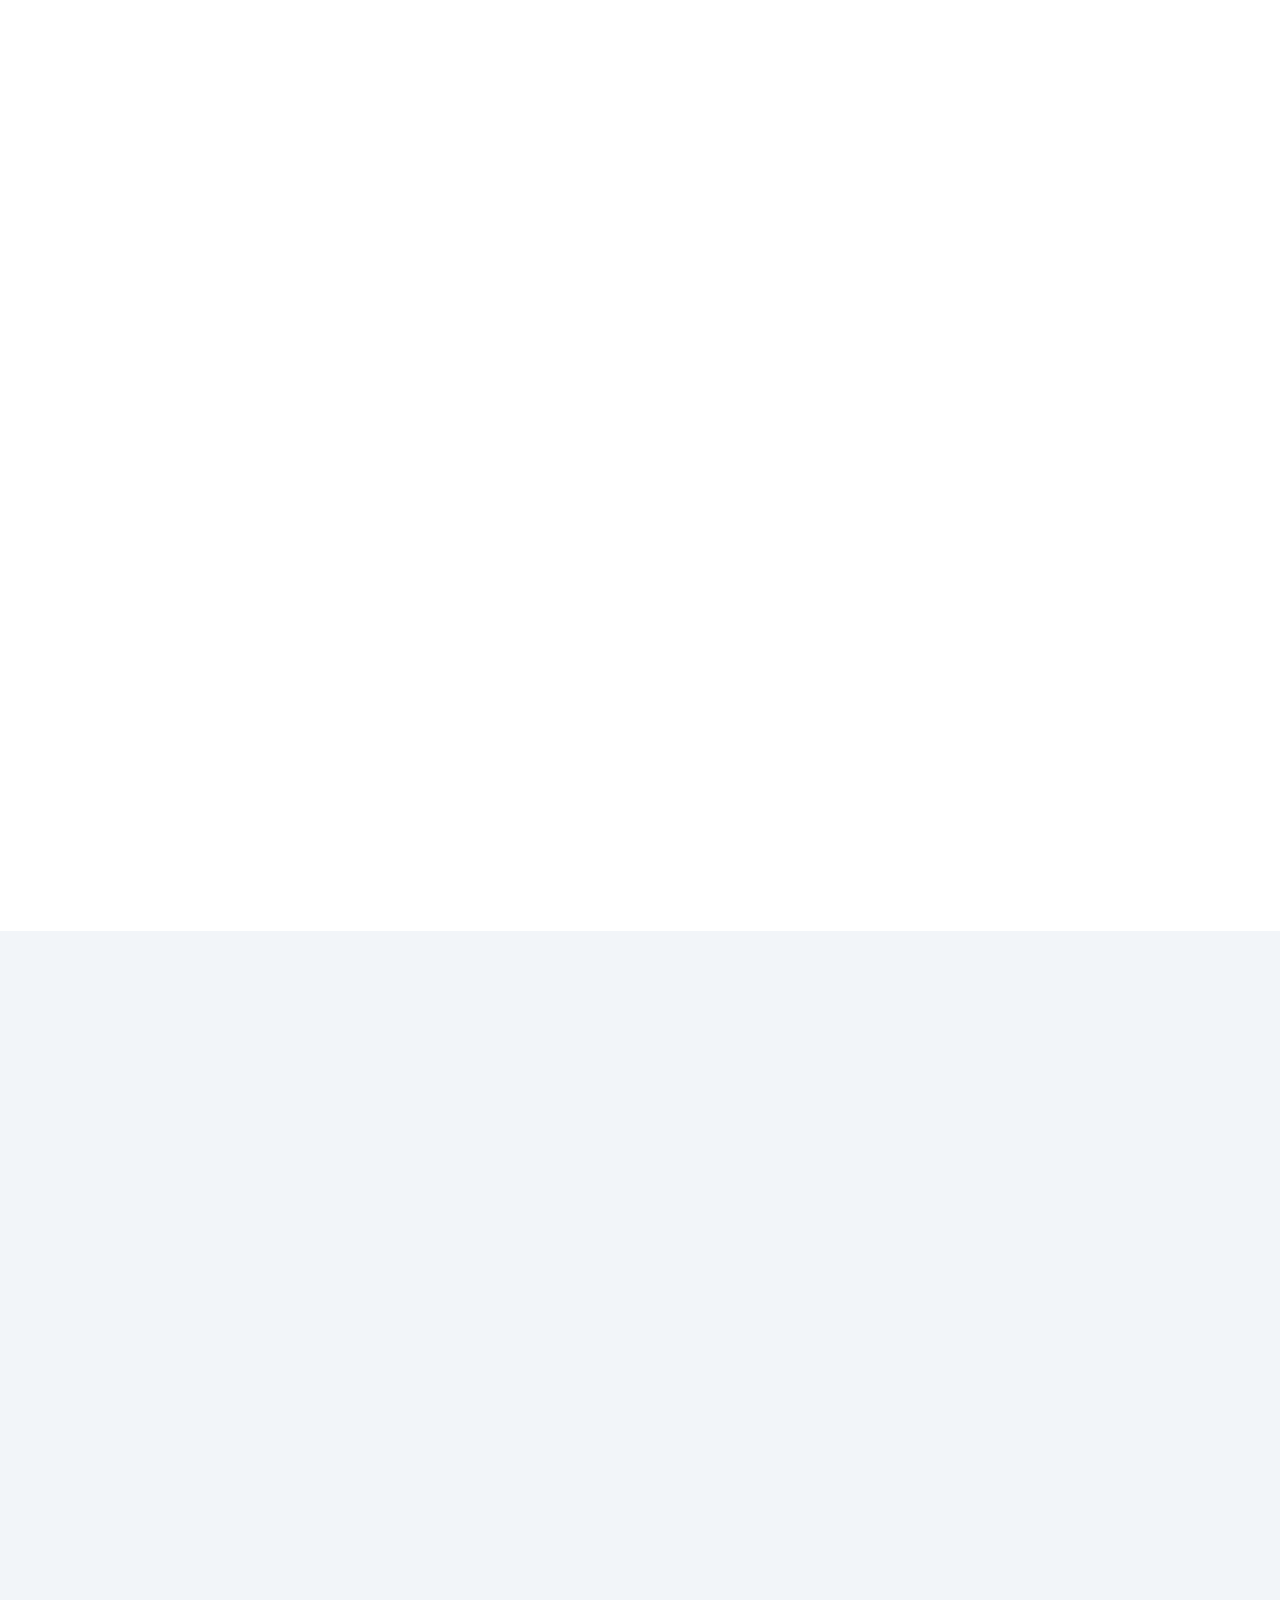
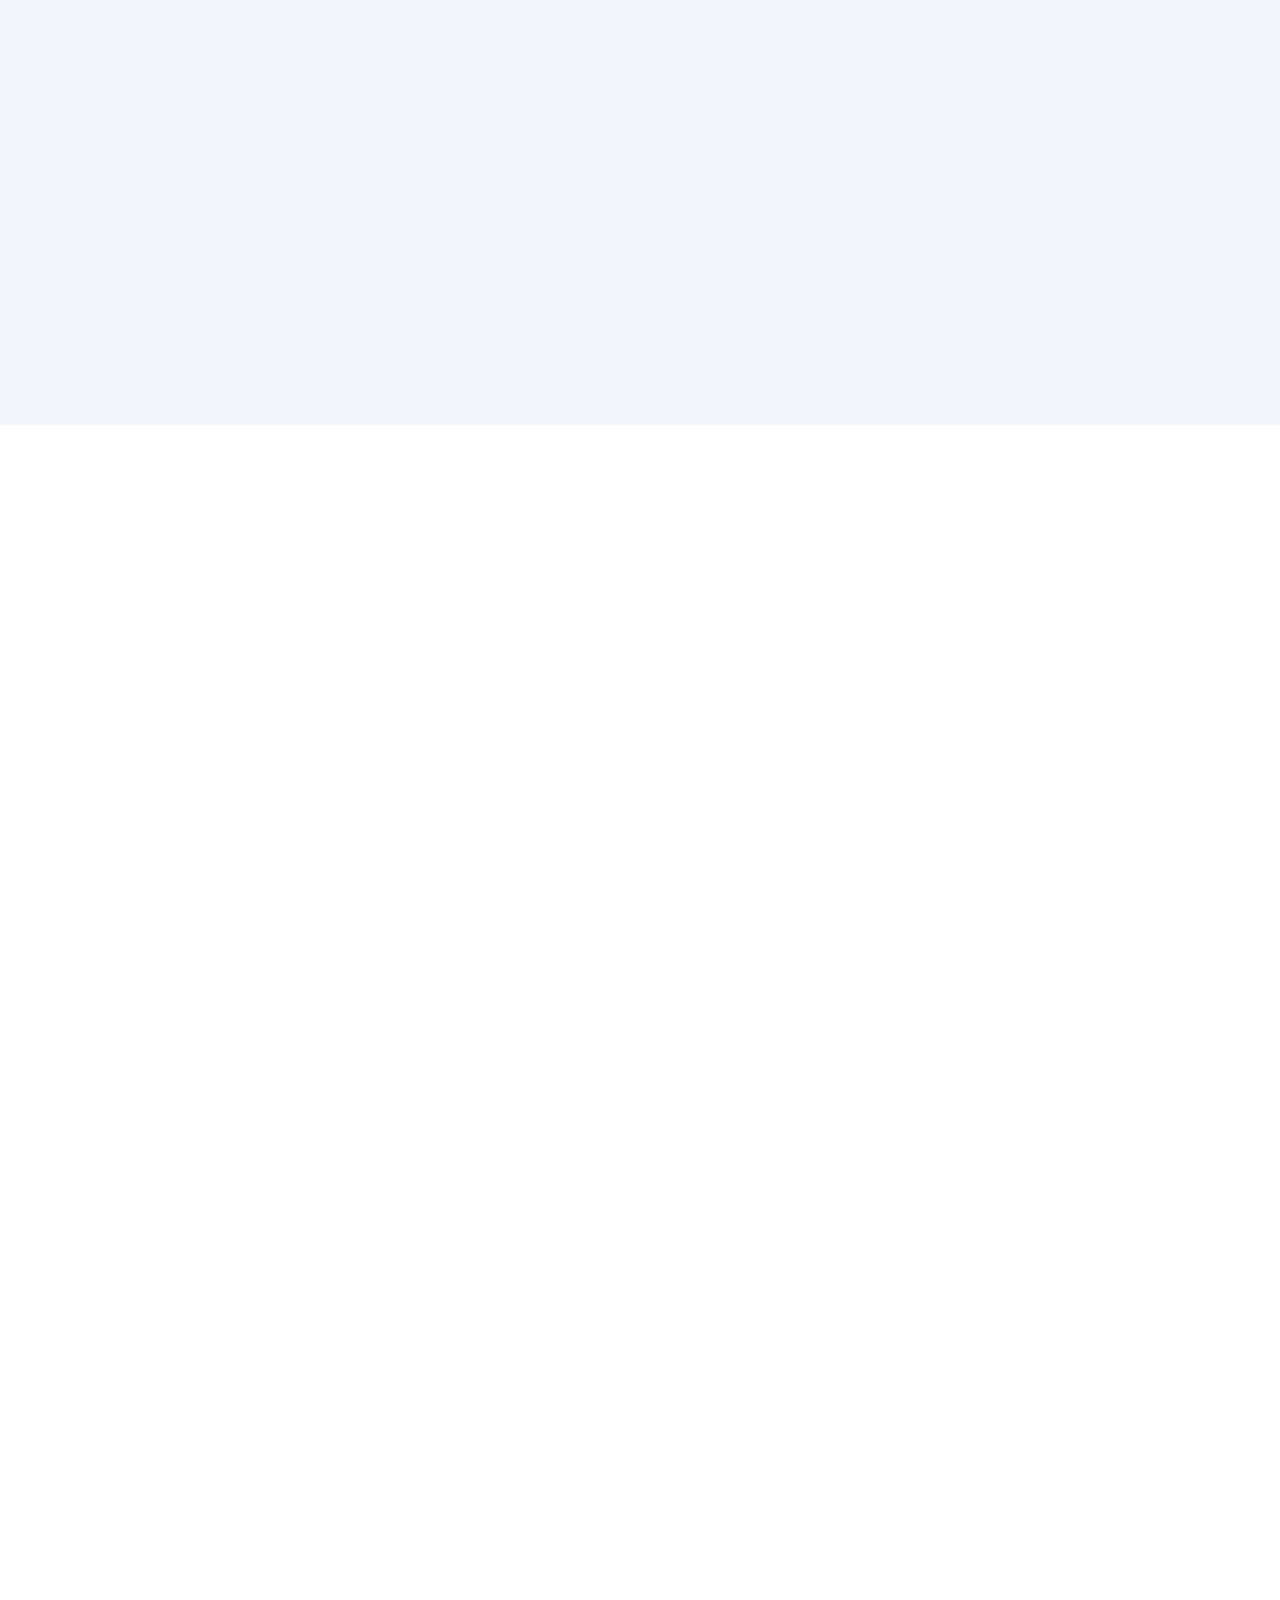
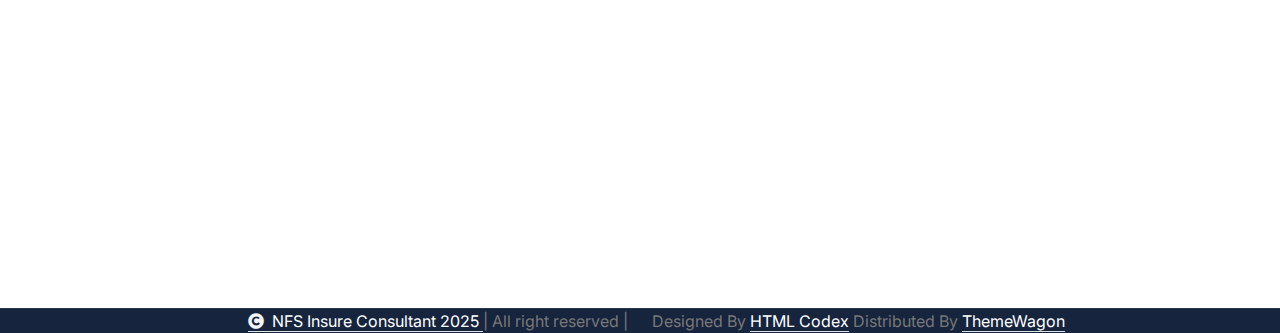
==== commit 1b674325: "update name" ====
--- a/index.html
+++ b/index.html
@@ -148,8 +148,8 @@
         <div class="container py-5">
             <div class="text-center mx-auto pb-5 wow fadeInUp" data-wow-delay="0.02s" style="max-width: 800px;">
                 <h4 class="text-primary">Our Features</h4>
-                <h1 class="display-4 mb-4">Building a Brighter Tomorrow with NFS Insure</h1>
-                <p class="mb-0">At NFS Insure, we believe that insurance is more than just a policy - it's a promise of
+                <h1 class="display-4 mb-4">Building a Brighter Tomorrow with NFS Insure Consultant</h1>
+                <p class="mb-0">At NFS Insure Consultant, we believe that insurance is more than just a policy - it's a promise of
                     protection and security for a better future. Our mission is to provide you with peace of mind,
                     knowing that you're covered in times of uncertainty.</p>
                 <br>
@@ -158,7 +158,7 @@
                 your loved ones, protect your assets, or simply ensure a secure tomorrow, we're here to assist you every
                 step of the way.</p>
                 <br>
-                <p class="mb-0"></p>Trust NFS Insure to help you build a brighter future. Get in touch with us today to
+                <p class="mb-0"></p>Trust NFS Insure Consultant to help you build a brighter future. Get in touch with us today to
                 discover how our insurance solutions can provide you with the protection and reassurance you deserve.
                 </p>
             </div>
@@ -169,7 +169,7 @@
                             <i class="fa fa-dollar-sign fa-3x"></i>
                         </div>
                         <h4 class="mb-4">Start Your Financial Freedom Today.</h4>
-                        <p class="mb-4">Ready to take control of your finances and secure your future? At NFS Insure,
+                        <p class="mb-4">Ready to take control of your finances and secure your future? At NFS Insure Consultant,
                             we're dedicated to helping you achieve financial freedom.
                         </p>
                     </div>
@@ -193,8 +193,8 @@
                         <div class="feature-icon p-4 mb-4">
                             <i class="fa fa-headphones fa-3x"></i>
                         </div>
-                        <h4 class="mb-4">24/7 Online Support at NFS Insure.</h4>
-                        <p class="mb-4">At NFS Insure, we're committed to providing you with exceptional support whenever you need it.</p>
+                        <h4 class="mb-4">24/7 Online Support at NFS Insure Consultant.</h4>
+                        <p class="mb-4">At NFS Insure Consultant, we're committed to providing you with exceptional support whenever you need it.</p>
                         <span id="read-more" style="display: none;">
                             <p>Our 24/7 online support portal allows you to:</p>
                             <ul>
@@ -291,7 +291,7 @@
             <div class="text-center mx-auto pb-5 wow fadeInUp" data-wow-delay="0.02s" style="max-width: 800px;">
                 <h4 class="text-primary">Our Services</h4>
                 <h1 class="display-4 mb-4">Empowering Your Financial Freedom</h1>
-                <p class="mb-0">At NFS Insure, we believe that
+                <p class="mb-0">At NFS Insure Consultant, we believe that
                     everyone deserves to achieve their
                     aspirations and secure their future.
                     That&#39;s why we&#39;re dedicated to
@@ -422,13 +422,13 @@
                                 <h2 class="accordion-header" id="headingOne">
                                     <button class="accordion-button border-0" type="button" data-bs-toggle="collapse"
                                         data-bs-target="#collapseOne" aria-expanded="true" aria-controls="collapseOne">
-                                        Q: What does NFS Insure do?
+                                        Q: What does NFS Insure Consultant do?
                                     </button>
                                 </h2>
                                 <div id="collapseOne" class="accordion-collapse collapse show active"
                                     aria-labelledby="headingOne" data-bs-parent="#accordionExample">
                                     <div class="accordion-body rounded">
-                                        A: NFS Insure is a licensed financial services provider specializing in insurance solutions, including life insurance, medical insurance, and personal lines.
+                                        A: NFS Insure Consultant is a licensed financial services provider specializing in insurance solutions, including life insurance, medical insurance, and personal lines.
                                     </div>
                                 </div>
                             </div>
@@ -436,7 +436,7 @@
                                 <h2 class="accordion-header" id="headingTwo">
                                     <button class="accordion-button collapsed" type="button" data-bs-toggle="collapse"
                                         data-bs-target="#collapseTwo" aria-expanded="false" aria-controls="collapseTwo">
-                                        Q: Is NFS Insure a licensed insurance provider?
+                                        Q: Is NFS Insure Consultant a licensed insurance provider?
                                     </button>
                                 </h2>
                                 <div id="collapseTwo" class="accordion-collapse collapse" aria-labelledby="headingTwo"
@@ -451,7 +451,7 @@
                                     <button class="accordion-button collapsed" type="button" data-bs-toggle="collapse"
                                         data-bs-target="#collapseThree" aria-expanded="false"
                                         aria-controls="collapseThree">
-                                        Q: What types of insurance does NFS Insure offer?
+                                        Q: What types of insurance does NFS Insure Consultant offer?
                                     </button>
                                 </h2>
                                 <div id="collapseThree" class="accordion-collapse collapse"
@@ -466,7 +466,7 @@
                                     <button class="accordion-button collapsed" type="button" data-bs-toggle="collapse"
                                         data-bs-target="#collapse4" aria-expanded="false"
                                         aria-controls="collapse4">
-                                        Q: How do I get a quote from NFS Insure?
+                                        Q: How do I get a quote from NFS Insure Consultant?
                                     </button>
                                 </h2>
                                 <div id="collapse4" class="accordion-collapse collapse"
@@ -496,7 +496,7 @@
                                     <button class="accordion-button collapsed" type="button" data-bs-toggle="collapse"
                                         data-bs-target="#collapse6" aria-expanded="false"
                                         aria-controls="collapse6">
-                                        Q: How do I file a claim with NFS Insure?
+                                        Q: How do I file a claim with NFS Insure Consultant?
                                     </button>
                                 </h2>
                                 <div id="collapse6" class="accordion-collapse collapse"
@@ -526,7 +526,7 @@
                                     <button class="accordion-button collapsed" type="button" data-bs-toggle="collapse"
                                         data-bs-target="#collapse8" aria-expanded="false"
                                         aria-controls="collapse8">
-                                        Q: Does NFS Insure offer any discounts or promotions?
+                                        Q: Does NFS Insure Consultant offer any discounts or promotions?
                                     </button>
                                 </h2>
                                 <div id="collapse8" class="accordion-collapse collapse"
@@ -568,14 +568,14 @@
             <div class="text-center mx-auto pb-5 wow fadeInUp" data-wow-delay="0.02s" style="max-width: 800px;">
                 <h4 class="text-primary">From Blog</h4>
                 <h1 class="display-4 mb-4">News And Updates</h1>
-                <p class="mb-0">Welcome to the NFS Insure blog, your premier destination for staying ahead of the curve
+                <p class="mb-0">Welcome to the NFS Insure Consultant blog, your premier destination for staying ahead of the curve
                     in the ever-evolving insurance landscape! Here, we're passionate about empowering you with the
                     knowledge and insights you need to make informed decisions about your insurance coverage.
                     From breaking down complex regulatory updates to sharing expert tips on optimizing insurance
                     processes, our comprehensive guides and in-depth articles cover it all. Whether you're an insurance
                     professional, a business owner, or simply looking to protect your personal assets, our blog is
                     dedicated to providing you with the expertise and analysis you need to stay informed and confident.
-                    So, join us on this journey into the world of insurance, and discover how NFS Insure can help you
+                    So, join us on this journey into the world of insurance, and discover how NFS Insure Consultant can help you
                     navigate the complexities of risk management and protection. Stay informed, stay empowered!
                 </p>
             </div>
@@ -594,7 +594,7 @@
                                 <div class="small"><span class="fa fa-calendar text-primary"></span> 16 April 2024</div>
                             </div>
                             <a href="#" class="h4 d-inline-block mb-3">What Do These Updates Mean for You?</a>
-                            <p class="mb-3">As a client of NFS Insure, you can rest assured that we are committed to
+                            <p class="mb-3">As a client of NFS Insure Consultant, you can rest assured that we are committed to
                                 complying with all regulatory requirements. However, it's essential to understand how
                                 these updates may impact your financial decisions and insurance policies.
                             <p class="text-dark"><i class="fa fa-check text-primary me-3"></i>Data Protection: The POPI
@@ -621,21 +621,21 @@
                         </div>
                         <div class="blog-content p-4">
                             <div class="blog-comment d-flex justify-content-between mb-3">
-                                <div class="small"><span class="fa fa-user text-primary"></span> NFS Insure Management
+                                <div class="small"><span class="fa fa-user text-primary"></span> NFS Insure Consultant Management
                                 </div>
                                 <div class="small"><span class="fa fa-calendar text-primary"></span> 06 Jan 2025</div>
                             </div>
                             <a href="#" class="h4 d-inline-block mb-3">Empowering Businesses, Enriching Communities: NFS
                                 Insure's Impact on Joy Nannies</a>
-                            <p class="mb-3">At NFS Insure, we're passionate about empowering businesses to succeed. Our
+                            <p class="mb-3">At NFS Insure Consultant, we're passionate about empowering businesses to succeed. Our
                                 mission goes beyond providing insurance solutions - we're dedicated to making a positive
                                 impact on the communities we serve.
-                                We're thrilled to share a remarkable success story of how NFS Insure has helped Joy
+                                We're thrilled to share a remarkable success story of how NFS Insure Consultant has helped Joy
                                 Nannies Replace Agencies achieve their goals. Through our comprehensive financial
                                 advisory services and business mentorship programs, we've enabled Joy Nannies to
                                 overcome challenges and establish a thriving business.
                             <p class="text-dark"><i class="fa fa-check text-primary me-3"></i>From Concept to Reality:
-                                Joy Nannies Replace Agencies approached NFS Insure seeking guidance on navigating the
+                                Joy Nannies Replace Agencies approached NFS Insure Consultant seeking guidance on navigating the
                                 complexities of starting a new business. Our team of experts provided tailored financial
                                 advice, helping them develop a robust business plan, secure funding, and establish a
                                 solid operational foundation.</p>
@@ -646,7 +646,7 @@
                                     collaboration, mentorship, and innovative thinking.</p>
                                 <p class="text-dark"><i class="fa fa-check text-primary me-3"></i>Protecting Your Tomorrow,
                                     Today:
-                                    At NFS Insure, we're proud to have played a role in Joy Nannies' journey. Our commitment
+                                    At NFS Insure Consultant, we're proud to have played a role in Joy Nannies' journey. Our commitment
                                     to empowering businesses and enriching communities is reflected in our motto:
                                     #ProtectingYourTomorrowToday.
                                     We look forward to continuing our support for Joy Nannies Replace Agencies and other
@@ -667,11 +667,11 @@
                         </div>
                         <div class="blog-content p-4">
                             <div class="blog-comment d-flex justify-content-between mb-3">
-                                <div class="small"><span class="fa fa-user text-primary"></span> NFS Insure Stakeholders </div>
+                                <div class="small"><span class="fa fa-user text-primary"></span> NFS Insure Consultant Stakeholders </div>
                                 <div class="small"><span class="fa fa-calendar text-primary"></span> 05 Dec 2024</div>
                             </div>
                             <a href="#" class="h4 d-inline-block mb-3">Personalized Insurance</a>
-                            <p class="mb-3">At NFS Insure, we specialize in crafting personalized insurance solutions to safeguard your future. Our areas of expertise include:</p>
+                            <p class="mb-3">At NFS Insure Consultant, we specialize in crafting personalized insurance solutions to safeguard your future. Our areas of expertise include:</p>
                             <p class="text-dark"><i class="fa fa-check text-primary me-3"></i>Tailored Group Schemes: Customized insurance plans for businesses and organizations</p>
                             <p class="text-dark"><i class="fa fa-check text-primary me-3"></i>Medical Insurance: Comprehensive medical coverage for individuals and families
                             </p>
@@ -788,7 +788,7 @@
                                 <i class="fas fa-star"></i>
                                 <i class="fas fa-star"></i>
                             </div>
-                            <p class="mb-0">"I was blown away by the exceptional service I received from NFS Insure.
+                            <p class="mb-0">"I was blown away by the exceptional service I received from NFS Insure Consultant.
                                 Their team went above and beyond to ensure I had the right coverage for my business. I
                                 highly recommend them to anyone looking for reliable and personalized insurance
                                 solutions."
@@ -808,10 +808,10 @@
                                 <i class="fas fa-star"></i>
                                 <i class="fas fa-star text-body"></i>
                             </div>
-                            <p class="mb-0">"I've been with NFS Insure for years, and I've never been disappointed.
+                            <p class="mb-0">"I've been with NFS Insure Consultant for years, and I've never been disappointed.
                                 Their medical insurance plans are comprehensive and affordable. The claims process is
                                 seamless, and their customer support is top-notch. I have complete peace of mind knowing
-                                I'm protected by NFS Insure."
+                                I'm protected by NFS Insure Consultant."
                             </p>
                         </div>
                     </div>
@@ -829,7 +829,7 @@
                                 <i class="fas fa-star text-body"></i>
                             </div>
                             <p class="mb-0">"As a business owner, it's essential to have a reliable insurance partner.
-                                NFS Insure has been instrumental in helping me navigate the complex world of insurance.
+                                NFS Insure Consultant has been instrumental in helping me navigate the complex world of insurance.
                                 Their tailored group schemes are innovative and cost-effective. I appreciate their
                                 professionalism, expertise, and dedication to customer satisfaction."
                             </p>
@@ -1021,7 +1021,7 @@
             <div class="row g-4 align-items-center">
                 <div class="col-md-6 text-center text-md-end mb-md-0">
                     <span class="text-body"><a href="#" class="border-bottom text-white"><i
-                                class="fas fa-copyright text-light me-2"></i>NFS Insure 2025 </a>| All right reserved
+                                class="fas fa-copyright text-light me-2"></i>NFS Insure Consultant 2025 </a>| All right reserved
                         |</span>
                 </div>
                 <div class="col-md-6 text-center text-md-start text-body">
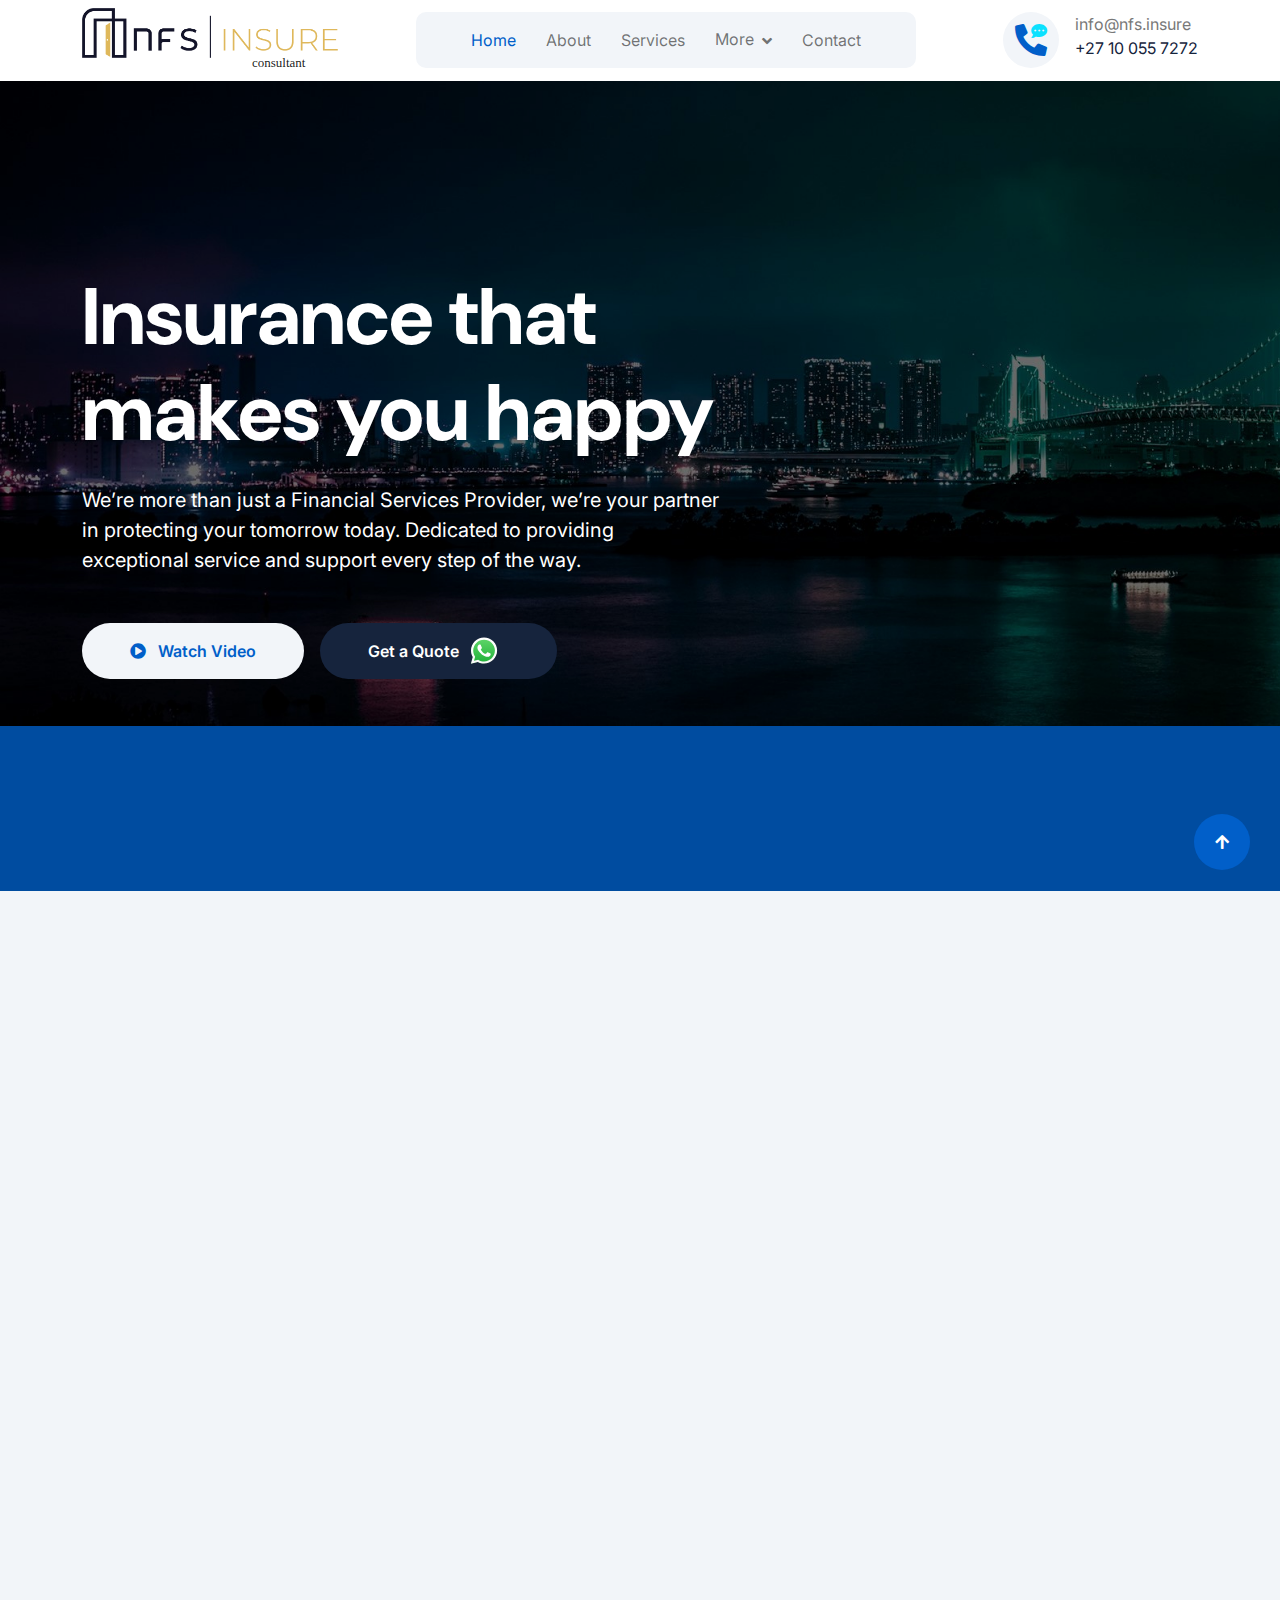
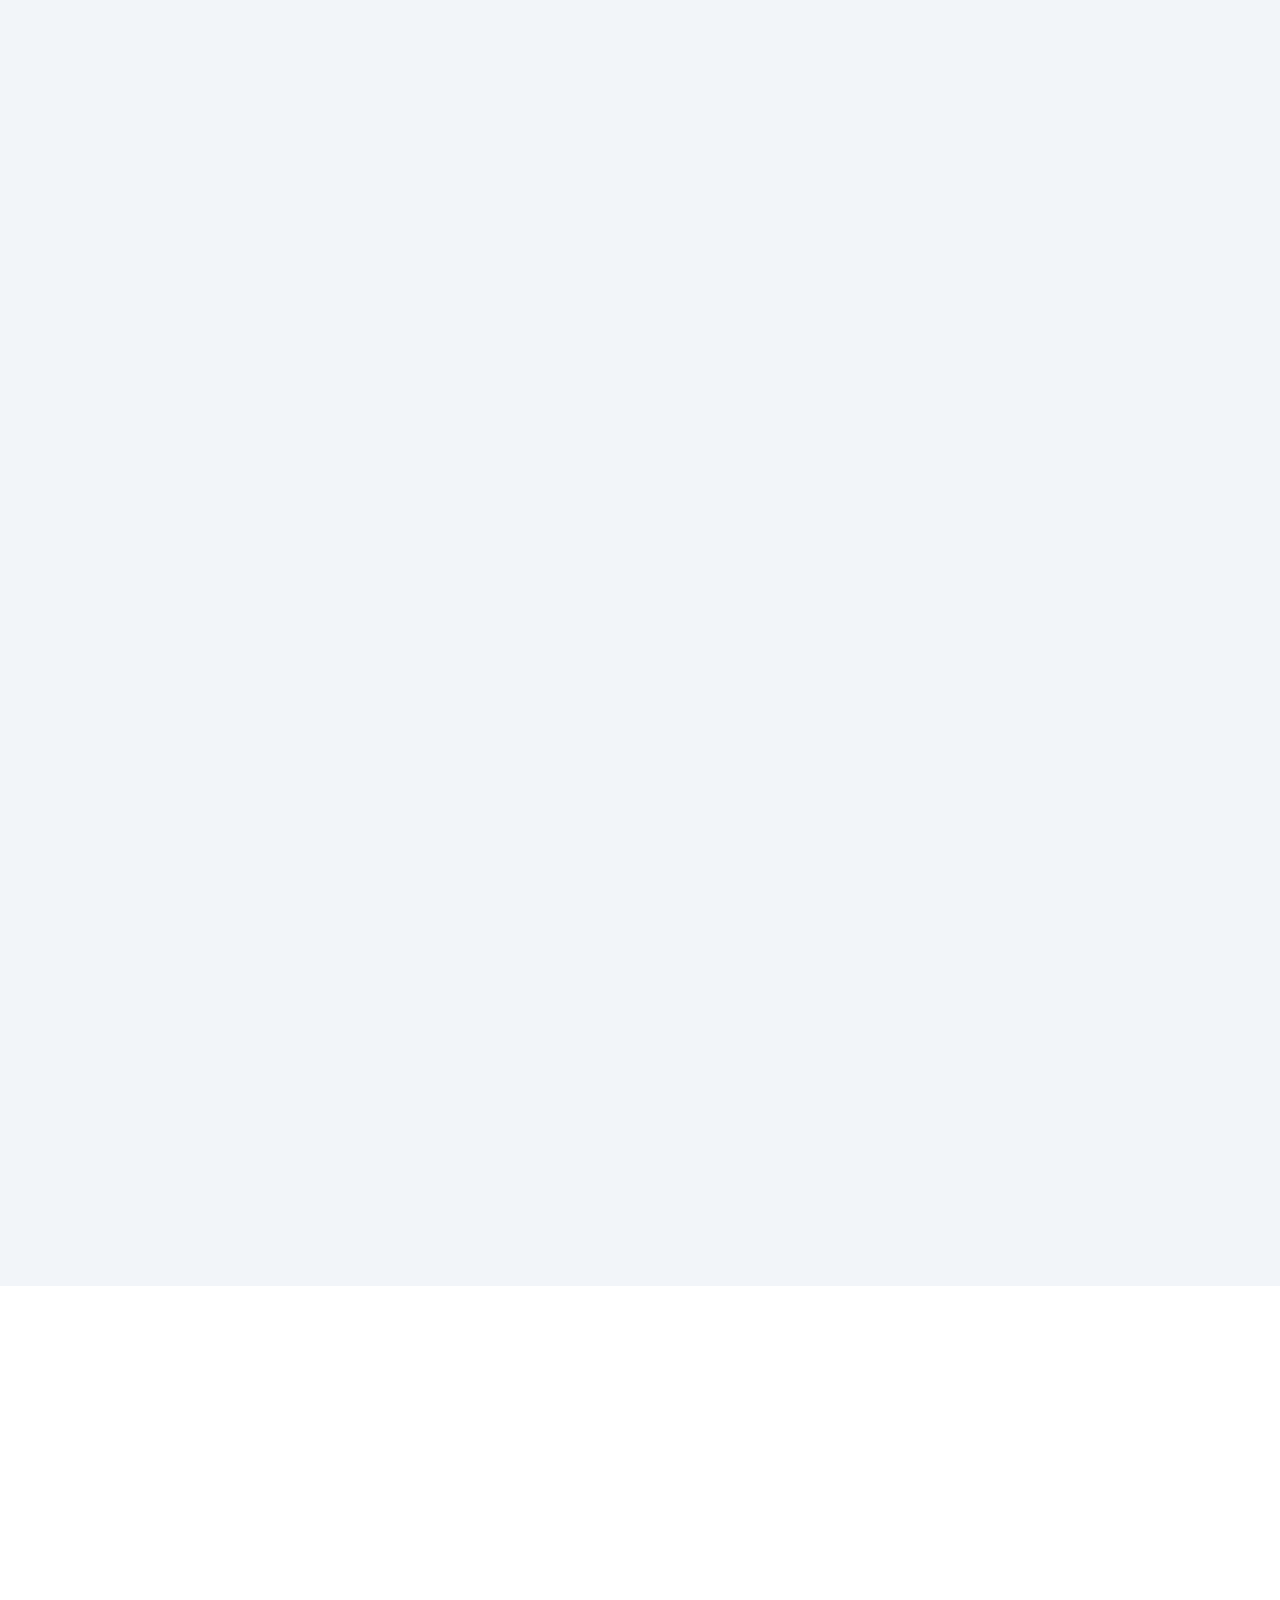
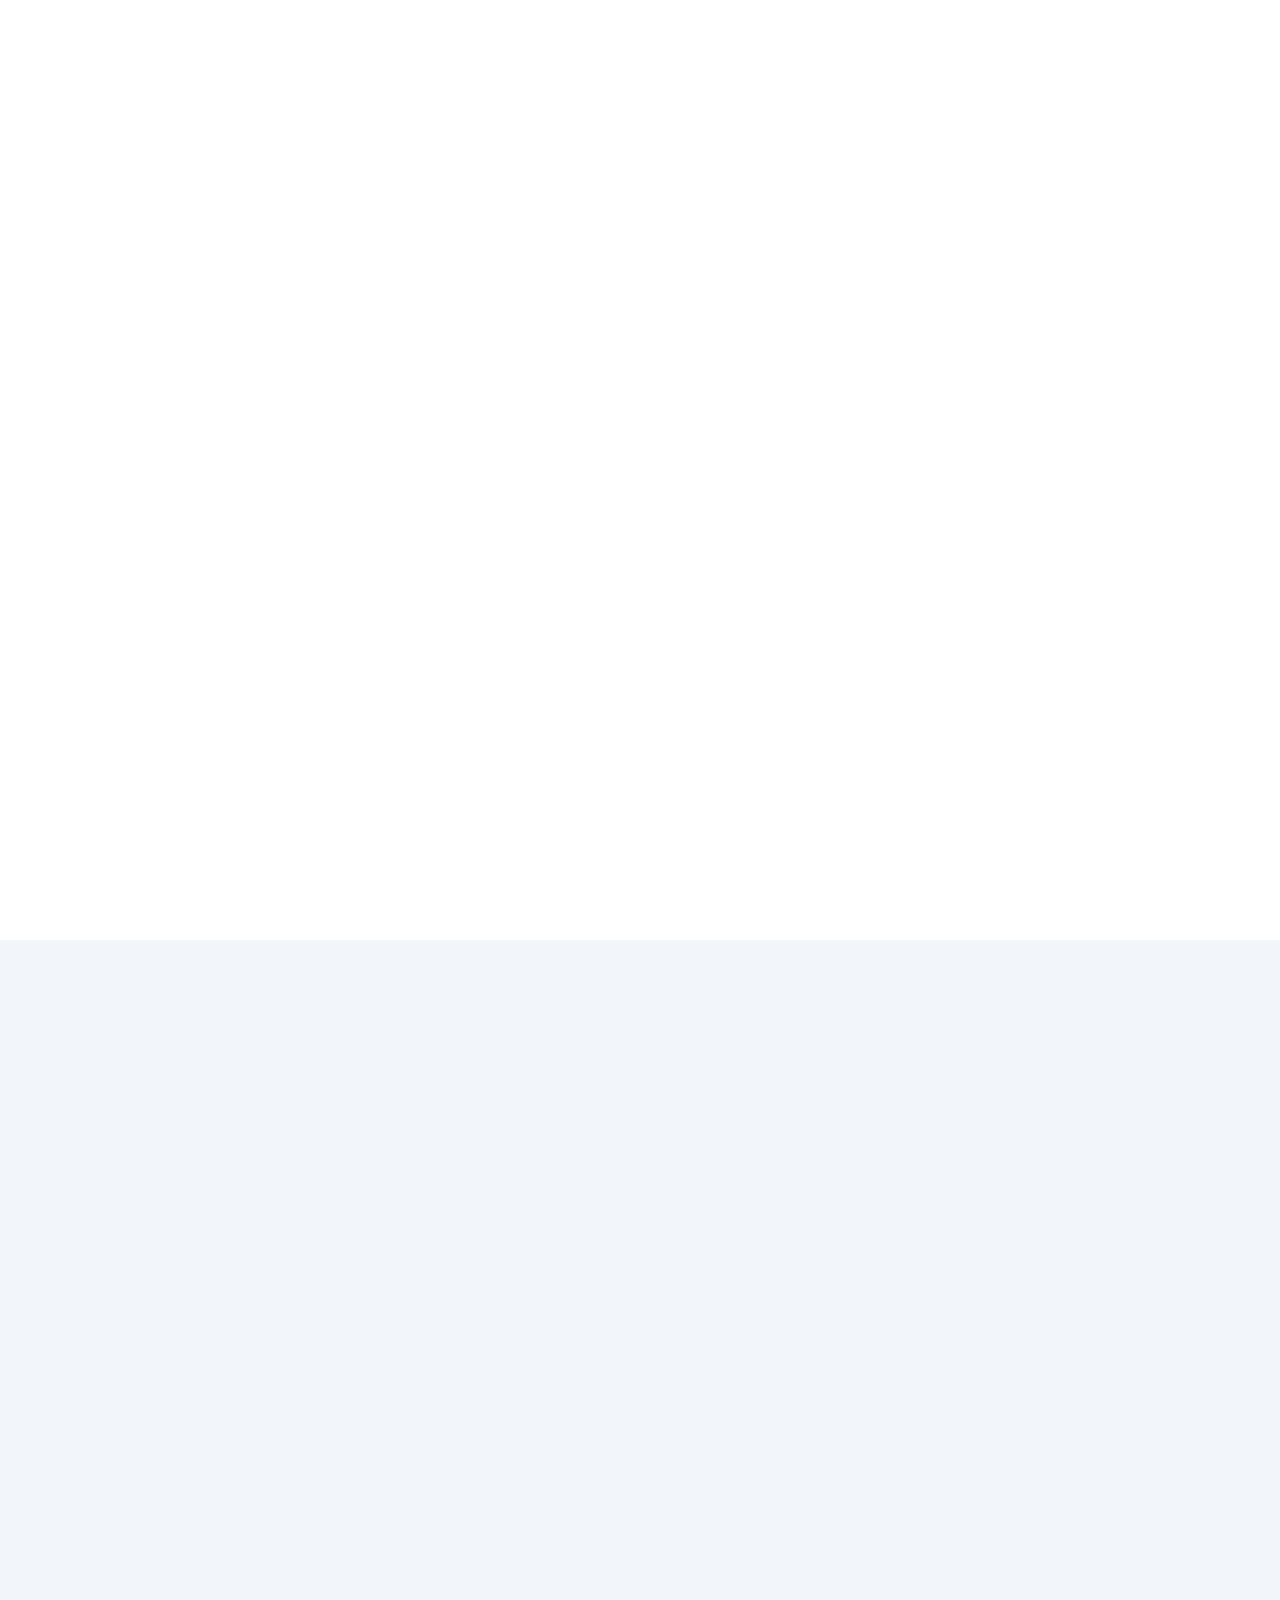
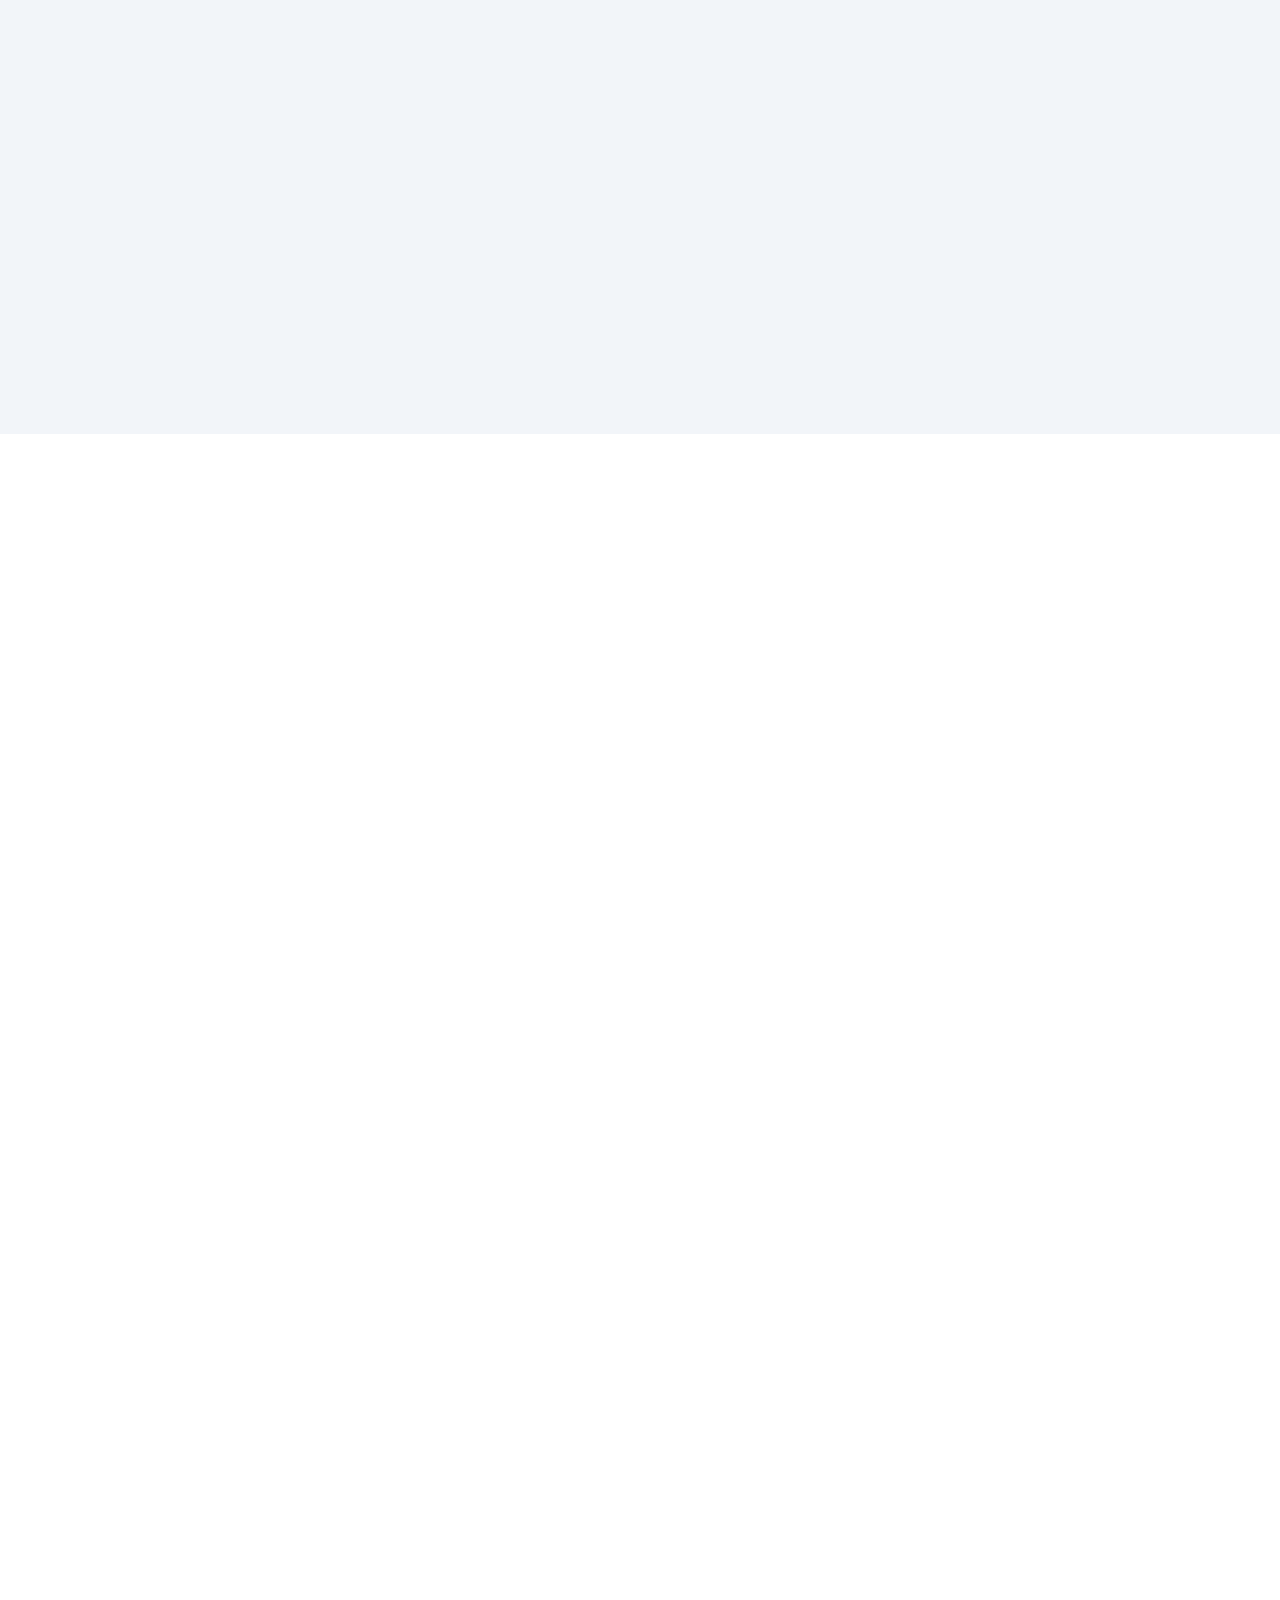
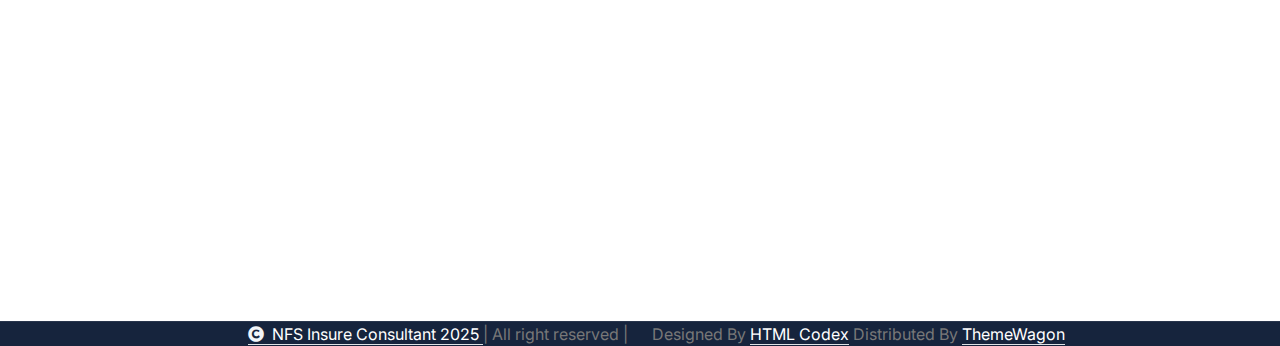
==== commit 76814ab4: "added consultant in css" ====
--- a/index.html
+++ b/index.html
@@ -49,6 +49,12 @@
             <nav class="navbar navbar-expand-lg navbar-light">
                 <a href="#" class="navbar-brand p-0">
                     <img src="img/NFS_Insure_Logo_Blue_Mustard_Combination@2x.png" alt="Logo">
+                    <span style="
+                        display: flex;
+                        padding-left: 170px;
+                        font-size: small;
+                        font-family: cursive;
+                        margin-top: -5px;">consultant</span>
                 </a>
                 <button class="navbar-toggler" type="button" data-bs-toggle="collapse" data-bs-target="#navbarCollapse">
                     <span class="fa fa-bars"></span>
@@ -854,6 +860,12 @@
                                     <a href="index.html" class="p-0">
                                         <img style="height: 50px;margin-bottom: 10px;"
                                             src="img/NFS_Insure_Logo_Off-white_Mustard_Combination@2x.png" alt="Logo">
+                                            <span style="
+                                            display: flex;
+                                            padding-left: 170px;
+                                            font-size: small;
+                                            font-family: cursive;
+                                            margin-top: -15px;">consultant</span>
                                     </a>
                                     <p class="text-white">NFS Insure Consultant (Pty) Ltd is an Authorised Financial Services Provider (FSP No. 53910)</p>
                                     <div class="col-md-6 col-lg-6 col-xl-6">
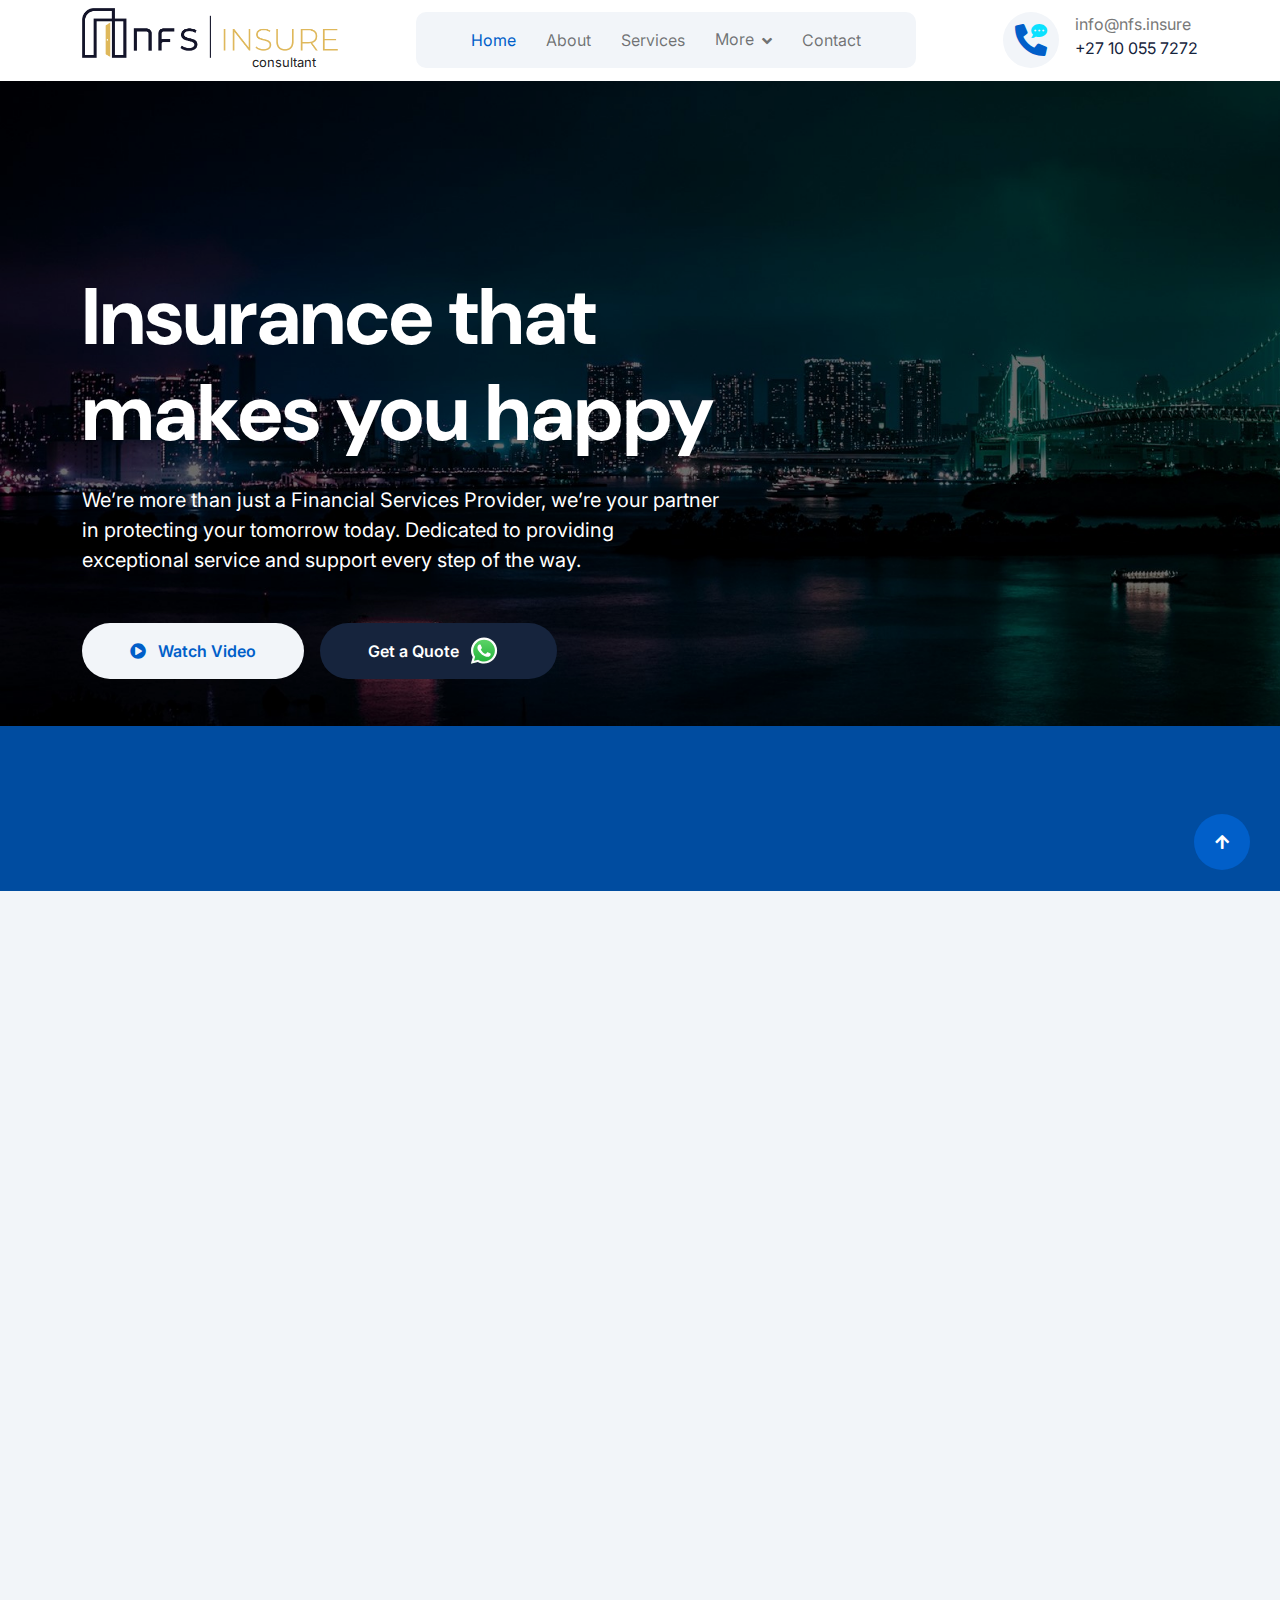
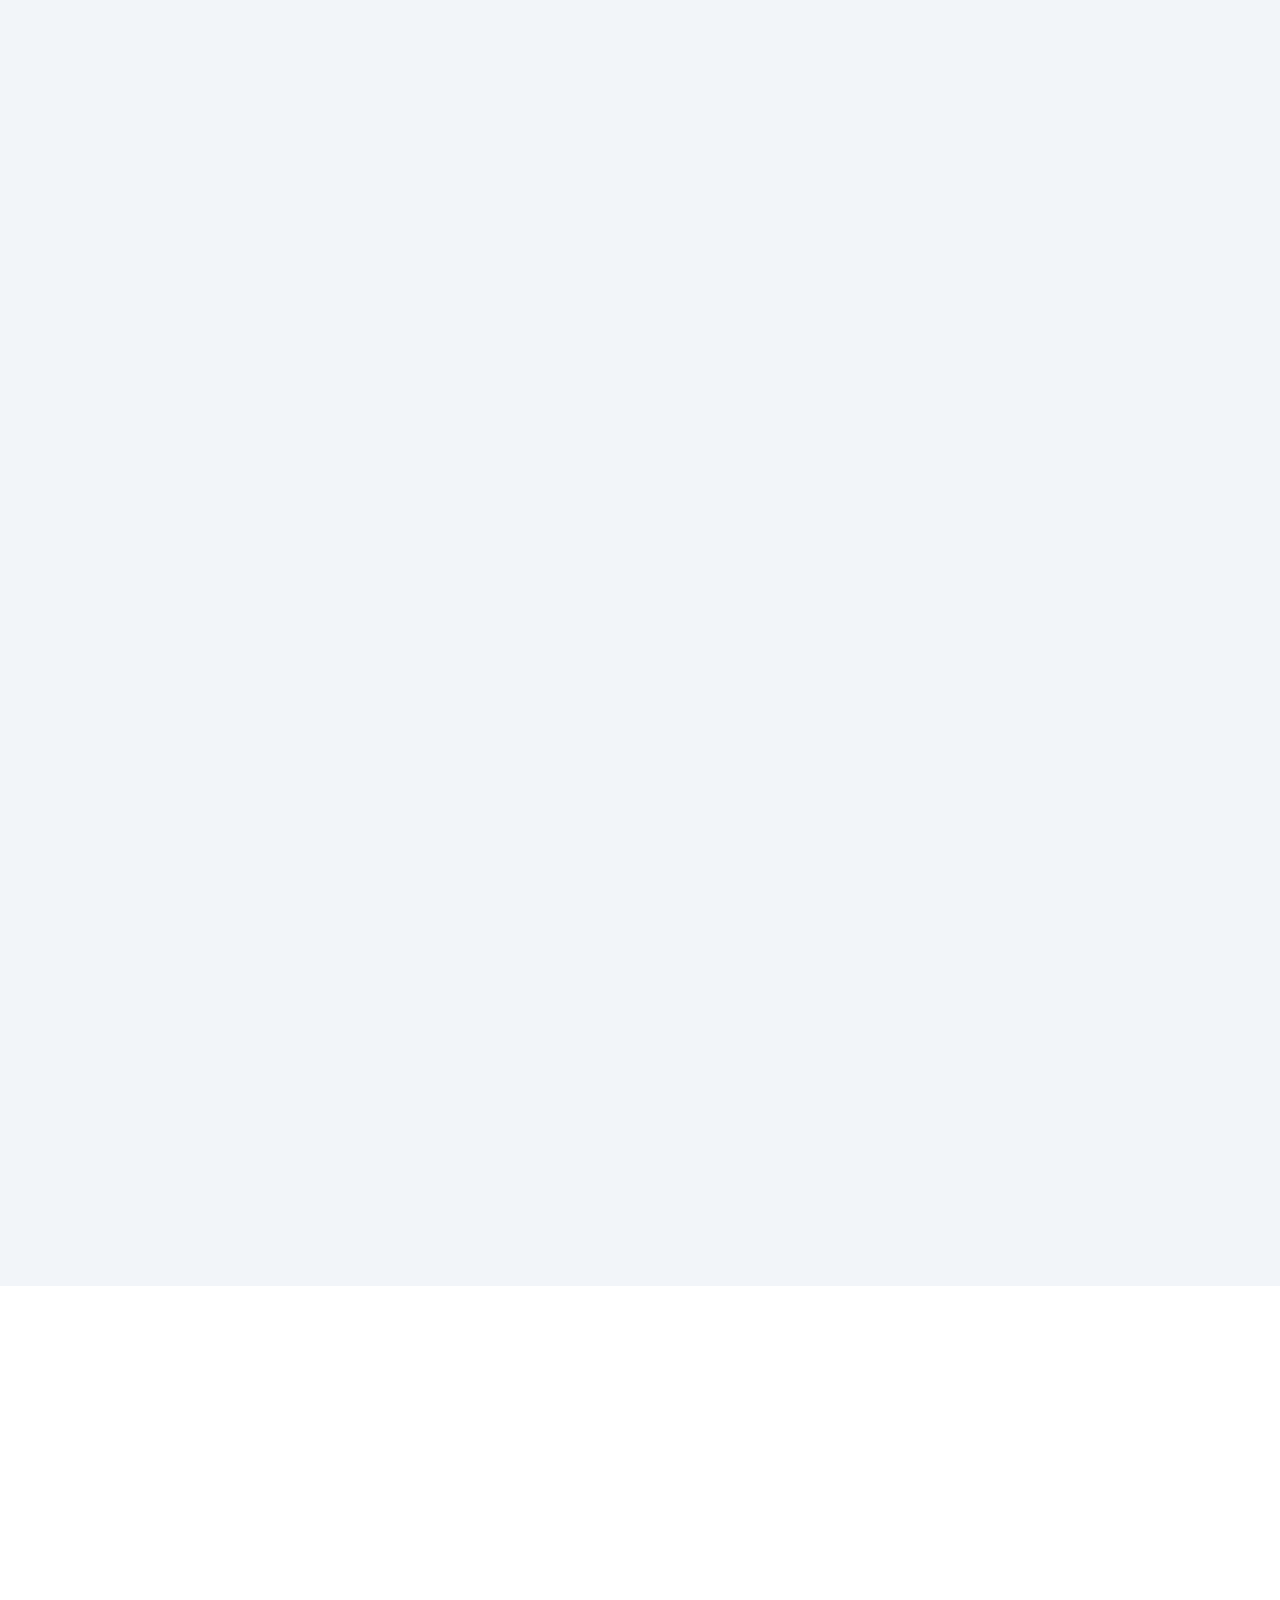
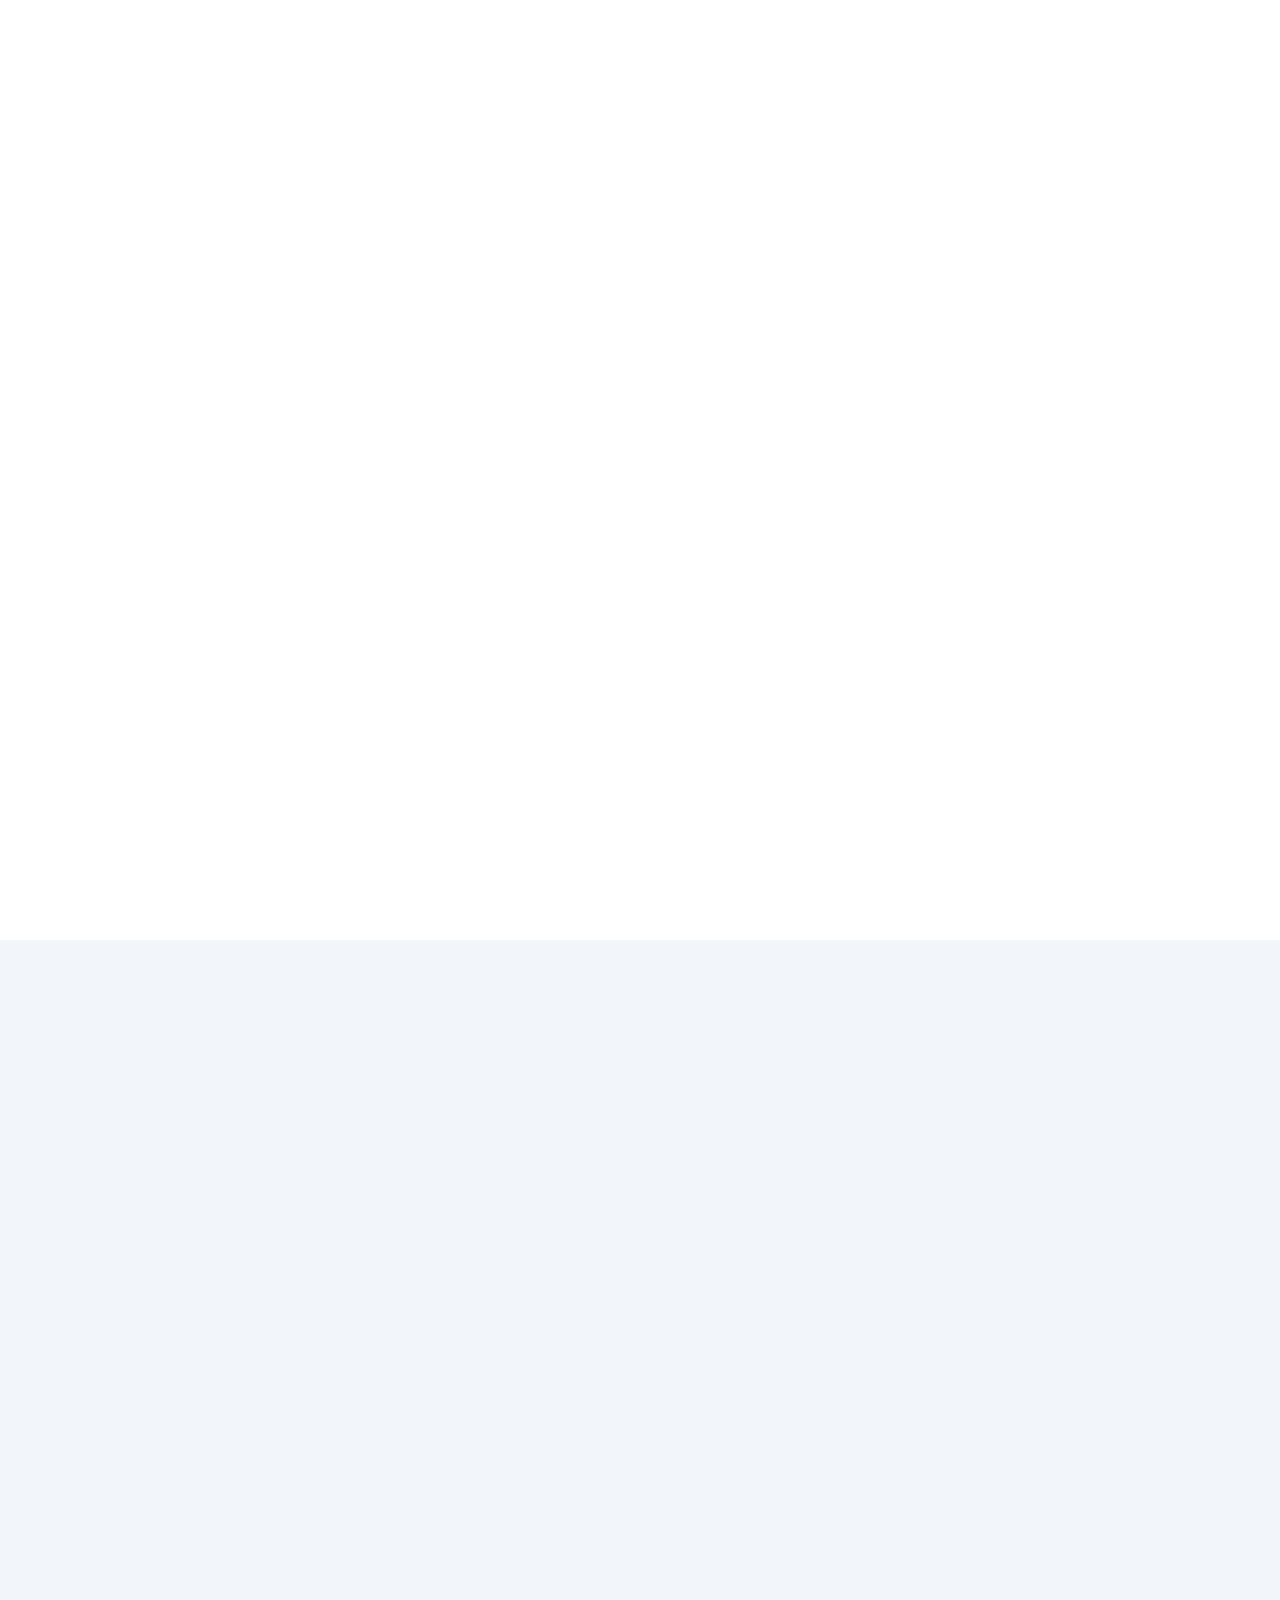
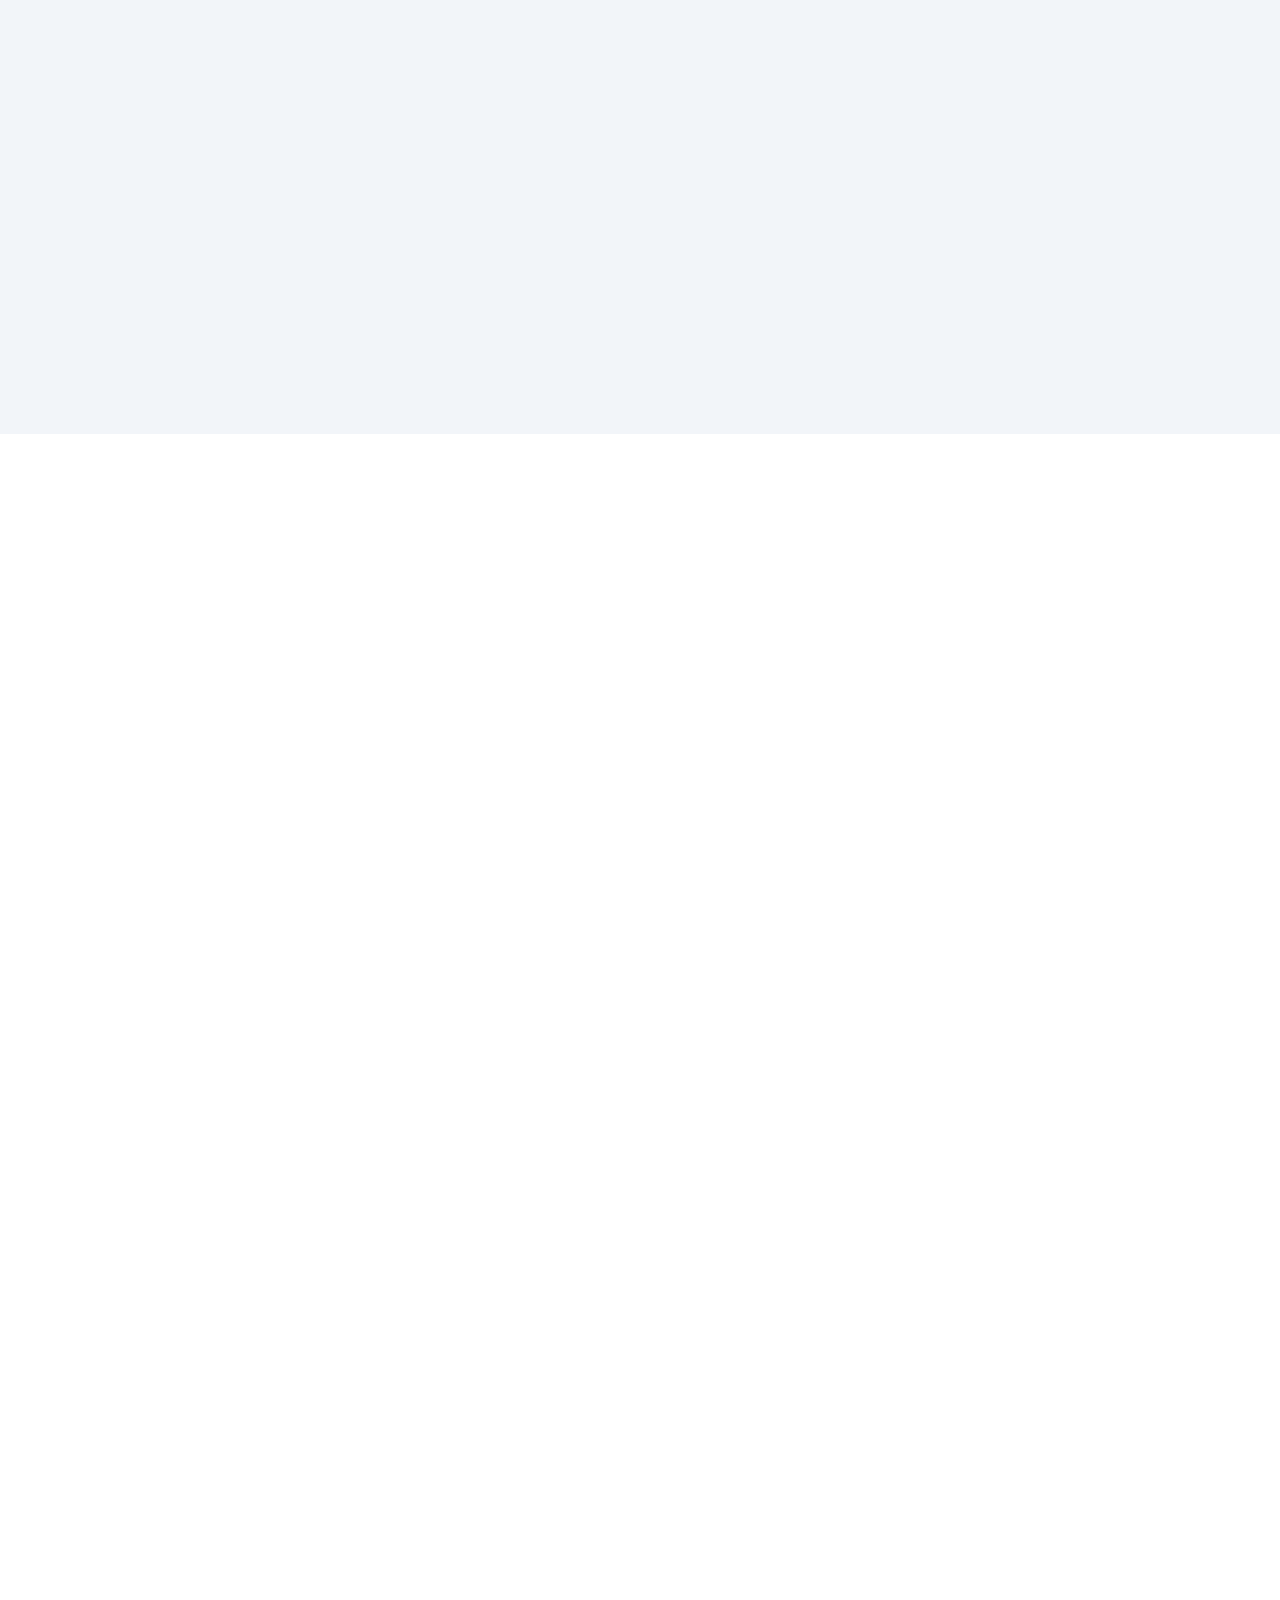
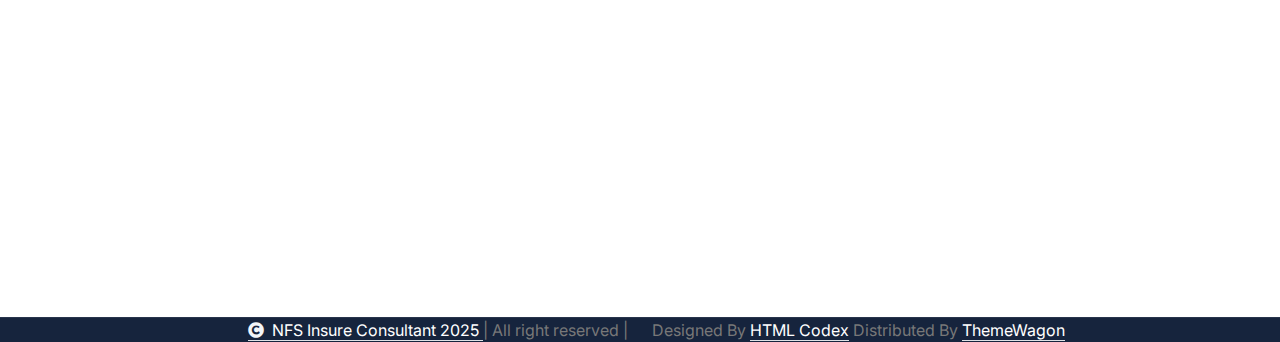
==== commit c1831444: "change font" ====
--- a/index.html
+++ b/index.html
@@ -53,7 +53,6 @@
                         display: flex;
                         padding-left: 170px;
                         font-size: small;
-                        font-family: cursive;
                         margin-top: -5px;">consultant</span>
                 </a>
                 <button class="navbar-toggler" type="button" data-bs-toggle="collapse" data-bs-target="#navbarCollapse">
@@ -860,12 +859,6 @@
                                     <a href="index.html" class="p-0">
                                         <img style="height: 50px;margin-bottom: 10px;"
                                             src="img/NFS_Insure_Logo_Off-white_Mustard_Combination@2x.png" alt="Logo">
-                                            <span style="
-                                            display: flex;
-                                            padding-left: 170px;
-                                            font-size: small;
-                                            font-family: cursive;
-                                            margin-top: -15px;">consultant</span>
                                     </a>
                                     <p class="text-white">NFS Insure Consultant (Pty) Ltd is an Authorised Financial Services Provider (FSP No. 53910)</p>
                                     <div class="col-md-6 col-lg-6 col-xl-6">
